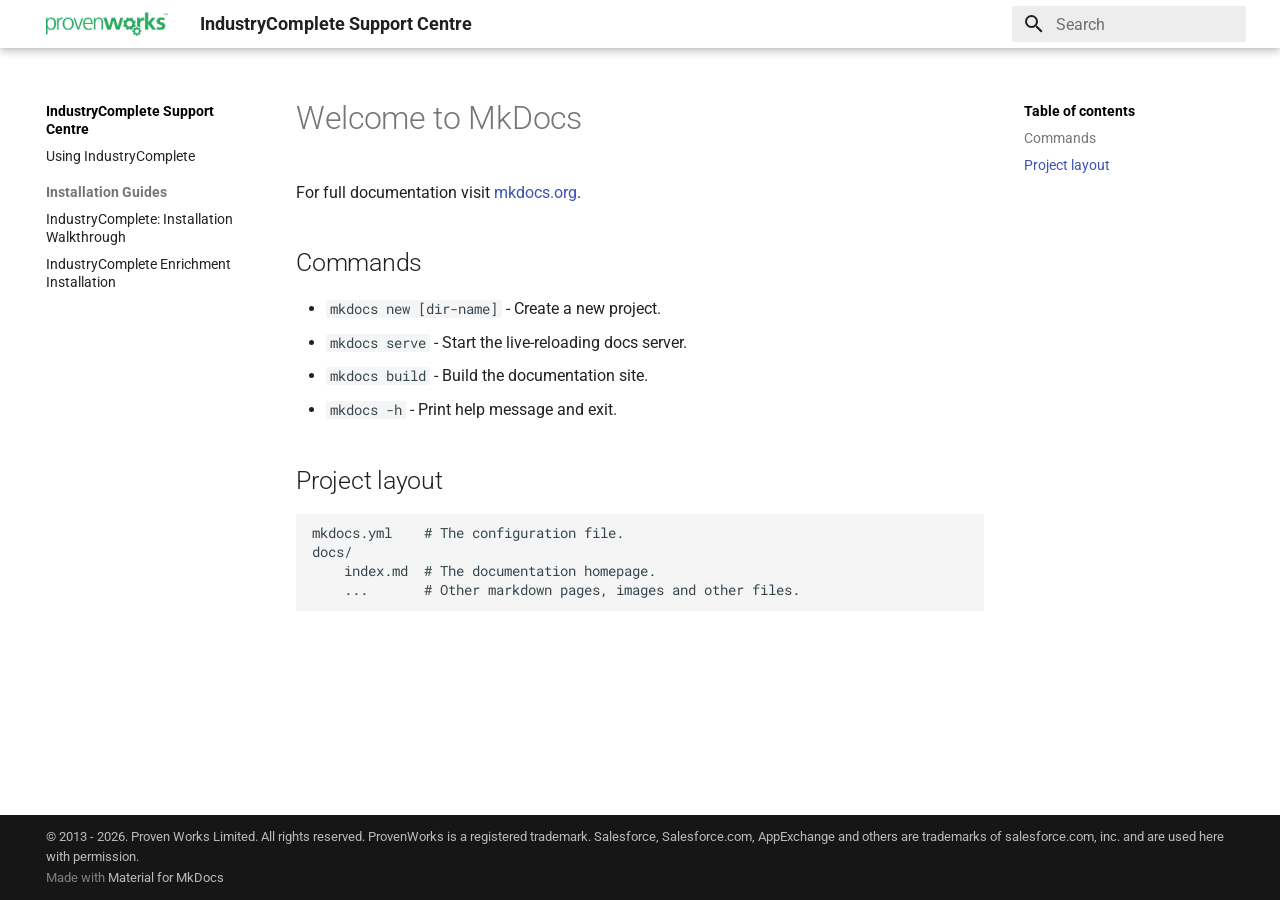
==== index.html @ 1d0c5b09 "Deployed aaedb6f with MkDocs version: 1.6.1" ====
<!doctype html>
<html lang="en" class="no-js">
  <head>
    
      <meta charset="utf-8">
      <meta name="viewport" content="width=device-width,initial-scale=1">
      
      
      
        <link rel="canonical" href="https://provenworks.com/support/industrycomplete/">
      
      
      
      
        
      
      
      <link rel="icon" href="assets/images/favicon.png">
      <meta name="generator" content="mkdocs-1.6.1, mkdocs-material-9.7.6">
    
    
      
        <title>IndustryComplete Support Centre</title>
      
    
    
      <link rel="stylesheet" href="assets/stylesheets/main.484c7ddc.min.css">
      
        
        <link rel="stylesheet" href="assets/stylesheets/palette.ab4e12ef.min.css">
      
      


    
    
      
    
    
      
        
        
        <link rel="preconnect" href="https://fonts.gstatic.com" crossorigin>
        <link rel="stylesheet" href="https://fonts.googleapis.com/css?family=Roboto:300,300i,400,400i,700,700i%7CRoboto+Mono:400,400i,700,700i&display=fallback">
        <style>:root{--md-text-font:"Roboto";--md-code-font:"Roboto Mono"}</style>
      
    
    
      <link rel="stylesheet" href="stylesheets/extra.css">
    
    <script>__md_scope=new URL(".",location),__md_hash=e=>[...e].reduce(((e,_)=>(e<<5)-e+_.charCodeAt(0)),0),__md_get=(e,_=localStorage,t=__md_scope)=>JSON.parse(_.getItem(t.pathname+"."+e)),__md_set=(e,_,t=localStorage,a=__md_scope)=>{try{t.setItem(a.pathname+"."+e,JSON.stringify(_))}catch(e){}}</script>
    
      

    
    
  </head>
  
  
    
    
    
    
    
    <body dir="ltr" data-md-color-scheme="default" data-md-color-primary="white" data-md-color-accent="indigo">
  
    
    <input class="md-toggle" data-md-toggle="drawer" type="checkbox" id="__drawer" autocomplete="off">
    <input class="md-toggle" data-md-toggle="search" type="checkbox" id="__search" autocomplete="off">
    <label class="md-overlay" for="__drawer"></label>
    <div data-md-component="skip">
      
        
        <a href="#welcome-to-mkdocs" class="md-skip">
          Skip to content
        </a>
      
    </div>
    <div data-md-component="announce">
      
    </div>
    
    
      

  

<header class="md-header md-header--shadow" data-md-component="header">
  <nav class="md-header__inner md-grid" aria-label="Header">
    <a href="https://provenworks.com/" title="IndustryComplete Support Centre" class="md-header__button md-logo" aria-label="IndustryComplete Support Centre" data-md-component="logo">
      
  <img src="media/pw-logo-green.png" alt="logo">

    </a>
    <label class="md-header__button md-icon" for="__drawer">
      
      <svg xmlns="http://www.w3.org/2000/svg" viewBox="0 0 24 24"><path d="M3 6h18v2H3zm0 5h18v2H3zm0 5h18v2H3z"/></svg>
    </label>
    <div class="md-header__title" data-md-component="header-title">
      <div class="md-header__ellipsis">
        <div class="md-header__topic">
          <span class="md-ellipsis">
            IndustryComplete Support Centre
          </span>
        </div>
        <div class="md-header__topic" data-md-component="header-topic">
          <span class="md-ellipsis">
            
              Welcome to MkDocs
            
          </span>
        </div>
      </div>
    </div>
    
      
    
    
    
    
      
      
        <label class="md-header__button md-icon" for="__search">
          
          <svg xmlns="http://www.w3.org/2000/svg" viewBox="0 0 24 24"><path d="M9.5 3A6.5 6.5 0 0 1 16 9.5c0 1.61-.59 3.09-1.56 4.23l.27.27h.79l5 5-1.5 1.5-5-5v-.79l-.27-.27A6.52 6.52 0 0 1 9.5 16 6.5 6.5 0 0 1 3 9.5 6.5 6.5 0 0 1 9.5 3m0 2C7 5 5 7 5 9.5S7 14 9.5 14 14 12 14 9.5 12 5 9.5 5"/></svg>
        </label>
        <div class="md-search" data-md-component="search" role="dialog">
  <label class="md-search__overlay" for="__search"></label>
  <div class="md-search__inner" role="search">
    <form class="md-search__form" name="search">
      <input type="text" class="md-search__input" name="query" aria-label="Search" placeholder="Search" autocapitalize="off" autocorrect="off" autocomplete="off" spellcheck="false" data-md-component="search-query" required>
      <label class="md-search__icon md-icon" for="__search">
        
        <svg xmlns="http://www.w3.org/2000/svg" viewBox="0 0 24 24"><path d="M9.5 3A6.5 6.5 0 0 1 16 9.5c0 1.61-.59 3.09-1.56 4.23l.27.27h.79l5 5-1.5 1.5-5-5v-.79l-.27-.27A6.52 6.52 0 0 1 9.5 16 6.5 6.5 0 0 1 3 9.5 6.5 6.5 0 0 1 9.5 3m0 2C7 5 5 7 5 9.5S7 14 9.5 14 14 12 14 9.5 12 5 9.5 5"/></svg>
        
        <svg xmlns="http://www.w3.org/2000/svg" viewBox="0 0 24 24"><path d="M20 11v2H8l5.5 5.5-1.42 1.42L4.16 12l7.92-7.92L13.5 5.5 8 11z"/></svg>
      </label>
      <nav class="md-search__options" aria-label="Search">
        
        <button type="reset" class="md-search__icon md-icon" title="Clear" aria-label="Clear" tabindex="-1">
          
          <svg xmlns="http://www.w3.org/2000/svg" viewBox="0 0 24 24"><path d="M19 6.41 17.59 5 12 10.59 6.41 5 5 6.41 10.59 12 5 17.59 6.41 19 12 13.41 17.59 19 19 17.59 13.41 12z"/></svg>
        </button>
      </nav>
      
        <div class="md-search__suggest" data-md-component="search-suggest"></div>
      
    </form>
    <div class="md-search__output">
      <div class="md-search__scrollwrap" tabindex="0" data-md-scrollfix>
        <div class="md-search-result" data-md-component="search-result">
          <div class="md-search-result__meta">
            Initializing search
          </div>
          <ol class="md-search-result__list" role="presentation"></ol>
        </div>
      </div>
    </div>
  </div>
</div>
      
    
    
  </nav>
  
</header>
    
    <div class="md-container" data-md-component="container">
      
      
        
          
        
      
      <main class="md-main" data-md-component="main">
        <div class="md-main__inner md-grid">
          
            
              
              <div class="md-sidebar md-sidebar--primary" data-md-component="sidebar" data-md-type="navigation" >
                <div class="md-sidebar__scrollwrap">
                  <div class="md-sidebar__inner">
                    



<nav class="md-nav md-nav--primary" aria-label="Navigation" data-md-level="0">
  <label class="md-nav__title" for="__drawer">
    <a href="https://provenworks.com/" title="IndustryComplete Support Centre" class="md-nav__button md-logo" aria-label="IndustryComplete Support Centre" data-md-component="logo">
      
  <img src="media/pw-logo-green.png" alt="logo">

    </a>
    IndustryComplete Support Centre
  </label>
  
  <ul class="md-nav__list" data-md-scrollfix>
    
      
      
  
  
  
  
    <li class="md-nav__item">
      <a href="pages/using-industrycomplete/" class="md-nav__link">
        
  
  
  <span class="md-ellipsis">
    
  
    Using IndustryComplete
  

    
  </span>
  
  

      </a>
    </li>
  

    
      
      
  
  
  
  
    
    
      
        
      
        
      
    
    
    
      
        
        
      
    
    
    <li class="md-nav__item md-nav__item--section md-nav__item--nested">
      
        
        
        <input class="md-nav__toggle md-toggle " type="checkbox" id="__nav_2" >
        
          
          <label class="md-nav__link" for="__nav_2" id="__nav_2_label" tabindex="">
            
  
  
  <span class="md-ellipsis">
    
  
    Installation Guides
  

    
  </span>
  
  

            <span class="md-nav__icon md-icon"></span>
          </label>
        
        <nav class="md-nav" data-md-level="1" aria-labelledby="__nav_2_label" aria-expanded="false">
          <label class="md-nav__title" for="__nav_2">
            <span class="md-nav__icon md-icon"></span>
            
  
    Installation Guides
  

          </label>
          <ul class="md-nav__list" data-md-scrollfix>
            
              
                
  
  
  
  
    <li class="md-nav__item">
      <a href="pages/ic-installation-walkthrough/" class="md-nav__link">
        
  
  
  <span class="md-ellipsis">
    
  
    IndustryComplete: Installation Walkthrough
  

    
  </span>
  
  

      </a>
    </li>
  

              
            
              
                
  
  
  
  
    <li class="md-nav__item">
      <a href="pages/ic-enrichment-installation/" class="md-nav__link">
        
  
  
  <span class="md-ellipsis">
    
  
    IndustryComplete Enrichment Installation
  

    
  </span>
  
  

      </a>
    </li>
  

              
            
          </ul>
        </nav>
      
    </li>
  

    
  </ul>
</nav>
                  </div>
                </div>
              </div>
            
            
              
              <div class="md-sidebar md-sidebar--secondary" data-md-component="sidebar" data-md-type="toc" >
                <div class="md-sidebar__scrollwrap">
                  <div class="md-sidebar__inner">
                    

<nav class="md-nav md-nav--secondary" aria-label="Table of contents">
  
  
  
    
  
  
    <label class="md-nav__title" for="__toc">
      <span class="md-nav__icon md-icon"></span>
      Table of contents
    </label>
    <ul class="md-nav__list" data-md-component="toc" data-md-scrollfix>
      
        <li class="md-nav__item">
  <a href="#commands" class="md-nav__link">
    <span class="md-ellipsis">
      
        Commands
      
    </span>
  </a>
  
</li>
      
        <li class="md-nav__item">
  <a href="#project-layout" class="md-nav__link">
    <span class="md-ellipsis">
      
        Project layout
      
    </span>
  </a>
  
</li>
      
    </ul>
  
</nav>
                  </div>
                </div>
              </div>
            
          
          
            <div class="md-content" data-md-component="content">
              
              <article class="md-content__inner md-typeset">
                
                  



<h1 id="welcome-to-mkdocs">Welcome to MkDocs</h1>
<p>For full documentation visit <a href="https://www.mkdocs.org">mkdocs.org</a>.</p>
<h2 id="commands">Commands</h2>
<ul>
<li><code>mkdocs new [dir-name]</code> - Create a new project.</li>
<li><code>mkdocs serve</code> - Start the live-reloading docs server.</li>
<li><code>mkdocs build</code> - Build the documentation site.</li>
<li><code>mkdocs -h</code> - Print help message and exit.</li>
</ul>
<h2 id="project-layout">Project layout</h2>
<pre><code>mkdocs.yml    # The configuration file.
docs/
    index.md  # The documentation homepage.
    ...       # Other markdown pages, images and other files.
</code></pre>












                
              </article>
            </div>
          
          
<script>var target=document.getElementById(location.hash.slice(1));target&&target.name&&(target.checked=target.name.startsWith("__tabbed_"))</script>
        </div>
        
      </main>
      
        <footer class="md-footer">
  
    
  
  <div class="md-footer-meta md-typeset">
    <div class="md-footer-meta__inner md-grid">
      <div class="md-copyright">
  
    <div class="md-copyright__highlight">
      © 2013 - 2026. Proven Works Limited. All rights reserved. ProvenWorks is a registered trademark. Salesforce, Salesforce.com, AppExchange and others are trademarks of salesforce.com, inc. and are used here with permission.
    </div>
  
  
    Made with
    <a href="https://squidfunk.github.io/mkdocs-material/" target="_blank" rel="noopener">
      Material for MkDocs
    </a>
  
</div>
      
    </div>
  </div>
</footer>
      
    </div>
    <div class="md-dialog" data-md-component="dialog">
      <div class="md-dialog__inner md-typeset"></div>
    </div>
    
    
    
      
      
      <script id="__config" type="application/json">{"annotate": null, "base": ".", "features": ["navigation.instant", "navigation.indexes", "search.suggest", "search.highlight", "navigation.sections", "navigation.footer"], "search": "assets/javascripts/workers/search.2c215733.min.js", "tags": null, "translations": {"clipboard.copied": "Copied to clipboard", "clipboard.copy": "Copy to clipboard", "search.result.more.one": "1 more on this page", "search.result.more.other": "# more on this page", "search.result.none": "No matching documents", "search.result.one": "1 matching document", "search.result.other": "# matching documents", "search.result.placeholder": "Type to start searching", "search.result.term.missing": "Missing", "select.version": "Select version"}, "version": null}</script>
    
    
      <script src="assets/javascripts/bundle.79ae519e.min.js"></script>
      
    
  </body>
</html>
---- assets/stylesheets/main.484c7ddc.min.css ----
@charset "UTF-8";html{-webkit-text-size-adjust:none;-moz-text-size-adjust:none;text-size-adjust:none;box-sizing:border-box}*,:after,:before{box-sizing:inherit}@media (prefers-reduced-motion){*,:after,:before{transition:none!important}}body{margin:0}a,button,input,label{-webkit-tap-highlight-color:transparent}a{color:inherit;text-decoration:none}hr{border:0;box-sizing:initial;display:block;height:.05rem;overflow:visible;padding:0}small{font-size:80%}sub,sup{line-height:1em}img{border-style:none}table{border-collapse:initial;border-spacing:0}td,th{font-weight:400;vertical-align:top}button{background:#0000;border:0;font-family:inherit;font-size:inherit;margin:0;padding:0}input{border:0;outline:none}:root{--md-primary-fg-color:#4051b5;--md-primary-fg-color--light:#5d6cc0;--md-primary-fg-color--dark:#303fa1;--md-primary-bg-color:#fff;--md-primary-bg-color--light:#ffffffb3;--md-accent-fg-color:#526cfe;--md-accent-fg-color--transparent:#526cfe1a;--md-accent-bg-color:#fff;--md-accent-bg-color--light:#ffffffb3}[data-md-color-scheme=default]{color-scheme:light}[data-md-color-scheme=default] img[src$="#gh-dark-mode-only"],[data-md-color-scheme=default] img[src$="#only-dark"]{display:none}:root,[data-md-color-scheme=default]{--md-hue:225deg;--md-default-fg-color:#000000de;--md-default-fg-color--light:#0000008a;--md-default-fg-color--lighter:#00000052;--md-default-fg-color--lightest:#00000012;--md-default-bg-color:#fff;--md-default-bg-color--light:#ffffffb3;--md-default-bg-color--lighter:#ffffff4d;--md-default-bg-color--lightest:#ffffff1f;--md-code-fg-color:#36464e;--md-code-bg-color:#f5f5f5;--md-code-bg-color--light:#f5f5f5b3;--md-code-bg-color--lighter:#f5f5f54d;--md-code-hl-color:#4287ff;--md-code-hl-color--light:#4287ff1a;--md-code-hl-number-color:#d52a2a;--md-code-hl-special-color:#db1457;--md-code-hl-function-color:#a846b9;--md-code-hl-constant-color:#6e59d9;--md-code-hl-keyword-color:#3f6ec6;--md-code-hl-string-color:#1c7d4d;--md-code-hl-name-color:var(--md-code-fg-color);--md-code-hl-operator-color:var(--md-default-fg-color--light);--md-code-hl-punctuation-color:var(--md-default-fg-color--light);--md-code-hl-comment-color:var(--md-default-fg-color--light);--md-code-hl-generic-color:var(--md-default-fg-color--light);--md-code-hl-variable-color:var(--md-default-fg-color--light);--md-typeset-color:var(--md-default-fg-color);--md-typeset-a-color:var(--md-primary-fg-color);--md-typeset-del-color:#f5503d26;--md-typeset-ins-color:#0bd57026;--md-typeset-kbd-color:#fafafa;--md-typeset-kbd-accent-color:#fff;--md-typeset-kbd-border-color:#b8b8b8;--md-typeset-mark-color:#ffff0080;--md-typeset-table-color:#0000001f;--md-typeset-table-color--light:rgba(0,0,0,.035);--md-admonition-fg-color:var(--md-default-fg-color);--md-admonition-bg-color:var(--md-default-bg-color);--md-warning-fg-color:#000000de;--md-warning-bg-color:#ff9;--md-footer-fg-color:#fff;--md-footer-fg-color--light:#ffffffb3;--md-footer-fg-color--lighter:#ffffff73;--md-footer-bg-color:#000000de;--md-footer-bg-color--dark:#00000052;--md-shadow-z1:0 0.2rem 0.5rem #0000000d,0 0 0.05rem #0000001a;--md-shadow-z2:0 0.2rem 0.5rem #0000001a,0 0 0.05rem #00000040;--md-shadow-z3:0 0.2rem 0.5rem #0003,0 0 0.05rem #00000059}.md-icon svg{fill:currentcolor;display:block;height:1.2rem;width:1.2rem}body{-webkit-font-smoothing:antialiased;-moz-osx-font-smoothing:grayscale;--md-text-font-family:var(--md-text-font,_),-apple-system,BlinkMacSystemFont,Helvetica,Arial,sans-serif;--md-code-font-family:var(--md-code-font,_),SFMono-Regular,Consolas,Menlo,monospace}aside,body,input{font-feature-settings:"kern","liga";color:var(--md-typeset-color);font-family:var(--md-text-font-family)}code,kbd,pre{font-feature-settings:"kern";font-family:var(--md-code-font-family)}:root{--md-typeset-table-sort-icon:url('data:image/svg+xml;charset=utf-8,<svg xmlns="http://www.w3.org/2000/svg" viewBox="0 0 24 24"><path d="m18 21-4-4h3V7h-3l4-4 4 4h-3v10h3M2 19v-2h10v2M2 13v-2h7v2M2 7V5h4v2z"/></svg>');--md-typeset-table-sort-icon--asc:url('data:image/svg+xml;charset=utf-8,<svg xmlns="http://www.w3.org/2000/svg" viewBox="0 0 24 24"><path d="M19 17h3l-4 4-4-4h3V3h2M2 17h10v2H2M6 5v2H2V5m0 6h7v2H2z"/></svg>');--md-typeset-table-sort-icon--desc:url('data:image/svg+xml;charset=utf-8,<svg xmlns="http://www.w3.org/2000/svg" viewBox="0 0 24 24"><path d="M19 7h3l-4-4-4 4h3v14h2M2 17h10v2H2M6 5v2H2V5m0 6h7v2H2z"/></svg>')}.md-typeset{-webkit-print-color-adjust:exact;color-adjust:exact;font-size:.8rem;line-height:1.6;overflow-wrap:break-word}@media print{.md-typeset{font-size:.68rem}}.md-typeset blockquote,.md-typeset dl,.md-typeset figure,.md-typeset ol,.md-typeset pre,.md-typeset ul{margin-bottom:1em;margin-top:1em}.md-typeset h1{color:var(--md-default-fg-color--light);font-size:2em;line-height:1.3;margin:0 0 1.25em}.md-typeset h1,.md-typeset h2{font-weight:300;letter-spacing:-.01em}.md-typeset h2{font-size:1.5625em;line-height:1.4;margin:1.6em 0 .64em}.md-typeset h3{font-size:1.25em;font-weight:400;letter-spacing:-.01em;line-height:1.5;margin:1.6em 0 .8em}.md-typeset h2+h3{margin-top:.8em}.md-typeset h4{font-weight:700;letter-spacing:-.01em;margin:1em 0}.md-typeset h5,.md-typeset h6{color:var(--md-default-fg-color--light);font-size:.8em;font-weight:700;letter-spacing:-.01em;margin:1.25em 0}.md-typeset h5{text-transform:uppercase}.md-typeset h5 code{text-transform:none}.md-typeset hr{border-bottom:.05rem solid var(--md-default-fg-color--lightest);display:flow-root;margin:1.5em 0}.md-typeset a{color:var(--md-typeset-a-color);word-break:break-word}.md-typeset a,.md-typeset a:before{transition:color 125ms}.md-typeset a:focus,.md-typeset a:hover{color:var(--md-accent-fg-color)}.md-typeset a:focus code,.md-typeset a:hover code{background-color:var(--md-accent-fg-color--transparent);color:var(--md-accent-fg-color)}.md-typeset a code{color:var(--md-typeset-a-color)}.md-typeset a.focus-visible{outline-color:var(--md-accent-fg-color);outline-offset:.2rem}.md-typeset code,.md-typeset kbd,.md-typeset pre{color:var(--md-code-fg-color);direction:ltr;font-variant-ligatures:none;transition:background-color 125ms}@media print{.md-typeset code,.md-typeset kbd,.md-typeset pre{white-space:pre-wrap}}.md-typeset code{background-color:var(--md-code-bg-color);border-radius:.1rem;-webkit-box-decoration-break:clone;box-decoration-break:clone;font-size:.85em;padding:0 .2941176471em;transition:color 125ms,background-color 125ms;word-break:break-word}.md-typeset code:not(.focus-visible){-webkit-tap-highlight-color:transparent;outline:none}.md-typeset pre{display:flow-root;line-height:1.4;position:relative}.md-typeset pre>code{-webkit-box-decoration-break:slice;box-decoration-break:slice;box-shadow:none;display:block;margin:0;outline-color:var(--md-accent-fg-color);overflow:auto;padding:.7720588235em 1.1764705882em;scrollbar-color:var(--md-default-fg-color--lighter) #0000;scrollbar-width:thin;touch-action:auto;word-break:normal}.md-typeset pre>code:hover{scrollbar-color:var(--md-accent-fg-color) #0000}.md-typeset pre>code::-webkit-scrollbar{height:.2rem;width:.2rem}.md-typeset pre>code::-webkit-scrollbar-thumb{background-color:var(--md-default-fg-color--lighter)}.md-typeset pre>code::-webkit-scrollbar-thumb:hover{background-color:var(--md-accent-fg-color)}.md-typeset kbd{background-color:var(--md-typeset-kbd-color);border-radius:.1rem;box-shadow:0 .1rem 0 .05rem var(--md-typeset-kbd-border-color),0 .1rem 0 var(--md-typeset-kbd-border-color),0 -.1rem .2rem var(--md-typeset-kbd-accent-color) inset;color:var(--md-default-fg-color);display:inline-block;font-size:.75em;padding:0 .6666666667em;vertical-align:text-top;word-break:break-word}.md-typeset mark{background-color:var(--md-typeset-mark-color);-webkit-box-decoration-break:clone;box-decoration-break:clone;color:inherit;word-break:break-word}.md-typeset abbr{cursor:help;text-decoration:none}.md-typeset [data-preview],.md-typeset abbr{border-bottom:.05rem dotted var(--md-default-fg-color--light)}.md-typeset small{opacity:.75}[dir=ltr] .md-typeset sub,[dir=ltr] .md-typeset sup{margin-left:.078125em}[dir=rtl] .md-typeset sub,[dir=rtl] .md-typeset sup{margin-right:.078125em}[dir=ltr] .md-typeset blockquote{padding-left:.6rem}[dir=rtl] .md-typeset blockquote{padding-right:.6rem}[dir=ltr] .md-typeset blockquote{border-left:.2rem solid var(--md-default-fg-color--lighter)}[dir=rtl] .md-typeset blockquote{border-right:.2rem solid var(--md-default-fg-color--lighter)}.md-typeset blockquote{color:var(--md-default-fg-color--light);margin-left:0;margin-right:0}.md-typeset ul{list-style-type:disc}.md-typeset ul[type]{list-style-type:revert-layer}[dir=ltr] .md-typeset ol,[dir=ltr] .md-typeset ul{margin-left:.625em}[dir=rtl] .md-typeset ol,[dir=rtl] .md-typeset ul{margin-right:.625em}.md-typeset ol,.md-typeset ul{padding:0}.md-typeset ol:not([hidden]),.md-typeset ul:not([hidden]){display:flow-root}.md-typeset ol ol,.md-typeset ul ol{list-style-type:lower-alpha}.md-typeset ol ol ol,.md-typeset ul ol ol{list-style-type:lower-roman}.md-typeset ol ol ol ol,.md-typeset ul ol ol ol{list-style-type:upper-alpha}.md-typeset ol ol ol ol ol,.md-typeset ul ol ol ol ol{list-style-type:upper-roman}.md-typeset ol[type],.md-typeset ul[type]{list-style-type:revert-layer}[dir=ltr] .md-typeset ol li,[dir=ltr] .md-typeset ul li{margin-left:1.25em}[dir=rtl] .md-typeset ol li,[dir=rtl] .md-typeset ul li{margin-right:1.25em}.md-typeset ol li,.md-typeset ul li{margin-bottom:.5em}.md-typeset ol li blockquote,.md-typeset ol li p,.md-typeset ul li blockquote,.md-typeset ul li p{margin:.5em 0}.md-typeset ol li:last-child,.md-typeset ul li:last-child{margin-bottom:0}[dir=ltr] .md-typeset ol li ol,[dir=ltr] .md-typeset ol li ul,[dir=ltr] .md-typeset ul li ol,[dir=ltr] .md-typeset ul li ul{margin-left:.625em}[dir=rtl] .md-typeset ol li ol,[dir=rtl] .md-typeset ol li ul,[dir=rtl] .md-typeset ul li ol,[dir=rtl] .md-typeset ul li ul{margin-right:.625em}.md-typeset ol li ol,.md-typeset ol li ul,.md-typeset ul li ol,.md-typeset ul li ul{margin-bottom:.5em;margin-top:.5em}[dir=ltr] .md-typeset dd{margin-left:1.875em}[dir=rtl] .md-typeset dd{margin-right:1.875em}.md-typeset dd{margin-bottom:1.5em;margin-top:1em}.md-typeset img,.md-typeset svg,.md-typeset video{height:auto;max-width:100%}.md-typeset img[align=left]{margin:1em 1em 1em 0}.md-typeset img[align=right]{margin:1em 0 1em 1em}.md-typeset img[align]:only-child{margin-top:0}.md-typeset figure{display:flow-root;margin:1em auto;max-width:100%;text-align:center;width:fit-content}.md-typeset figure img{display:block;margin:0 auto}.md-typeset figcaption{font-style:italic;margin:1em auto;max-width:24rem}.md-typeset iframe{max-width:100%}.md-typeset table:not([class]){background-color:var(--md-default-bg-color);border:.05rem solid var(--md-typeset-table-color);border-radius:.1rem;display:inline-block;font-size:.64rem;max-width:100%;overflow:auto;touch-action:auto}@media print{.md-typeset table:not([class]){display:table}}.md-typeset table:not([class])+*{margin-top:1.5em}.md-typeset table:not([class]) td>:first-child,.md-typeset table:not([class]) th>:first-child{margin-top:0}.md-typeset table:not([class]) td>:last-child,.md-typeset table:not([class]) th>:last-child{margin-bottom:0}.md-typeset table:not([class]) td:not([align]),.md-typeset table:not([class]) th:not([align]){text-align:left}[dir=rtl] .md-typeset table:not([class]) td:not([align]),[dir=rtl] .md-typeset table:not([class]) th:not([align]){text-align:right}.md-typeset table:not([class]) th{font-weight:700;min-width:5rem;padding:.9375em 1.25em;vertical-align:top}.md-typeset table:not([class]) td{border-top:.05rem solid var(--md-typeset-table-color);padding:.9375em 1.25em;vertical-align:top}.md-typeset table:not([class]) tbody tr{transition:background-color 125ms}.md-typeset table:not([class]) tbody tr:hover{background-color:var(--md-typeset-table-color--light);box-shadow:0 .05rem 0 var(--md-default-bg-color) inset}.md-typeset table:not([class]) a{word-break:normal}.md-typeset table th[role=columnheader]{cursor:pointer}[dir=ltr] .md-typeset table th[role=columnheader]:after{margin-left:.5em}[dir=rtl] .md-typeset table th[role=columnheader]:after{margin-right:.5em}.md-typeset table th[role=columnheader]:after{content:"";display:inline-block;height:1.2em;-webkit-mask-image:var(--md-typeset-table-sort-icon);mask-image:var(--md-typeset-table-sort-icon);-webkit-mask-repeat:no-repeat;mask-repeat:no-repeat;-webkit-mask-size:contain;mask-size:contain;transition:background-color 125ms;vertical-align:text-bottom;width:1.2em}.md-typeset table th[role=columnheader]:hover:after{background-color:var(--md-default-fg-color--lighter)}.md-typeset table th[role=columnheader][aria-sort=ascending]:after{background-color:var(--md-default-fg-color--light);-webkit-mask-image:var(--md-typeset-table-sort-icon--asc);mask-image:var(--md-typeset-table-sort-icon--asc)}.md-typeset table th[role=columnheader][aria-sort=descending]:after{background-color:var(--md-default-fg-color--light);-webkit-mask-image:var(--md-typeset-table-sort-icon--desc);mask-image:var(--md-typeset-table-sort-icon--desc)}.md-typeset__scrollwrap{margin:1em -.8rem;overflow-x:auto;touch-action:auto}.md-typeset__table{display:inline-block;margin-bottom:.5em;padding:0 .8rem}@media print{.md-typeset__table{display:block}}html .md-typeset__table table{display:table;margin:0;overflow:hidden;width:100%}@media screen and (max-width:44.984375em){.md-content__inner>pre{margin:1em -.8rem}.md-content__inner>pre code{border-radius:0}}.md-typeset .md-author{border-radius:100%;display:block;flex-shrink:0;height:1.6rem;overflow:hidden;position:relative;transition:color 125ms,transform 125ms;width:1.6rem}.md-typeset .md-author img{display:block}.md-typeset .md-author--more{background:var(--md-default-fg-color--lightest);color:var(--md-default-fg-color--lighter);font-size:.6rem;font-weight:700;line-height:1.6rem;text-align:center}.md-typeset .md-author--long{height:2.4rem;width:2.4rem}.md-typeset a.md-author{transform:scale(1)}.md-typeset a.md-author img{border-radius:100%;filter:grayscale(100%) opacity(75%);transition:filter 125ms}.md-typeset a.md-author:focus,.md-typeset a.md-author:hover{transform:scale(1.1);z-index:1}.md-typeset a.md-author:focus img,.md-typeset a.md-author:hover img{filter:grayscale(0)}.md-banner{background-color:var(--md-footer-bg-color);color:var(--md-footer-fg-color);overflow:auto}@media print{.md-banner{display:none}}.md-banner--warning{background-color:var(--md-warning-bg-color);color:var(--md-warning-fg-color)}.md-banner__inner{font-size:.7rem;margin:.6rem auto;padding:0 .8rem}[dir=ltr] .md-banner__button{float:right}[dir=rtl] .md-banner__button{float:left}.md-banner__button{color:inherit;cursor:pointer;transition:opacity .25s}.no-js .md-banner__button{display:none}.md-banner__button:hover{opacity:.7}html{font-size:125%;height:100%;overflow-x:hidden}@media screen and (min-width:100em){html{font-size:137.5%}}@media screen and (min-width:125em){html{font-size:150%}}body{background-color:var(--md-default-bg-color);display:flex;flex-direction:column;font-size:.5rem;min-height:100%;position:relative;width:100%}@media print{body{display:block}}@media screen and (max-width:59.984375em){body[data-md-scrolllock]{position:fixed}}.md-grid{margin-left:auto;margin-right:auto;max-width:61rem}.md-container{display:flex;flex-direction:column;flex-grow:1}@media print{.md-container{display:block}}.md-main{flex-grow:1}.md-main__inner{display:flex;height:100%;margin-top:1.5rem}.md-ellipsis{overflow:hidden;text-overflow:ellipsis}.md-toggle{display:none}.md-option{height:0;opacity:0;position:absolute;width:0}.md-option:checked+label:not([hidden]){display:block}.md-option.focus-visible+label{outline-color:var(--md-accent-fg-color);outline-style:auto}.md-skip{background-color:var(--md-default-fg-color);border-radius:.1rem;color:var(--md-default-bg-color);font-size:.64rem;margin:.5rem;opacity:0;outline-color:var(--md-accent-fg-color);padding:.3rem .5rem;position:fixed;transform:translateY(.4rem);z-index:-1}.md-skip:focus{opacity:1;transform:translateY(0);transition:transform .25s cubic-bezier(.4,0,.2,1),opacity 175ms 75ms;z-index:10}@page{margin:25mm}:root{--md-clipboard-icon:url('data:image/svg+xml;charset=utf-8,<svg xmlns="http://www.w3.org/2000/svg" viewBox="0 0 24 24"><path d="M19 21H8V7h11m0-2H8a2 2 0 0 0-2 2v14a2 2 0 0 0 2 2h11a2 2 0 0 0 2-2V7a2 2 0 0 0-2-2m-3-4H4a2 2 0 0 0-2 2v14h2V3h12z"/></svg>')}.md-clipboard{border-radius:.1rem;color:var(--md-default-fg-color--lightest);cursor:pointer;height:1.5em;outline-color:var(--md-accent-fg-color);outline-offset:.1rem;transition:color .25s;width:1.5em;z-index:1}@media print{.md-clipboard{display:none}}.md-clipboard:not(.focus-visible){-webkit-tap-highlight-color:transparent;outline:none}:hover>.md-clipboard{color:var(--md-default-fg-color--light)}.md-clipboard:focus,.md-clipboard:hover{color:var(--md-accent-fg-color)}.md-clipboard:after{background-color:currentcolor;content:"";display:block;height:1.125em;margin:0 auto;-webkit-mask-image:var(--md-clipboard-icon);mask-image:var(--md-clipboard-icon);-webkit-mask-position:center;mask-position:center;-webkit-mask-repeat:no-repeat;mask-repeat:no-repeat;-webkit-mask-size:contain;mask-size:contain;width:1.125em}.md-clipboard--inline{cursor:pointer}.md-clipboard--inline code{transition:color .25s,background-color .25s}.md-clipboard--inline:focus code,.md-clipboard--inline:hover code{background-color:var(--md-accent-fg-color--transparent);color:var(--md-accent-fg-color)}:root{--md-code-select-icon:url('data:image/svg+xml;charset=utf-8,<svg xmlns="http://www.w3.org/2000/svg" viewBox="0 0 24 24"><path d="M19 19h-4v2h4c1.1 0 2-.9 2-2v-4h-2m0-12h-4v2h4v4h2V5c0-1.1-.9-2-2-2M5 5h4V3H5c-1.1 0-2 .9-2 2v4h2m0 6H3v4c0 1.1.9 2 2 2h4v-2H5zm2-4h2v2H7zm4 0h2v2h-2zm4 0h2v2h-2zM7 7h2v2H7zm4 0h2v2h-2zm4 0h2v2h-2zm-8 8h2v2H7zm4 0h2v2h-2zm4 0h2v2h-2z"/></svg>');--md-code-copy-icon:url('data:image/svg+xml;charset=utf-8,<svg xmlns="http://www.w3.org/2000/svg" viewBox="0 0 24 24"><path d="M19 21H8V7h11m0-2H8a2 2 0 0 0-2 2v14a2 2 0 0 0 2 2h11a2 2 0 0 0 2-2V7a2 2 0 0 0-2-2m-3-4H4a2 2 0 0 0-2 2v14h2V3h12z"/></svg>')}.md-typeset .md-code__content{display:grid}.md-code__nav{background-color:var(--md-code-bg-color--lighter);border-radius:.1rem;display:flex;gap:.2rem;padding:.2rem;position:absolute;right:.25em;top:.25em;transition:background-color .25s;z-index:1}:hover>.md-code__nav{background-color:var(--md-code-bg-color--light)}.md-code__button{color:var(--md-default-fg-color--lightest);cursor:pointer;display:block;height:1.5em;outline-color:var(--md-accent-fg-color);outline-offset:.1rem;transition:color .25s;width:1.5em}:hover>*>.md-code__button{color:var(--md-default-fg-color--light)}.md-code__button.focus-visible,.md-code__button:hover{color:var(--md-accent-fg-color)}.md-code__button--active{color:var(--md-default-fg-color)!important}.md-code__button:after{background-color:currentcolor;content:"";display:block;height:1.125em;margin:0 auto;-webkit-mask-position:center;mask-position:center;-webkit-mask-repeat:no-repeat;mask-repeat:no-repeat;-webkit-mask-size:contain;mask-size:contain;width:1.125em}.md-code__button[data-md-type=select]:after{-webkit-mask-image:var(--md-code-select-icon);mask-image:var(--md-code-select-icon)}.md-code__button[data-md-type=copy]:after{-webkit-mask-image:var(--md-code-copy-icon);mask-image:var(--md-code-copy-icon)}@keyframes consent{0%{opacity:0;transform:translateY(100%)}to{opacity:1;transform:translateY(0)}}@keyframes overlay{0%{opacity:0}to{opacity:1}}.md-consent__overlay{animation:overlay .25s both;-webkit-backdrop-filter:blur(.1rem);backdrop-filter:blur(.1rem);background-color:#0000008a;height:100%;opacity:1;position:fixed;top:0;width:100%;z-index:5}.md-consent__inner{animation:consent .5s cubic-bezier(.1,.7,.1,1) both;background-color:var(--md-default-bg-color);border:0;border-radius:.1rem;bottom:0;box-shadow:0 0 .2rem #0000001a,0 .2rem .4rem #0003;max-height:100%;overflow:auto;padding:0;position:fixed;width:100%;z-index:5}.md-consent__form{padding:.8rem}.md-consent__settings{display:none;margin:1em 0}input:checked+.md-consent__settings{display:block}.md-consent__controls{margin-bottom:.8rem}.md-typeset .md-consent__controls .md-button{display:inline}@media screen and (max-width:44.984375em){.md-typeset .md-consent__controls .md-button{display:block;margin-top:.4rem;text-align:center;width:100%}}.md-consent label{cursor:pointer}.md-content{flex-grow:1;min-width:0}.md-content__inner{margin:0 .8rem 1.2rem;padding-top:.6rem}@media screen and (min-width:76.25em){[dir=ltr] .md-sidebar--primary:not([hidden])~.md-content>.md-content__inner{margin-left:1.2rem}[dir=ltr] .md-sidebar--secondary:not([hidden])~.md-content>.md-content__inner,[dir=rtl] .md-sidebar--primary:not([hidden])~.md-content>.md-content__inner{margin-right:1.2rem}[dir=rtl] .md-sidebar--secondary:not([hidden])~.md-content>.md-content__inner{margin-left:1.2rem}}.md-content__inner:before{content:"";display:block;height:.4rem}.md-content__inner>:last-child{margin-bottom:0}[dir=ltr] .md-content__button{float:right}[dir=rtl] .md-content__button{float:left}[dir=ltr] .md-content__button{margin-left:.4rem}[dir=rtl] .md-content__button{margin-right:.4rem}.md-content__button{margin:.4rem 0;padding:0}@media print{.md-content__button{display:none}}.md-typeset .md-content__button{color:var(--md-default-fg-color--lighter)}.md-content__button svg{display:inline;vertical-align:top}[dir=rtl] .md-content__button svg{transform:scaleX(-1)}[dir=ltr] .md-dialog{right:.8rem}[dir=rtl] .md-dialog{left:.8rem}.md-dialog{background-color:var(--md-default-fg-color);border-radius:.1rem;bottom:.8rem;box-shadow:var(--md-shadow-z3);min-width:11.1rem;opacity:0;padding:.4rem .6rem;pointer-events:none;position:fixed;transform:translateY(100%);transition:transform 0ms .4s,opacity .4s;z-index:4}@media print{.md-dialog{display:none}}.md-dialog--active{opacity:1;pointer-events:auto;transform:translateY(0);transition:transform .4s cubic-bezier(.075,.85,.175,1),opacity .4s}.md-dialog__inner{color:var(--md-default-bg-color);font-size:.7rem}.md-feedback{margin:2em 0 1em;text-align:center}.md-feedback fieldset{border:none;margin:0;padding:0}.md-feedback__title{font-weight:700;margin:1em auto}.md-feedback__inner{position:relative}.md-feedback__list{display:flex;flex-wrap:wrap;place-content:baseline center;position:relative}.md-feedback__list:hover .md-icon:not(:disabled){color:var(--md-default-fg-color--lighter)}:disabled .md-feedback__list{min-height:1.8rem}.md-feedback__icon{color:var(--md-default-fg-color--light);cursor:pointer;flex-shrink:0;margin:0 .1rem;transition:color 125ms}.md-feedback__icon:not(:disabled).md-icon:hover{color:var(--md-accent-fg-color)}.md-feedback__icon:disabled{color:var(--md-default-fg-color--lightest);pointer-events:none}.md-feedback__note{opacity:0;position:relative;transform:translateY(.4rem);transition:transform .4s cubic-bezier(.1,.7,.1,1),opacity .15s}.md-feedback__note>*{margin:0 auto;max-width:16rem}:disabled .md-feedback__note{opacity:1;transform:translateY(0)}@media print{.md-feedback{display:none}}.md-footer{background-color:var(--md-footer-bg-color);color:var(--md-footer-fg-color)}@media print{.md-footer{display:none}}.md-footer__inner{justify-content:space-between;overflow:auto;padding:.2rem}.md-footer__inner:not([hidden]){display:flex}.md-footer__link{align-items:end;display:flex;flex-grow:0.01;margin-bottom:.4rem;margin-top:1rem;max-width:100%;outline-color:var(--md-accent-fg-color);overflow:hidden;transition:opacity .25s}.md-footer__link:focus,.md-footer__link:hover{opacity:.7}[dir=rtl] .md-footer__link svg{transform:scaleX(-1)}@media screen and (max-width:44.984375em){.md-footer__link--prev{flex-shrink:0}.md-footer__link--prev .md-footer__title{display:none}}[dir=ltr] .md-footer__link--next{margin-left:auto}[dir=rtl] .md-footer__link--next{margin-right:auto}.md-footer__link--next{text-align:right}[dir=rtl] .md-footer__link--next{text-align:left}.md-footer__title{flex-grow:1;font-size:.9rem;margin-bottom:.7rem;max-width:calc(100% - 2.4rem);padding:0 1rem;white-space:nowrap}.md-footer__button{margin:.2rem;padding:.4rem}.md-footer__direction{font-size:.64rem;opacity:.7}.md-footer-meta{background-color:var(--md-footer-bg-color--dark)}.md-footer-meta__inner{display:flex;flex-wrap:wrap;justify-content:space-between;padding:.2rem}html .md-footer-meta.md-typeset a{color:var(--md-footer-fg-color--light)}html .md-footer-meta.md-typeset a:focus,html .md-footer-meta.md-typeset a:hover{color:var(--md-footer-fg-color)}.md-copyright{color:var(--md-footer-fg-color--lighter);font-size:.64rem;margin:auto .6rem;padding:.4rem 0;width:100%}@media screen and (min-width:45em){.md-copyright{width:auto}}.md-copyright__highlight{color:var(--md-footer-fg-color--light)}.md-social{display:inline-flex;gap:.2rem;margin:0 .4rem;padding:.2rem 0 .6rem}@media screen and (min-width:45em){.md-social{padding:.6rem 0}}.md-social__link{display:inline-block;height:1.6rem;text-align:center;width:1.6rem}.md-social__link:before{line-height:1.9}.md-social__link svg{fill:currentcolor;max-height:.8rem;vertical-align:-25%}.md-typeset .md-button{border:.1rem solid;border-radius:.1rem;color:var(--md-primary-fg-color);cursor:pointer;display:inline-block;font-weight:700;padding:.625em 2em;transition:color 125ms,background-color 125ms,border-color 125ms}.md-typeset .md-button--primary{background-color:var(--md-primary-fg-color);border-color:var(--md-primary-fg-color);color:var(--md-primary-bg-color)}.md-typeset .md-button:focus,.md-typeset .md-button:hover{background-color:var(--md-accent-fg-color);border-color:var(--md-accent-fg-color);color:var(--md-accent-bg-color)}[dir=ltr] .md-typeset .md-input{border-top-left-radius:.1rem}[dir=ltr] .md-typeset .md-input,[dir=rtl] .md-typeset .md-input{border-top-right-radius:.1rem}[dir=rtl] .md-typeset .md-input{border-top-left-radius:.1rem}.md-typeset .md-input{border-bottom:.1rem solid var(--md-default-fg-color--lighter);box-shadow:var(--md-shadow-z1);font-size:.8rem;height:1.8rem;padding:0 .6rem;transition:border .25s,box-shadow .25s}.md-typeset .md-input:focus,.md-typeset .md-input:hover{border-bottom-color:var(--md-accent-fg-color);box-shadow:var(--md-shadow-z2)}.md-typeset .md-input--stretch{width:100%}.md-header{background-color:var(--md-primary-fg-color);box-shadow:0 0 .2rem #0000,0 .2rem .4rem #0000;color:var(--md-primary-bg-color);display:block;left:0;position:sticky;right:0;top:0;z-index:4}@media print{.md-header{display:none}}.md-header[hidden]{transform:translateY(-100%);transition:transform .25s cubic-bezier(.8,0,.6,1),box-shadow .25s}.md-header--shadow{box-shadow:0 0 .2rem #0000001a,0 .2rem .4rem #0003;transition:transform .25s cubic-bezier(.1,.7,.1,1),box-shadow .25s}.md-header__inner{align-items:center;display:flex;padding:0 .2rem}.md-header__button{color:currentcolor;cursor:pointer;margin:.2rem;outline-color:var(--md-accent-fg-color);padding:.4rem;position:relative;transition:opacity .25s;vertical-align:middle;z-index:1}.md-header__button:hover{opacity:.7}.md-header__button:not([hidden]){display:inline-block}.md-header__button:not(.focus-visible){-webkit-tap-highlight-color:transparent;outline:none}.md-header__button.md-logo{margin:.2rem;padding:.4rem}@media screen and (max-width:76.234375em){.md-header__button.md-logo{display:none}}.md-header__button.md-logo img,.md-header__button.md-logo svg{fill:currentcolor;display:block;height:1.2rem;width:auto}@media screen and (min-width:60em){.md-header__button[for=__search]{display:none}}.no-js .md-header__button[for=__search]{display:none}[dir=rtl] .md-header__button[for=__search] svg{transform:scaleX(-1)}@media screen and (min-width:76.25em){.md-header__button[for=__drawer]{display:none}}.md-header__topic{display:flex;max-width:100%;position:absolute;transition:transform .4s cubic-bezier(.1,.7,.1,1),opacity .15s;white-space:nowrap}.md-header__topic+.md-header__topic{opacity:0;pointer-events:none;transform:translateX(1.25rem);transition:transform .4s cubic-bezier(1,.7,.1,.1),opacity .15s;z-index:-1}[dir=rtl] .md-header__topic+.md-header__topic{transform:translateX(-1.25rem)}.md-header__topic:first-child{font-weight:700}[dir=ltr] .md-header__title{margin-left:1rem;margin-right:.4rem}[dir=rtl] .md-header__title{margin-left:.4rem;margin-right:1rem}.md-header__title{flex-grow:1;font-size:.9rem;height:2.4rem;line-height:2.4rem}.md-header__title--active .md-header__topic{opacity:0;pointer-events:none;transform:translateX(-1.25rem);transition:transform .4s cubic-bezier(1,.7,.1,.1),opacity .15s;z-index:-1}[dir=rtl] .md-header__title--active .md-header__topic{transform:translateX(1.25rem)}.md-header__title--active .md-header__topic+.md-header__topic{opacity:1;pointer-events:auto;transform:translateX(0);transition:transform .4s cubic-bezier(.1,.7,.1,1),opacity .15s;z-index:0}.md-header__title>.md-header__ellipsis{height:100%;position:relative;width:100%}.md-header__option{display:flex;flex-shrink:0;max-width:100%;transition:max-width 0ms .25s,opacity .25s .25s;white-space:nowrap}[data-md-toggle=search]:checked~.md-header .md-header__option{max-width:0;opacity:0;transition:max-width 0ms,opacity 0ms}.md-header__option>input{bottom:0}.md-header__source{display:none}@media screen and (min-width:60em){[dir=ltr] .md-header__source{margin-left:1rem}[dir=rtl] .md-header__source{margin-right:1rem}.md-header__source{display:block;max-width:11.7rem;width:11.7rem}}@media screen and (min-width:76.25em){[dir=ltr] .md-header__source{margin-left:1.4rem}[dir=rtl] .md-header__source{margin-right:1.4rem}}.md-meta{color:var(--md-default-fg-color--light);font-size:.7rem;line-height:1.3}.md-meta__list{display:inline-flex;flex-wrap:wrap;list-style:none;margin:0;padding:0}.md-meta__item:not(:last-child):after{content:"·";margin-left:.2rem;margin-right:.2rem}.md-meta__link{color:var(--md-typeset-a-color)}.md-meta__link:focus,.md-meta__link:hover{color:var(--md-accent-fg-color)}.md-draft{background-color:#ff1744;border-radius:.125em;color:#fff;display:inline-block;font-weight:700;padding-left:.5714285714em;padding-right:.5714285714em}:root{--md-nav-icon--prev:url('data:image/svg+xml;charset=utf-8,<svg xmlns="http://www.w3.org/2000/svg" viewBox="0 0 24 24"><path d="M20 11v2H8l5.5 5.5-1.42 1.42L4.16 12l7.92-7.92L13.5 5.5 8 11z"/></svg>');--md-nav-icon--next:url('data:image/svg+xml;charset=utf-8,<svg xmlns="http://www.w3.org/2000/svg" viewBox="0 0 24 24"><path d="M8.59 16.58 13.17 12 8.59 7.41 10 6l6 6-6 6z"/></svg>');--md-toc-icon:url('data:image/svg+xml;charset=utf-8,<svg xmlns="http://www.w3.org/2000/svg" viewBox="0 0 24 24"><path d="M3 9h14V7H3zm0 4h14v-2H3zm0 4h14v-2H3zm16 0h2v-2h-2zm0-10v2h2V7zm0 6h2v-2h-2z"/></svg>')}.md-nav{font-size:.7rem;line-height:1.3}.md-nav__title{color:var(--md-default-fg-color--light);display:block;font-weight:700;overflow:hidden;padding:0 .6rem;text-overflow:ellipsis}.md-nav__title .md-nav__button{display:none}.md-nav__title .md-nav__button img{height:100%;width:auto}.md-nav__title .md-nav__button.md-logo img,.md-nav__title .md-nav__button.md-logo svg{fill:currentcolor;display:block;height:2.4rem;max-width:100%;object-fit:contain;width:auto}.md-nav__list{list-style:none;margin:0;padding:0}.md-nav__link{align-items:flex-start;display:flex;gap:.4rem;margin-top:.625em;scroll-snap-align:start;transition:color 125ms}.md-nav__link--passed,.md-nav__link--passed code{color:var(--md-default-fg-color--light)}.md-nav__item .md-nav__link--active,.md-nav__item .md-nav__link--active code{color:var(--md-typeset-a-color)}.md-nav__link .md-ellipsis{position:relative}.md-nav__link .md-ellipsis code{word-break:normal}[dir=ltr] .md-nav__link .md-icon:last-child{margin-left:auto}[dir=rtl] .md-nav__link .md-icon:last-child{margin-right:auto}.md-nav__link .md-typeset{font-size:.7rem;line-height:1.3}.md-nav__link svg{fill:currentcolor;flex-shrink:0;height:1.3em;position:relative}.md-nav__link[for]:focus,.md-nav__link[for]:hover,.md-nav__link[href]:focus,.md-nav__link[href]:hover{color:var(--md-accent-fg-color);cursor:pointer}.md-nav__link[for]:focus code,.md-nav__link[for]:hover code,.md-nav__link[href]:focus code,.md-nav__link[href]:hover code{background-color:var(--md-accent-fg-color--transparent);color:var(--md-accent-fg-color)}.md-nav__link.focus-visible{outline-color:var(--md-accent-fg-color);outline-offset:.2rem}.md-nav--primary .md-nav__link[for=__toc]{display:none}.md-nav--primary .md-nav__link[for=__toc] .md-icon:after{background-color:currentcolor;display:block;height:100%;-webkit-mask-image:var(--md-toc-icon);mask-image:var(--md-toc-icon);width:100%}.md-nav--primary .md-nav__link[for=__toc]~.md-nav{display:none}.md-nav__container>.md-nav__link{margin-top:0}.md-nav__container>.md-nav__link:first-child{flex-grow:1;min-width:0}.md-nav__icon{flex-shrink:0}.md-nav__source{display:none}@media screen and (max-width:76.234375em){.md-nav--primary,.md-nav--primary .md-nav{background-color:var(--md-default-bg-color);display:flex;flex-direction:column;height:100%;left:0;position:absolute;right:0;top:0;z-index:1}.md-nav--primary .md-nav__item,.md-nav--primary .md-nav__title{font-size:.8rem;line-height:1.5}.md-nav--primary .md-nav__title{background-color:var(--md-default-fg-color--lightest);color:var(--md-default-fg-color--light);cursor:pointer;height:5.6rem;line-height:2.4rem;padding:3rem .8rem .2rem;position:relative;white-space:nowrap}[dir=ltr] .md-nav--primary .md-nav__title .md-nav__icon{left:.4rem}[dir=rtl] .md-nav--primary .md-nav__title .md-nav__icon{right:.4rem}.md-nav--primary .md-nav__title .md-nav__icon{display:block;height:1.2rem;margin:.2rem;position:absolute;top:.4rem;width:1.2rem}.md-nav--primary .md-nav__title .md-nav__icon:after{background-color:currentcolor;content:"";display:block;height:100%;-webkit-mask-image:var(--md-nav-icon--prev);mask-image:var(--md-nav-icon--prev);-webkit-mask-position:center;mask-position:center;-webkit-mask-repeat:no-repeat;mask-repeat:no-repeat;-webkit-mask-size:contain;mask-size:contain;width:100%}.md-nav--primary .md-nav__title~.md-nav__list{background-color:var(--md-default-bg-color);box-shadow:0 .05rem 0 var(--md-default-fg-color--lightest) inset;overflow-y:auto;scroll-snap-type:y mandatory;touch-action:pan-y}.md-nav--primary .md-nav__title~.md-nav__list>:first-child{border-top:0}.md-nav--primary .md-nav__title[for=__drawer]{background-color:var(--md-primary-fg-color);color:var(--md-primary-bg-color);font-weight:700}.md-nav--primary .md-nav__title .md-logo{display:block;left:.2rem;margin:.2rem;padding:.4rem;position:absolute;right:.2rem;top:.2rem}.md-nav--primary .md-nav__list{flex:1}.md-nav--primary .md-nav__item{border-top:.05rem solid var(--md-default-fg-color--lightest)}.md-nav--primary .md-nav__item--active>.md-nav__link{color:var(--md-typeset-a-color)}.md-nav--primary .md-nav__item--active>.md-nav__link:focus,.md-nav--primary .md-nav__item--active>.md-nav__link:hover{color:var(--md-accent-fg-color)}.md-nav--primary .md-nav__link{margin-top:0;padding:.6rem .8rem}.md-nav--primary .md-nav__link svg{margin-top:.1em}.md-nav--primary .md-nav__link>.md-nav__link{padding:0}[dir=ltr] .md-nav--primary .md-nav__link .md-nav__icon{margin-right:-.2rem}[dir=rtl] .md-nav--primary .md-nav__link .md-nav__icon{margin-left:-.2rem}.md-nav--primary .md-nav__link .md-nav__icon{font-size:1.2rem;height:1.2rem;width:1.2rem}.md-nav--primary .md-nav__link .md-nav__icon:after{background-color:currentcolor;content:"";display:block;height:100%;-webkit-mask-image:var(--md-nav-icon--next);mask-image:var(--md-nav-icon--next);-webkit-mask-position:center;mask-position:center;-webkit-mask-repeat:no-repeat;mask-repeat:no-repeat;-webkit-mask-size:contain;mask-size:contain;width:100%}[dir=rtl] .md-nav--primary .md-nav__icon:after{transform:scale(-1)}.md-nav--primary .md-nav--secondary .md-nav{background-color:initial;position:static}[dir=ltr] .md-nav--primary .md-nav--secondary .md-nav .md-nav__link{padding-left:1.4rem}[dir=rtl] .md-nav--primary .md-nav--secondary .md-nav .md-nav__link{padding-right:1.4rem}[dir=ltr] .md-nav--primary .md-nav--secondary .md-nav .md-nav .md-nav__link{padding-left:2rem}[dir=rtl] .md-nav--primary .md-nav--secondary .md-nav .md-nav .md-nav__link{padding-right:2rem}[dir=ltr] .md-nav--primary .md-nav--secondary .md-nav .md-nav .md-nav .md-nav__link{padding-left:2.6rem}[dir=rtl] .md-nav--primary .md-nav--secondary .md-nav .md-nav .md-nav .md-nav__link{padding-right:2.6rem}[dir=ltr] .md-nav--primary .md-nav--secondary .md-nav .md-nav .md-nav .md-nav .md-nav__link{padding-left:3.2rem}[dir=rtl] .md-nav--primary .md-nav--secondary .md-nav .md-nav .md-nav .md-nav .md-nav__link{padding-right:3.2rem}.md-nav--secondary{background-color:initial}.md-nav__toggle~.md-nav{display:flex;opacity:0;transform:translateX(100%);transition:transform .25s cubic-bezier(.8,0,.6,1),opacity 125ms 50ms}[dir=rtl] .md-nav__toggle~.md-nav{transform:translateX(-100%)}.md-nav__toggle:checked~.md-nav{opacity:1;transform:translateX(0);transition:transform .25s cubic-bezier(.4,0,.2,1),opacity 125ms 125ms}.md-nav__toggle:checked~.md-nav>.md-nav__list{backface-visibility:hidden}}@media screen and (max-width:59.984375em){.md-nav--primary .md-nav__link[for=__toc]{display:flex}.md-nav--primary .md-nav__link[for=__toc] .md-icon:after{content:""}.md-nav--primary .md-nav__link[for=__toc]+.md-nav__link{display:none}.md-nav--primary .md-nav__link[for=__toc]~.md-nav{display:flex}.md-nav__source{background-color:var(--md-primary-fg-color--dark);color:var(--md-primary-bg-color);display:block;padding:0 .2rem}}@media screen and (min-width:60em) and (max-width:76.234375em){.md-nav--integrated .md-nav__link[for=__toc]{display:flex}.md-nav--integrated .md-nav__link[for=__toc] .md-icon:after{content:""}.md-nav--integrated .md-nav__link[for=__toc]+.md-nav__link{display:none}.md-nav--integrated .md-nav__link[for=__toc]~.md-nav{display:flex}}@media screen and (min-width:60em){.md-nav{margin-bottom:-.4rem}.md-nav--secondary .md-nav__title{background:var(--md-default-bg-color);box-shadow:0 0 .4rem .4rem var(--md-default-bg-color);position:sticky;top:0;z-index:1}.md-nav--secondary .md-nav__title[for=__toc]{scroll-snap-align:start}.md-nav--secondary .md-nav__title .md-nav__icon{display:none}[dir=ltr] .md-nav--secondary .md-nav__list{padding-left:.6rem}[dir=rtl] .md-nav--secondary .md-nav__list{padding-right:.6rem}.md-nav--secondary .md-nav__list{padding-bottom:.4rem}[dir=ltr] .md-nav--secondary .md-nav__item>.md-nav__link{margin-right:.4rem}[dir=rtl] .md-nav--secondary .md-nav__item>.md-nav__link{margin-left:.4rem}}@media screen and (min-width:76.25em){.md-nav{margin-bottom:-.4rem;transition:max-height .25s cubic-bezier(.86,0,.07,1)}.md-nav--primary .md-nav__title{background:var(--md-default-bg-color);box-shadow:0 0 .4rem .4rem var(--md-default-bg-color);position:sticky;top:0;z-index:1}.md-nav--primary .md-nav__title[for=__drawer]{scroll-snap-align:start}.md-nav--primary .md-nav__title .md-nav__icon{display:none}[dir=ltr] .md-nav--primary .md-nav__list{padding-left:.6rem}[dir=rtl] .md-nav--primary .md-nav__list{padding-right:.6rem}.md-nav--primary .md-nav__list{padding-bottom:.4rem}[dir=ltr] .md-nav--primary .md-nav__item>.md-nav__link{margin-right:.4rem}[dir=rtl] .md-nav--primary .md-nav__item>.md-nav__link{margin-left:.4rem}.md-nav__toggle~.md-nav{display:grid;grid-template-rows:minmax(.4rem,0fr);opacity:0;transition:grid-template-rows .25s cubic-bezier(.86,0,.07,1),opacity .25s,visibility 0ms .25s;visibility:collapse}.md-nav__toggle~.md-nav>.md-nav__list{overflow:hidden}.md-nav__toggle.md-toggle--indeterminate~.md-nav,.md-nav__toggle:checked~.md-nav{grid-template-rows:minmax(.4rem,1fr);opacity:1;transition:grid-template-rows .25s cubic-bezier(.86,0,.07,1),opacity .15s .1s,visibility 0ms;visibility:visible}.md-nav__toggle.md-toggle--indeterminate~.md-nav{transition:none}.md-nav__item--nested>.md-nav>.md-nav__title{display:none}.md-nav__item--section{display:block;margin:1.25em 0}.md-nav__item--section:last-child{margin-bottom:0}.md-nav__item--section>.md-nav__link{font-weight:700}.md-nav__item--section>.md-nav__link[for]{color:var(--md-default-fg-color--light)}.md-nav__item--section>.md-nav__link:not(.md-nav__container){pointer-events:none}.md-nav__item--section>.md-nav__link .md-icon,.md-nav__item--section>.md-nav__link>[for]{display:none}[dir=ltr] .md-nav__item--section>.md-nav{margin-left:-.6rem}[dir=rtl] .md-nav__item--section>.md-nav{margin-right:-.6rem}.md-nav__item--section>.md-nav{display:block;opacity:1;visibility:visible}.md-nav__item--section>.md-nav>.md-nav__list>.md-nav__item{padding:0}.md-nav__icon{border-radius:100%;height:.9rem;transition:background-color .25s;width:.9rem}.md-nav__icon:hover{background-color:var(--md-accent-fg-color--transparent)}.md-nav__icon:after{background-color:currentcolor;border-radius:100%;content:"";display:inline-block;height:100%;-webkit-mask-image:var(--md-nav-icon--next);mask-image:var(--md-nav-icon--next);-webkit-mask-position:center;mask-position:center;-webkit-mask-repeat:no-repeat;mask-repeat:no-repeat;-webkit-mask-size:contain;mask-size:contain;transition:transform .25s;vertical-align:-.1rem;width:100%}[dir=rtl] .md-nav__icon:after{transform:rotate(180deg)}.md-nav__item--nested .md-nav__toggle:checked~.md-nav__link .md-nav__icon:after,.md-nav__item--nested .md-toggle--indeterminate~.md-nav__link .md-nav__icon:after{transform:rotate(90deg)}.md-nav--lifted>.md-nav__list>.md-nav__item,.md-nav--lifted>.md-nav__title{display:none}.md-nav--lifted>.md-nav__list>.md-nav__item--active{display:block}.md-nav--lifted>.md-nav__list>.md-nav__item--active>.md-nav__link{background:var(--md-default-bg-color);box-shadow:0 0 .4rem .4rem var(--md-default-bg-color);margin-top:0;position:sticky;top:0;z-index:1}.md-nav--lifted>.md-nav__list>.md-nav__item--active>.md-nav__link:not(.md-nav__container){pointer-events:none}.md-nav--lifted>.md-nav__list>.md-nav__item--active.md-nav__item--section{margin:0}[dir=ltr] .md-nav--lifted>.md-nav__list>.md-nav__item>.md-nav:not(.md-nav--secondary){margin-left:-.6rem}[dir=rtl] .md-nav--lifted>.md-nav__list>.md-nav__item>.md-nav:not(.md-nav--secondary){margin-right:-.6rem}.md-nav--lifted>.md-nav__list>.md-nav__item>[for]{color:var(--md-default-fg-color--light)}.md-nav--lifted .md-nav[data-md-level="1"]{grid-template-rows:minmax(.4rem,1fr);opacity:1;visibility:visible}[dir=ltr] .md-nav--integrated>.md-nav__list>.md-nav__item--active .md-nav--secondary{border-left:.05rem solid var(--md-primary-fg-color)}[dir=rtl] .md-nav--integrated>.md-nav__list>.md-nav__item--active .md-nav--secondary{border-right:.05rem solid var(--md-primary-fg-color)}.md-nav--integrated>.md-nav__list>.md-nav__item--active .md-nav--secondary{display:block;margin-bottom:1.25em;opacity:1;visibility:visible}.md-nav--integrated>.md-nav__list>.md-nav__item--active .md-nav--secondary>.md-nav__list{overflow:visible;padding-bottom:0}.md-nav--integrated>.md-nav__list>.md-nav__item--active .md-nav--secondary>.md-nav__title{display:none}}.md-pagination{font-size:.8rem;font-weight:700;gap:.4rem}.md-pagination,.md-pagination>*{align-items:center;display:flex;justify-content:center}.md-pagination>*{border-radius:.2rem;height:1.8rem;min-width:1.8rem;text-align:center}.md-pagination__current{background-color:var(--md-default-fg-color--lightest);color:var(--md-default-fg-color--light)}.md-pagination__link{transition:color 125ms,background-color 125ms}.md-pagination__link:focus,.md-pagination__link:hover{background-color:var(--md-accent-fg-color--transparent);color:var(--md-accent-fg-color)}.md-pagination__link:focus svg,.md-pagination__link:hover svg{color:var(--md-accent-fg-color)}.md-pagination__link.focus-visible{outline-color:var(--md-accent-fg-color);outline-offset:.2rem}.md-pagination__link svg{fill:currentcolor;color:var(--md-default-fg-color--lighter);display:block;max-height:100%;width:1.2rem}:root{--md-path-icon:url('data:image/svg+xml;charset=utf-8,<svg xmlns="http://www.w3.org/2000/svg" viewBox="0 0 24 24"><path d="M8.59 16.58 13.17 12 8.59 7.41 10 6l6 6-6 6z"/></svg>')}.md-path{font-size:.7rem;margin:0 .8rem;overflow:auto;padding-top:1.2rem}.md-path:not([hidden]){display:block}@media screen and (min-width:76.25em){.md-path{margin:0 1.2rem}}.md-path__list{align-items:center;display:flex;gap:.2rem;list-style:none;margin:0;padding:0}.md-path__item:not(:first-child){display:inline-flex;gap:.2rem;white-space:nowrap}.md-path__item:not(:first-child):before{background-color:var(--md-default-fg-color--lighter);content:"";display:inline;height:.8rem;-webkit-mask-image:var(--md-path-icon);mask-image:var(--md-path-icon);width:.8rem}.md-path__link{align-items:center;color:var(--md-default-fg-color--light);display:flex}.md-path__link:focus,.md-path__link:hover{color:var(--md-accent-fg-color)}:root{--md-post-pin-icon:url('data:image/svg+xml;charset=utf-8,<svg xmlns="http://www.w3.org/2000/svg" viewBox="0 0 24 24"><path d="M16 12V4h1V2H7v2h1v8l-2 2v2h5.2v6h1.6v-6H18v-2z"/></svg>')}.md-post__back{border-bottom:.05rem solid var(--md-default-fg-color--lightest);margin-bottom:1.2rem;padding-bottom:1.2rem}@media screen and (max-width:76.234375em){.md-post__back{display:none}}[dir=rtl] .md-post__back svg{transform:scaleX(-1)}.md-post__authors{display:flex;flex-direction:column;gap:.6rem;margin:0 .6rem 1.2rem}.md-post .md-post__meta a{transition:color 125ms}.md-post .md-post__meta a:focus,.md-post .md-post__meta a:hover{color:var(--md-accent-fg-color)}.md-post__title{color:var(--md-default-fg-color--light);font-weight:700}.md-post--excerpt{margin-bottom:3.2rem}.md-post--excerpt .md-post__header{align-items:center;display:flex;gap:.6rem;min-height:1.6rem}.md-post--excerpt .md-post__authors{align-items:center;display:inline-flex;flex-direction:row;gap:.2rem;margin:0;min-height:2.4rem}[dir=ltr] .md-post--excerpt .md-post__meta .md-meta__list{margin-right:.4rem}[dir=rtl] .md-post--excerpt .md-post__meta .md-meta__list{margin-left:.4rem}.md-post--excerpt .md-post__content>:first-child{--md-scroll-margin:6rem;margin-top:0}.md-post>.md-nav--secondary{margin:1em 0}.md-pin{background:var(--md-default-fg-color--lightest);border-radius:1rem;margin-top:-.05rem;padding:.2rem}.md-pin:after{background-color:currentcolor;content:"";display:block;height:.6rem;margin:0 auto;-webkit-mask-image:var(--md-post-pin-icon);mask-image:var(--md-post-pin-icon);-webkit-mask-position:center;mask-position:center;-webkit-mask-repeat:no-repeat;mask-repeat:no-repeat;-webkit-mask-size:contain;mask-size:contain;width:.6rem}.md-profile{align-items:center;display:flex;font-size:.7rem;gap:.6rem;line-height:1.4;width:100%}.md-profile__description{flex-grow:1}.md-content--post{display:flex}@media screen and (max-width:76.234375em){.md-content--post{flex-flow:column-reverse}}.md-content--post>.md-content__inner{flex-grow:1;min-width:0}@media screen and (min-width:76.25em){[dir=ltr] .md-content--post>.md-content__inner{margin-left:1.2rem}[dir=rtl] .md-content--post>.md-content__inner{margin-right:1.2rem}}@media screen and (max-width:76.234375em){.md-sidebar.md-sidebar--post{padding:0;position:static;width:100%}.md-sidebar.md-sidebar--post .md-sidebar__scrollwrap{overflow:visible}.md-sidebar.md-sidebar--post .md-sidebar__inner{padding:0}.md-sidebar.md-sidebar--post .md-post__meta{margin-left:.6rem;margin-right:.6rem}.md-sidebar.md-sidebar--post .md-nav__item{border:none;display:inline}.md-sidebar.md-sidebar--post .md-nav__list{display:inline-flex;flex-wrap:wrap;gap:.6rem;padding-bottom:.6rem;padding-top:.6rem}.md-sidebar.md-sidebar--post .md-nav__link{padding:0}.md-sidebar.md-sidebar--post .md-nav{height:auto;margin-bottom:0;position:static}}:root{--md-progress-value:0;--md-progress-delay:400ms}.md-progress{background:var(--md-primary-bg-color);height:.075rem;opacity:min(clamp(0,var(--md-progress-value),1),clamp(0,100 - var(--md-progress-value),1));position:fixed;top:0;transform:scaleX(calc(var(--md-progress-value)*1%));transform-origin:left;transition:transform .5s cubic-bezier(.19,1,.22,1),opacity .25s var(--md-progress-delay);width:100%;z-index:4}:root{--md-search-result-icon:url('data:image/svg+xml;charset=utf-8,<svg xmlns="http://www.w3.org/2000/svg" viewBox="0 0 24 24"><path d="M14 2H6a2 2 0 0 0-2 2v16a2 2 0 0 0 2 2h7c-.41-.25-.8-.56-1.14-.9-.33-.33-.61-.7-.86-1.1H6V4h7v5h5v1.18c.71.16 1.39.43 2 .82V8zm6.31 16.9c1.33-2.11.69-4.9-1.4-6.22-2.11-1.33-4.91-.68-6.22 1.4-1.34 2.11-.69 4.89 1.4 6.22 1.46.93 3.32.93 4.79.02L22 23.39 23.39 22zm-3.81.1a2.5 2.5 0 0 1-2.5-2.5 2.5 2.5 0 0 1 2.5-2.5 2.5 2.5 0 0 1 2.5 2.5 2.5 2.5 0 0 1-2.5 2.5"/></svg>')}.md-search{position:relative}@media screen and (min-width:60em){.md-search{padding:.2rem 0}}.no-js .md-search{display:none}.md-search__overlay{opacity:0;z-index:1}@media screen and (max-width:59.984375em){[dir=ltr] .md-search__overlay{left:-2.2rem}[dir=rtl] .md-search__overlay{right:-2.2rem}.md-search__overlay{background-color:var(--md-default-bg-color);border-radius:1rem;height:2rem;overflow:hidden;pointer-events:none;position:absolute;top:-1rem;transform-origin:center;transition:transform .3s .1s,opacity .2s .2s;width:2rem}[data-md-toggle=search]:checked~.md-header .md-search__overlay{opacity:1;transition:transform .4s,opacity .1s}}@media screen and (min-width:60em){[dir=ltr] .md-search__overlay{left:0}[dir=rtl] .md-search__overlay{right:0}.md-search__overlay{background-color:#0000008a;cursor:pointer;height:0;position:fixed;top:0;transition:width 0ms .25s,height 0ms .25s,opacity .25s;width:0}[data-md-toggle=search]:checked~.md-header .md-search__overlay{height:200vh;opacity:1;transition:width 0ms,height 0ms,opacity .25s;width:100%}}@media screen and (max-width:29.984375em){[data-md-toggle=search]:checked~.md-header .md-search__overlay{transform:scale(45)}}@media screen and (min-width:30em) and (max-width:44.984375em){[data-md-toggle=search]:checked~.md-header .md-search__overlay{transform:scale(60)}}@media screen and (min-width:45em) and (max-width:59.984375em){[data-md-toggle=search]:checked~.md-header .md-search__overlay{transform:scale(75)}}.md-search__inner{backface-visibility:hidden}@media screen and (max-width:59.984375em){[dir=ltr] .md-search__inner{left:0}[dir=rtl] .md-search__inner{right:0}.md-search__inner{height:0;opacity:0;overflow:hidden;position:fixed;top:0;transform:translateX(5%);transition:width 0ms .3s,height 0ms .3s,transform .15s cubic-bezier(.4,0,.2,1) .15s,opacity .15s .15s;width:0;z-index:2}[dir=rtl] .md-search__inner{transform:translateX(-5%)}[data-md-toggle=search]:checked~.md-header .md-search__inner{height:100%;opacity:1;transform:translateX(0);transition:width 0ms 0ms,height 0ms 0ms,transform .15s cubic-bezier(.1,.7,.1,1) .15s,opacity .15s .15s;width:100%}}@media screen and (min-width:60em){[dir=ltr] .md-search__inner{float:right}[dir=rtl] .md-search__inner{float:left}.md-search__inner{padding:.1rem 0;position:relative;transition:width .25s cubic-bezier(.1,.7,.1,1);width:11.7rem}}@media screen and (min-width:60em) and (max-width:76.234375em){[data-md-toggle=search]:checked~.md-header .md-search__inner{width:23.4rem}}@media screen and (min-width:76.25em){[data-md-toggle=search]:checked~.md-header .md-search__inner{width:34.4rem}}.md-search__form{background-color:var(--md-default-bg-color);box-shadow:0 0 .6rem #0000;height:2.4rem;position:relative;transition:color .25s,background-color .25s;z-index:2}@media screen and (min-width:60em){.md-search__form{background-color:#00000042;border-radius:.1rem;height:1.8rem}.md-search__form:hover{background-color:#ffffff1f}}[data-md-toggle=search]:checked~.md-header .md-search__form{background-color:var(--md-default-bg-color);border-radius:.1rem .1rem 0 0;box-shadow:0 0 .6rem #00000012;color:var(--md-default-fg-color)}[dir=ltr] .md-search__input{padding-left:3.6rem;padding-right:2.2rem}[dir=rtl] .md-search__input{padding-left:2.2rem;padding-right:3.6rem}.md-search__input{background:#0000;font-size:.9rem;height:100%;position:relative;text-overflow:ellipsis;width:100%;z-index:2}.md-search__input::placeholder{transition:color .25s}.md-search__input::placeholder,.md-search__input~.md-search__icon{color:var(--md-default-fg-color--light)}.md-search__input::-ms-clear{display:none}@media screen and (max-width:59.984375em){.md-search__input{font-size:.9rem;height:2.4rem;width:100%}}@media screen and (min-width:60em){[dir=ltr] .md-search__input{padding-left:2.2rem}[dir=rtl] .md-search__input{padding-right:2.2rem}.md-search__input{color:inherit;font-size:.8rem}.md-search__input::placeholder{color:var(--md-primary-bg-color--light)}.md-search__input+.md-search__icon{color:var(--md-primary-bg-color)}[data-md-toggle=search]:checked~.md-header .md-search__input{text-overflow:clip}[data-md-toggle=search]:checked~.md-header .md-search__input+.md-search__icon{color:var(--md-default-fg-color--light)}[data-md-toggle=search]:checked~.md-header .md-search__input::placeholder{color:#0000}}.md-search__icon{cursor:pointer;display:inline-block;height:1.2rem;transition:color .25s,opacity .25s;width:1.2rem}.md-search__icon:hover{opacity:.7}[dir=ltr] .md-search__icon[for=__search]{left:.5rem}[dir=rtl] .md-search__icon[for=__search]{right:.5rem}.md-search__icon[for=__search]{position:absolute;top:.3rem;z-index:2}[dir=rtl] .md-search__icon[for=__search] svg{transform:scaleX(-1)}@media screen and (max-width:59.984375em){[dir=ltr] .md-search__icon[for=__search]{left:.8rem}[dir=rtl] .md-search__icon[for=__search]{right:.8rem}.md-search__icon[for=__search]{top:.6rem}.md-search__icon[for=__search] svg:first-child{display:none}}@media screen and (min-width:60em){.md-search__icon[for=__search]{pointer-events:none}.md-search__icon[for=__search] svg:last-child{display:none}}[dir=ltr] .md-search__options{right:.5rem}[dir=rtl] .md-search__options{left:.5rem}.md-search__options{pointer-events:none;position:absolute;top:.3rem;z-index:2}@media screen and (max-width:59.984375em){[dir=ltr] .md-search__options{right:.8rem}[dir=rtl] .md-search__options{left:.8rem}.md-search__options{top:.6rem}}[dir=ltr] .md-search__options>.md-icon{margin-left:.2rem}[dir=rtl] .md-search__options>.md-icon{margin-right:.2rem}.md-search__options>.md-icon{color:var(--md-default-fg-color--light);opacity:0;transform:scale(.75);transition:transform .15s cubic-bezier(.1,.7,.1,1),opacity .15s}.md-search__options>.md-icon:not(.focus-visible){-webkit-tap-highlight-color:transparent;outline:none}[data-md-toggle=search]:checked~.md-header .md-search__input:valid~.md-search__options>.md-icon{opacity:1;pointer-events:auto;transform:scale(1)}[data-md-toggle=search]:checked~.md-header .md-search__input:valid~.md-search__options>.md-icon:hover{opacity:.7}[dir=ltr] .md-search__suggest{padding-left:3.6rem;padding-right:2.2rem}[dir=rtl] .md-search__suggest{padding-left:2.2rem;padding-right:3.6rem}.md-search__suggest{align-items:center;color:var(--md-default-fg-color--lighter);display:flex;font-size:.9rem;height:100%;opacity:0;position:absolute;top:0;transition:opacity 50ms;white-space:nowrap;width:100%}@media screen and (min-width:60em){[dir=ltr] .md-search__suggest{padding-left:2.2rem}[dir=rtl] .md-search__suggest{padding-right:2.2rem}.md-search__suggest{font-size:.8rem}}[data-md-toggle=search]:checked~.md-header .md-search__suggest{opacity:1;transition:opacity .3s .1s}[dir=ltr] .md-search__output{border-bottom-left-radius:.1rem}[dir=ltr] .md-search__output,[dir=rtl] .md-search__output{border-bottom-right-radius:.1rem}[dir=rtl] .md-search__output{border-bottom-left-radius:.1rem}.md-search__output{overflow:hidden;position:absolute;width:100%;z-index:1}@media screen and (max-width:59.984375em){.md-search__output{bottom:0;top:2.4rem}}@media screen and (min-width:60em){.md-search__output{opacity:0;top:1.9rem;transition:opacity .4s}[data-md-toggle=search]:checked~.md-header .md-search__output{box-shadow:var(--md-shadow-z3);opacity:1}}.md-search__scrollwrap{backface-visibility:hidden;background-color:var(--md-default-bg-color);height:100%;overflow-y:auto;touch-action:pan-y}@media (-webkit-max-device-pixel-ratio:1),(max-resolution:1dppx){.md-search__scrollwrap{transform:translateZ(0)}}@media screen and (min-width:60em) and (max-width:76.234375em){.md-search__scrollwrap{width:23.4rem}}@media screen and (min-width:76.25em){.md-search__scrollwrap{width:34.4rem}}@media screen and (min-width:60em){.md-search__scrollwrap{max-height:0;scrollbar-color:var(--md-default-fg-color--lighter) #0000;scrollbar-width:thin}[data-md-toggle=search]:checked~.md-header .md-search__scrollwrap{max-height:75vh}.md-search__scrollwrap:hover{scrollbar-color:var(--md-accent-fg-color) #0000}.md-search__scrollwrap::-webkit-scrollbar{height:.2rem;width:.2rem}.md-search__scrollwrap::-webkit-scrollbar-thumb{background-color:var(--md-default-fg-color--lighter)}.md-search__scrollwrap::-webkit-scrollbar-thumb:hover{background-color:var(--md-accent-fg-color)}}.md-search-result{color:var(--md-default-fg-color);word-break:break-word}.md-search-result__meta{background-color:var(--md-default-fg-color--lightest);color:var(--md-default-fg-color--light);font-size:.64rem;line-height:1.8rem;padding:0 .8rem;scroll-snap-align:start}@media screen and (min-width:60em){[dir=ltr] .md-search-result__meta{padding-left:2.2rem}[dir=rtl] .md-search-result__meta{padding-right:2.2rem}}.md-search-result__list{list-style:none;margin:0;padding:0;-webkit-user-select:none;user-select:none}.md-search-result__item{box-shadow:0 -.05rem var(--md-default-fg-color--lightest)}.md-search-result__item:first-child{box-shadow:none}.md-search-result__link{display:block;outline:none;scroll-snap-align:start;transition:background-color .25s}.md-search-result__link:focus,.md-search-result__link:hover{background-color:var(--md-accent-fg-color--transparent)}.md-search-result__link:last-child p:last-child{margin-bottom:.6rem}.md-search-result__more>summary{cursor:pointer;display:block;outline:none;position:sticky;scroll-snap-align:start;top:0;z-index:1}.md-search-result__more>summary::marker{display:none}.md-search-result__more>summary::-webkit-details-marker{display:none}.md-search-result__more>summary>div{color:var(--md-typeset-a-color);font-size:.64rem;padding:.75em .8rem;transition:color .25s,background-color .25s}@media screen and (min-width:60em){[dir=ltr] .md-search-result__more>summary>div{padding-left:2.2rem}[dir=rtl] .md-search-result__more>summary>div{padding-right:2.2rem}}.md-search-result__more>summary:focus>div,.md-search-result__more>summary:hover>div{background-color:var(--md-accent-fg-color--transparent);color:var(--md-accent-fg-color)}.md-search-result__more[open]>summary{background-color:var(--md-default-bg-color)}.md-search-result__article{overflow:hidden;padding:0 .8rem;position:relative}@media screen and (min-width:60em){[dir=ltr] .md-search-result__article{padding-left:2.2rem}[dir=rtl] .md-search-result__article{padding-right:2.2rem}}[dir=ltr] .md-search-result__icon{left:0}[dir=rtl] .md-search-result__icon{right:0}.md-search-result__icon{color:var(--md-default-fg-color--light);height:1.2rem;margin:.5rem;position:absolute;width:1.2rem}@media screen and (max-width:59.984375em){.md-search-result__icon{display:none}}.md-search-result__icon:after{background-color:currentcolor;content:"";display:inline-block;height:100%;-webkit-mask-image:var(--md-search-result-icon);mask-image:var(--md-search-result-icon);-webkit-mask-position:center;mask-position:center;-webkit-mask-repeat:no-repeat;mask-repeat:no-repeat;-webkit-mask-size:contain;mask-size:contain;width:100%}[dir=rtl] .md-search-result__icon:after{transform:scaleX(-1)}.md-search-result .md-typeset{color:var(--md-default-fg-color--light);font-size:.64rem;line-height:1.6}.md-search-result .md-typeset h1{color:var(--md-default-fg-color);font-size:.8rem;font-weight:400;line-height:1.4;margin:.55rem 0}.md-search-result .md-typeset h1 mark{text-decoration:none}.md-search-result .md-typeset h2{color:var(--md-default-fg-color);font-size:.64rem;font-weight:700;line-height:1.6;margin:.5em 0}.md-search-result .md-typeset h2 mark{text-decoration:none}.md-search-result__terms{color:var(--md-default-fg-color);display:block;font-size:.64rem;font-style:italic;margin:.5em 0}.md-search-result mark{background-color:initial;color:var(--md-accent-fg-color);text-decoration:underline}.md-select{position:relative;z-index:1}.md-select__inner{background-color:var(--md-default-bg-color);border-radius:.1rem;box-shadow:var(--md-shadow-z2);color:var(--md-default-fg-color);left:50%;margin-top:.2rem;max-height:0;opacity:0;position:absolute;top:calc(100% - .2rem);transform:translate3d(-50%,.3rem,0);transition:transform .25s 375ms,opacity .25s .25s,max-height 0ms .5s}.md-select:focus-within .md-select__inner,.md-select:hover .md-select__inner{max-height:10rem;opacity:1;transform:translate3d(-50%,0,0);transition:transform .25s cubic-bezier(.1,.7,.1,1),opacity .25s,max-height 0ms}.md-select__inner:after{border-bottom:.2rem solid #0000;border-bottom-color:var(--md-default-bg-color);border-left:.2rem solid #0000;border-right:.2rem solid #0000;border-top:0;content:"";height:0;left:50%;margin-left:-.2rem;margin-top:-.2rem;position:absolute;top:0;width:0}.md-select__list{border-radius:.1rem;font-size:.8rem;list-style-type:none;margin:0;max-height:inherit;overflow:auto;padding:0}.md-select__item{line-height:1.8rem}[dir=ltr] .md-select__link{padding-left:.6rem;padding-right:1.2rem}[dir=rtl] .md-select__link{padding-left:1.2rem;padding-right:.6rem}.md-select__link{cursor:pointer;display:block;outline:none;scroll-snap-align:start;transition:background-color .25s,color .25s;width:100%}.md-select__link:focus,.md-select__link:hover{color:var(--md-accent-fg-color)}.md-select__link:focus{background-color:var(--md-default-fg-color--lightest)}.md-sidebar{align-self:flex-start;flex-shrink:0;padding:1.2rem 0;position:sticky;top:2.4rem;width:12.1rem}@media print{.md-sidebar{display:none}}@media screen and (max-width:76.234375em){[dir=ltr] .md-sidebar--primary{left:-12.1rem}[dir=rtl] .md-sidebar--primary{right:-12.1rem}.md-sidebar--primary{background-color:var(--md-default-bg-color);display:block;height:100%;position:fixed;top:0;transform:translateX(0);transition:transform .25s cubic-bezier(.4,0,.2,1),box-shadow .25s;width:12.1rem;z-index:5}[data-md-toggle=drawer]:checked~.md-container .md-sidebar--primary{box-shadow:var(--md-shadow-z3);transform:translateX(12.1rem)}[dir=rtl] [data-md-toggle=drawer]:checked~.md-container .md-sidebar--primary{transform:translateX(-12.1rem)}.md-sidebar--primary .md-sidebar__scrollwrap{bottom:0;left:0;margin:0;overflow:hidden;position:absolute;right:0;scroll-snap-type:none;top:0}}@media screen and (min-width:76.25em){.md-sidebar{height:0}.no-js .md-sidebar{height:auto}.md-header--lifted~.md-container .md-sidebar{top:4.8rem}}.md-sidebar--secondary{display:none;order:2}@media screen and (min-width:60em){.md-sidebar--secondary{height:0}.no-js .md-sidebar--secondary{height:auto}.md-sidebar--secondary:not([hidden]){display:block}.md-sidebar--secondary .md-sidebar__scrollwrap{touch-action:pan-y}}.md-sidebar__scrollwrap{backface-visibility:hidden;margin:0 .2rem;overflow-y:auto;scrollbar-color:var(--md-default-fg-color--lighter) #0000}@media screen and (min-width:60em){.md-sidebar__scrollwrap{scrollbar-gutter:stable;scrollbar-width:thin}}.md-sidebar__scrollwrap::-webkit-scrollbar{height:.2rem;width:.2rem}.md-sidebar__scrollwrap:focus-within,.md-sidebar__scrollwrap:hover{scrollbar-color:var(--md-accent-fg-color) #0000}.md-sidebar__scrollwrap:focus-within::-webkit-scrollbar-thumb,.md-sidebar__scrollwrap:hover::-webkit-scrollbar-thumb{background-color:var(--md-default-fg-color--lighter)}.md-sidebar__scrollwrap:focus-within::-webkit-scrollbar-thumb:hover,.md-sidebar__scrollwrap:hover::-webkit-scrollbar-thumb:hover{background-color:var(--md-accent-fg-color)}@supports selector(::-webkit-scrollbar){.md-sidebar__scrollwrap{scrollbar-gutter:auto}[dir=ltr] .md-sidebar__inner{padding-right:calc(100% - 11.5rem)}[dir=rtl] .md-sidebar__inner{padding-left:calc(100% - 11.5rem)}}@media screen and (max-width:76.234375em){.md-overlay{background-color:#0000008a;height:0;opacity:0;position:fixed;top:0;transition:width 0ms .25s,height 0ms .25s,opacity .25s;width:0;z-index:5}[data-md-toggle=drawer]:checked~.md-overlay{height:100%;opacity:1;transition:width 0ms,height 0ms,opacity .25s;width:100%}}@keyframes facts{0%{height:0}to{height:.65rem}}@keyframes fact{0%{opacity:0;transform:translateY(100%)}50%{opacity:0}to{opacity:1;transform:translateY(0)}}:root{--md-source-forks-icon:url('data:image/svg+xml;charset=utf-8,<svg xmlns="http://www.w3.org/2000/svg" viewBox="0 0 16 16"><path d="M5 5.372v.878c0 .414.336.75.75.75h4.5a.75.75 0 0 0 .75-.75v-.878a2.25 2.25 0 1 1 1.5 0v.878a2.25 2.25 0 0 1-2.25 2.25h-1.5v2.128a2.251 2.251 0 1 1-1.5 0V8.5h-1.5A2.25 2.25 0 0 1 3.5 6.25v-.878a2.25 2.25 0 1 1 1.5 0M5 3.25a.75.75 0 1 0-1.5 0 .75.75 0 0 0 1.5 0m6.75.75a.75.75 0 1 0 0-1.5.75.75 0 0 0 0 1.5m-3 8.75a.75.75 0 1 0-1.5 0 .75.75 0 0 0 1.5 0"/></svg>');--md-source-repositories-icon:url('data:image/svg+xml;charset=utf-8,<svg xmlns="http://www.w3.org/2000/svg" viewBox="0 0 16 16"><path d="M2 2.5A2.5 2.5 0 0 1 4.5 0h8.75a.75.75 0 0 1 .75.75v12.5a.75.75 0 0 1-.75.75h-2.5a.75.75 0 0 1 0-1.5h1.75v-2h-8a1 1 0 0 0-.714 1.7.75.75 0 1 1-1.072 1.05A2.5 2.5 0 0 1 2 11.5Zm10.5-1h-8a1 1 0 0 0-1 1v6.708A2.5 2.5 0 0 1 4.5 9h8ZM5 12.25a.25.25 0 0 1 .25-.25h3.5a.25.25 0 0 1 .25.25v3.25a.25.25 0 0 1-.4.2l-1.45-1.087a.25.25 0 0 0-.3 0L5.4 15.7a.25.25 0 0 1-.4-.2Z"/></svg>');--md-source-stars-icon:url('data:image/svg+xml;charset=utf-8,<svg xmlns="http://www.w3.org/2000/svg" viewBox="0 0 16 16"><path d="M8 .25a.75.75 0 0 1 .673.418l1.882 3.815 4.21.612a.75.75 0 0 1 .416 1.279l-3.046 2.97.719 4.192a.751.751 0 0 1-1.088.791L8 12.347l-3.766 1.98a.75.75 0 0 1-1.088-.79l.72-4.194L.818 6.374a.75.75 0 0 1 .416-1.28l4.21-.611L7.327.668A.75.75 0 0 1 8 .25m0 2.445L6.615 5.5a.75.75 0 0 1-.564.41l-3.097.45 2.24 2.184a.75.75 0 0 1 .216.664l-.528 3.084 2.769-1.456a.75.75 0 0 1 .698 0l2.77 1.456-.53-3.084a.75.75 0 0 1 .216-.664l2.24-2.183-3.096-.45a.75.75 0 0 1-.564-.41z"/></svg>');--md-source-version-icon:url('data:image/svg+xml;charset=utf-8,<svg xmlns="http://www.w3.org/2000/svg" viewBox="0 0 16 16"><path d="M1 7.775V2.75C1 1.784 1.784 1 2.75 1h5.025c.464 0 .91.184 1.238.513l6.25 6.25a1.75 1.75 0 0 1 0 2.474l-5.026 5.026a1.75 1.75 0 0 1-2.474 0l-6.25-6.25A1.75 1.75 0 0 1 1 7.775m1.5 0c0 .066.026.13.073.177l6.25 6.25a.25.25 0 0 0 .354 0l5.025-5.025a.25.25 0 0 0 0-.354l-6.25-6.25a.25.25 0 0 0-.177-.073H2.75a.25.25 0 0 0-.25.25ZM6 5a1 1 0 1 1 0 2 1 1 0 0 1 0-2"/></svg>')}.md-source{backface-visibility:hidden;display:block;font-size:.65rem;line-height:1.2;outline-color:var(--md-accent-fg-color);transition:opacity .25s;white-space:nowrap}.md-source:hover{opacity:.7}.md-source__icon{display:inline-block;height:2.4rem;vertical-align:middle;width:2rem}[dir=ltr] .md-source__icon svg{margin-left:.6rem}[dir=rtl] .md-source__icon svg{margin-right:.6rem}.md-source__icon svg{margin-top:.6rem}[dir=ltr] .md-source__icon+.md-source__repository{padding-left:2rem}[dir=rtl] .md-source__icon+.md-source__repository{padding-right:2rem}[dir=ltr] .md-source__icon+.md-source__repository{margin-left:-2rem}[dir=rtl] .md-source__icon+.md-source__repository{margin-right:-2rem}[dir=ltr] .md-source__repository{margin-left:.6rem}[dir=rtl] .md-source__repository{margin-right:.6rem}.md-source__repository{display:inline-block;max-width:calc(100% - 1.2rem);overflow:hidden;text-overflow:ellipsis;vertical-align:middle}.md-source__facts{display:flex;font-size:.55rem;gap:.4rem;list-style-type:none;margin:.1rem 0 0;opacity:.75;overflow:hidden;padding:0;width:100%}.md-source__repository--active .md-source__facts{animation:facts .25s ease-in}.md-source__fact{overflow:hidden;text-overflow:ellipsis}.md-source__repository--active .md-source__fact{animation:fact .4s ease-out}[dir=ltr] .md-source__fact:before{margin-right:.1rem}[dir=rtl] .md-source__fact:before{margin-left:.1rem}.md-source__fact:before{background-color:currentcolor;content:"";display:inline-block;height:.6rem;-webkit-mask-position:center;mask-position:center;-webkit-mask-repeat:no-repeat;mask-repeat:no-repeat;-webkit-mask-size:contain;mask-size:contain;vertical-align:text-top;width:.6rem}.md-source__fact:nth-child(1n+2){flex-shrink:0}.md-source__fact--version:before{-webkit-mask-image:var(--md-source-version-icon);mask-image:var(--md-source-version-icon)}.md-source__fact--stars:before{-webkit-mask-image:var(--md-source-stars-icon);mask-image:var(--md-source-stars-icon)}.md-source__fact--forks:before{-webkit-mask-image:var(--md-source-forks-icon);mask-image:var(--md-source-forks-icon)}.md-source__fact--repositories:before{-webkit-mask-image:var(--md-source-repositories-icon);mask-image:var(--md-source-repositories-icon)}.md-source-file{margin:1em 0}[dir=ltr] .md-source-file__fact{margin-right:.6rem}[dir=rtl] .md-source-file__fact{margin-left:.6rem}.md-source-file__fact{align-items:center;color:var(--md-default-fg-color--light);display:inline-flex;font-size:.68rem;gap:.3rem}.md-source-file__fact .md-icon{flex-shrink:0;margin-bottom:.05rem}[dir=ltr] .md-source-file__fact .md-author{float:left}[dir=rtl] .md-source-file__fact .md-author{float:right}.md-source-file__fact .md-author{margin-right:.2rem}.md-source-file__fact svg{width:.9rem}:root{--md-status:url('data:image/svg+xml;charset=utf-8,<svg xmlns="http://www.w3.org/2000/svg" viewBox="0 0 24 24"><path d="M11 9h2V7h-2m1 13c-4.41 0-8-3.59-8-8s3.59-8 8-8 8 3.59 8 8-3.59 8-8 8m0-18A10 10 0 0 0 2 12a10 10 0 0 0 10 10 10 10 0 0 0 10-10A10 10 0 0 0 12 2m-1 15h2v-6h-2z"/></svg>');--md-status--new:url('data:image/svg+xml;charset=utf-8,<svg xmlns="http://www.w3.org/2000/svg" viewBox="0 0 24 24"><path d="m23 12-2.44-2.78.34-3.68-3.61-.82-1.89-3.18L12 3 8.6 1.54 6.71 4.72l-3.61.81.34 3.68L1 12l2.44 2.78-.34 3.69 3.61.82 1.89 3.18L12 21l3.4 1.46 1.89-3.18 3.61-.82-.34-3.68zm-10 5h-2v-2h2zm0-4h-2V7h2z"/></svg>');--md-status--deprecated:url('data:image/svg+xml;charset=utf-8,<svg xmlns="http://www.w3.org/2000/svg" viewBox="0 0 24 24"><path d="M9 3v1H4v2h1v13a2 2 0 0 0 2 2h10a2 2 0 0 0 2-2V6h1V4h-5V3zm0 5h2v9H9zm4 0h2v9h-2z"/></svg>');--md-status--encrypted:url('data:image/svg+xml;charset=utf-8,<svg xmlns="http://www.w3.org/2000/svg" viewBox="0 0 24 24"><path d="M12 1 3 5v6c0 5.55 3.84 10.74 9 12 5.16-1.26 9-6.45 9-12V5zm0 6c1.4 0 2.8 1.1 2.8 2.5V11c.6 0 1.2.6 1.2 1.3v3.5c0 .6-.6 1.2-1.3 1.2H9.2c-.6 0-1.2-.6-1.2-1.3v-3.5c0-.6.6-1.2 1.2-1.2V9.5C9.2 8.1 10.6 7 12 7m0 1.2c-.8 0-1.5.5-1.5 1.3V11h3V9.5c0-.8-.7-1.3-1.5-1.3"/></svg>')}.md-status:after{background-color:var(--md-default-fg-color--light);content:"";display:inline-block;height:1.125em;-webkit-mask-image:var(--md-status);mask-image:var(--md-status);-webkit-mask-position:center;mask-position:center;-webkit-mask-repeat:no-repeat;mask-repeat:no-repeat;-webkit-mask-size:contain;mask-size:contain;vertical-align:text-bottom;width:1.125em}.md-status:hover:after{background-color:currentcolor}.md-status--new:after{-webkit-mask-image:var(--md-status--new);mask-image:var(--md-status--new)}.md-status--deprecated:after{-webkit-mask-image:var(--md-status--deprecated);mask-image:var(--md-status--deprecated)}.md-status--encrypted:after{-webkit-mask-image:var(--md-status--encrypted);mask-image:var(--md-status--encrypted)}.md-tabs{background-color:var(--md-primary-fg-color);color:var(--md-primary-bg-color);display:block;line-height:1.3;overflow:auto;width:100%;z-index:3}@media print{.md-tabs{display:none}}@media screen and (max-width:76.234375em){.md-tabs{display:none}}.md-tabs[hidden]{pointer-events:none}[dir=ltr] .md-tabs__list{margin-left:.2rem}[dir=rtl] .md-tabs__list{margin-right:.2rem}.md-tabs__list{contain:content;display:flex;list-style:none;margin:0;overflow:auto;padding:0;scrollbar-width:none;white-space:nowrap}.md-tabs__list::-webkit-scrollbar{display:none}.md-tabs__item{height:2.4rem;padding-left:.6rem;padding-right:.6rem}.md-tabs__item--active .md-tabs__link{color:inherit;opacity:1}.md-tabs__link{backface-visibility:hidden;display:flex;font-size:.7rem;margin-top:.8rem;opacity:.7;outline-color:var(--md-accent-fg-color);outline-offset:.2rem;transition:transform .4s cubic-bezier(.1,.7,.1,1),opacity .25s}.md-tabs__link:focus,.md-tabs__link:hover{color:inherit;opacity:1}[dir=ltr] .md-tabs__link svg{margin-right:.4rem}[dir=rtl] .md-tabs__link svg{margin-left:.4rem}.md-tabs__link svg{fill:currentcolor;height:1.3em}.md-tabs__item:nth-child(2) .md-tabs__link{transition-delay:20ms}.md-tabs__item:nth-child(3) .md-tabs__link{transition-delay:40ms}.md-tabs__item:nth-child(4) .md-tabs__link{transition-delay:60ms}.md-tabs__item:nth-child(5) .md-tabs__link{transition-delay:80ms}.md-tabs__item:nth-child(6) .md-tabs__link{transition-delay:.1s}.md-tabs__item:nth-child(7) .md-tabs__link{transition-delay:.12s}.md-tabs__item:nth-child(8) .md-tabs__link{transition-delay:.14s}.md-tabs__item:nth-child(9) .md-tabs__link{transition-delay:.16s}.md-tabs__item:nth-child(10) .md-tabs__link{transition-delay:.18s}.md-tabs__item:nth-child(11) .md-tabs__link{transition-delay:.2s}.md-tabs__item:nth-child(12) .md-tabs__link{transition-delay:.22s}.md-tabs__item:nth-child(13) .md-tabs__link{transition-delay:.24s}.md-tabs__item:nth-child(14) .md-tabs__link{transition-delay:.26s}.md-tabs__item:nth-child(15) .md-tabs__link{transition-delay:.28s}.md-tabs__item:nth-child(16) .md-tabs__link{transition-delay:.3s}.md-tabs[hidden] .md-tabs__link{opacity:0;transform:translateY(50%);transition:transform 0ms .1s,opacity .1s}:root{--md-tag-icon:url('data:image/svg+xml;charset=utf-8,<svg xmlns="http://www.w3.org/2000/svg" viewBox="0 0 24 24"><path d="m5.41 21 .71-4h-4l.35-2h4l1.06-6h-4l.35-2h4l.71-4h2l-.71 4h6l.71-4h2l-.71 4h4l-.35 2h-4l-1.06 6h4l-.35 2h-4l-.71 4h-2l.71-4h-6l-.71 4zM9.53 9l-1.06 6h6l1.06-6z"/></svg>')}.md-typeset .md-tags:not([hidden]){display:inline-flex;flex-wrap:wrap;gap:.5em;margin-bottom:.75em;margin-top:-.125em}.md-typeset .md-tag{align-items:center;background:var(--md-default-fg-color--lightest);border-radius:2.4rem;display:inline-flex;font-size:.64rem;font-size:min(.8em,.64rem);font-weight:700;gap:.5em;letter-spacing:normal;line-height:1.6;padding:.3125em .78125em}.md-typeset .md-tag[href]{-webkit-tap-highlight-color:transparent;color:inherit;outline:none;transition:color 125ms,background-color 125ms}.md-typeset .md-tag[href]:focus,.md-typeset .md-tag[href]:hover{background-color:var(--md-accent-fg-color);color:var(--md-accent-bg-color)}[id]>.md-typeset .md-tag{vertical-align:text-top}.md-typeset .md-tag-shadow{opacity:.5}.md-typeset .md-tag-icon:before{background-color:var(--md-default-fg-color--lighter);content:"";display:inline-block;height:1.2em;-webkit-mask-image:var(--md-tag-icon);mask-image:var(--md-tag-icon);-webkit-mask-position:center;mask-position:center;-webkit-mask-repeat:no-repeat;mask-repeat:no-repeat;-webkit-mask-size:contain;mask-size:contain;transition:background-color 125ms;vertical-align:text-bottom;width:1.2em}.md-typeset .md-tag-icon[href]:focus:before,.md-typeset .md-tag-icon[href]:hover:before{background-color:var(--md-accent-bg-color)}@keyframes pulse{0%{transform:scale(.95)}75%{transform:scale(1)}to{transform:scale(.95)}}:root{--md-annotation-bg-icon:url('data:image/svg+xml;charset=utf-8,<svg xmlns="http://www.w3.org/2000/svg" viewBox="0 0 24 24"><path d="M12 2A10 10 0 0 0 2 12a10 10 0 0 0 10 10 10 10 0 0 0 10-10A10 10 0 0 0 12 2"/></svg>');--md-annotation-icon:url('data:image/svg+xml;charset=utf-8,<svg xmlns="http://www.w3.org/2000/svg" viewBox="0 0 24 24"><path d="M17 13h-4v4h-2v-4H7v-2h4V7h2v4h4m-5-9A10 10 0 0 0 2 12a10 10 0 0 0 10 10 10 10 0 0 0 10-10A10 10 0 0 0 12 2"/></svg>')}.md-tooltip{backface-visibility:hidden;background-color:var(--md-default-bg-color);border-radius:.1rem;box-shadow:var(--md-shadow-z2);color:var(--md-default-fg-color);font-family:var(--md-text-font-family);left:clamp(var(--md-tooltip-0,0rem) + .8rem,var(--md-tooltip-x),100vw + var(--md-tooltip-0,0rem) + .8rem - var(--md-tooltip-width) - 2 * .8rem);max-width:calc(100vw - 1.6rem);opacity:0;position:absolute;top:var(--md-tooltip-y);transform:translateY(-.4rem);transition:transform 0ms .25s,opacity .25s,z-index .25s;width:var(--md-tooltip-width);z-index:0}.md-tooltip--active{opacity:1;transform:translateY(0);transition:transform .25s cubic-bezier(.1,.7,.1,1),opacity .25s,z-index 0ms;z-index:2}.md-tooltip--inline{font-weight:700;-webkit-user-select:none;user-select:none;width:auto}.md-tooltip--inline:not(.md-tooltip--active){transform:translateY(.2rem) scale(.9)}.md-tooltip--inline .md-tooltip__inner{font-size:.5rem;padding:.2rem .4rem}[hidden]+.md-tooltip--inline{display:none}.focus-visible>.md-tooltip,.md-tooltip:target{outline:var(--md-accent-fg-color) auto}.md-tooltip__inner{font-size:.64rem;padding:.8rem}.md-tooltip__inner.md-typeset>:first-child{margin-top:0}.md-tooltip__inner.md-typeset>:last-child{margin-bottom:0}.md-annotation{font-style:normal;font-weight:400;outline:none;text-align:initial;vertical-align:text-bottom;white-space:normal}[dir=rtl] .md-annotation{direction:rtl}code .md-annotation{font-family:var(--md-code-font-family);font-size:inherit}.md-annotation:not([hidden]){display:inline-block;line-height:1.25}.md-annotation__index{border-radius:.01px;cursor:pointer;display:inline-block;margin-left:.4ch;margin-right:.4ch;outline:none;overflow:hidden;position:relative;-webkit-user-select:none;user-select:none;vertical-align:text-top;z-index:0}.md-annotation .md-annotation__index{transition:z-index .25s}@media screen{.md-annotation__index{width:2.2ch}[data-md-visible]>.md-annotation__index{animation:pulse 2s infinite}.md-annotation__index:before{background:var(--md-default-bg-color);-webkit-mask-image:var(--md-annotation-bg-icon);mask-image:var(--md-annotation-bg-icon)}.md-annotation__index:after,.md-annotation__index:before{content:"";height:2.2ch;-webkit-mask-position:center;mask-position:center;-webkit-mask-repeat:no-repeat;mask-repeat:no-repeat;-webkit-mask-size:contain;mask-size:contain;position:absolute;top:-.1ch;width:2.2ch;z-index:-1}.md-annotation__index:after{background-color:var(--md-default-fg-color--lighter);-webkit-mask-image:var(--md-annotation-icon);mask-image:var(--md-annotation-icon);transform:scale(1.0001);transition:background-color .25s,transform .25s}.md-tooltip--active+.md-annotation__index:after{transform:rotate(45deg)}.md-tooltip--active+.md-annotation__index:after,:hover>.md-annotation__index:after{background-color:var(--md-accent-fg-color)}}.md-tooltip--active+.md-annotation__index{animation-play-state:paused;transition-duration:0ms;z-index:2}.md-annotation__index [data-md-annotation-id]{display:inline-block}@media print{.md-annotation__index [data-md-annotation-id]{background:var(--md-default-fg-color--lighter);border-radius:2ch;color:var(--md-default-bg-color);font-weight:700;padding:0 .6ch;white-space:nowrap}.md-annotation__index [data-md-annotation-id]:after{content:attr(data-md-annotation-id)}}.md-typeset .md-annotation-list{counter-reset:annotation;list-style:none!important}.md-typeset .md-annotation-list li{position:relative}[dir=ltr] .md-typeset .md-annotation-list li:before{left:-2.125em}[dir=rtl] .md-typeset .md-annotation-list li:before{right:-2.125em}.md-typeset .md-annotation-list li:before{background:var(--md-default-fg-color--lighter);border-radius:2ch;color:var(--md-default-bg-color);content:counter(annotation);counter-increment:annotation;font-size:.8875em;font-weight:700;height:2ch;line-height:1.25;min-width:2ch;padding:0 .6ch;position:absolute;text-align:center;top:.25em}:root{--md-tooltip-width:20rem;--md-tooltip-tail:0.3rem}.md-tooltip2{backface-visibility:hidden;color:var(--md-default-fg-color);font-family:var(--md-text-font-family);opacity:0;pointer-events:none;position:absolute;top:calc(var(--md-tooltip-host-y) + var(--md-tooltip-y));transform:translateY(-.4rem);transform-origin:calc(var(--md-tooltip-host-x) + var(--md-tooltip-x)) 0;transition:transform 0ms .25s,opacity .25s,z-index .25s;width:100%;z-index:0}.md-tooltip2:before{border-left:var(--md-tooltip-tail) solid #0000;border-right:var(--md-tooltip-tail) solid #0000;content:"";display:block;left:clamp(1.5 * .8rem,var(--md-tooltip-host-x) + var(--md-tooltip-x) - var(--md-tooltip-tail),100vw - 2 * var(--md-tooltip-tail) - 1.5 * .8rem);position:absolute;z-index:1}.md-tooltip2--top:before{border-top:var(--md-tooltip-tail) solid var(--md-default-bg-color);bottom:calc(var(--md-tooltip-tail)*-1 + .025rem);filter:drop-shadow(0 1px 0 hsla(0,0%,0%,.05))}.md-tooltip2--bottom:before{border-bottom:var(--md-tooltip-tail) solid var(--md-default-bg-color);filter:drop-shadow(0 -1px 0 hsla(0,0%,0%,.05));top:calc(var(--md-tooltip-tail)*-1 + .025rem)}.md-tooltip2--active{opacity:1;transform:translateY(0);transition:transform .4s cubic-bezier(0,1,.5,1),opacity .25s,z-index 0ms;z-index:2}.md-tooltip2__inner{scrollbar-gutter:stable;background-color:var(--md-default-bg-color);border-radius:.1rem;box-shadow:var(--md-shadow-z2);left:clamp(.8rem,var(--md-tooltip-host-x) - .8rem,100vw - var(--md-tooltip-width) - .8rem);max-height:40vh;max-width:calc(100vw - 1.6rem);position:relative;scrollbar-width:thin}.md-tooltip2__inner::-webkit-scrollbar{height:.2rem;width:.2rem}.md-tooltip2__inner::-webkit-scrollbar-thumb{background-color:var(--md-default-fg-color--lighter)}.md-tooltip2__inner::-webkit-scrollbar-thumb:hover{background-color:var(--md-accent-fg-color)}[role=dialog]>.md-tooltip2__inner{font-size:.64rem;overflow:auto;padding:0 .8rem;pointer-events:auto;width:var(--md-tooltip-width)}[role=dialog]>.md-tooltip2__inner:after,[role=dialog]>.md-tooltip2__inner:before{content:"";display:block;height:.8rem;position:sticky;width:100%;z-index:10}[role=dialog]>.md-tooltip2__inner:before{background:linear-gradient(var(--md-default-bg-color),#0000 75%);top:0}[role=dialog]>.md-tooltip2__inner:after{background:linear-gradient(#0000,var(--md-default-bg-color) 75%);bottom:0}[role=tooltip]>.md-tooltip2__inner{font-size:.5rem;font-weight:700;left:clamp(.8rem,var(--md-tooltip-host-x) + var(--md-tooltip-x) - var(--md-tooltip-width)/2,100vw - var(--md-tooltip-width) - .8rem);max-width:min(100vw - 2 * .8rem,400px);padding:.2rem .4rem;-webkit-user-select:none;user-select:none;width:fit-content}.md-tooltip2__inner.md-typeset>:first-child{margin-top:0}.md-tooltip2__inner.md-typeset>:last-child{margin-bottom:0}[dir=ltr] .md-top{margin-left:50%}[dir=rtl] .md-top{margin-right:50%}.md-top{background-color:var(--md-default-bg-color);border-radius:1.6rem;box-shadow:var(--md-shadow-z2);color:var(--md-default-fg-color--light);cursor:pointer;display:block;font-size:.7rem;outline:none;padding:.4rem .8rem;position:fixed;top:3.2rem;transform:translate(-50%);transition:color 125ms,background-color 125ms,transform 125ms cubic-bezier(.4,0,.2,1),opacity 125ms;z-index:2}@media print{.md-top{display:none}}[dir=rtl] .md-top{transform:translate(50%)}.md-top[hidden]{opacity:0;pointer-events:none;transform:translate(-50%,.2rem);transition-duration:0ms}[dir=rtl] .md-top[hidden]{transform:translate(50%,.2rem)}.md-top:focus,.md-top:hover{background-color:var(--md-accent-fg-color);color:var(--md-accent-bg-color)}.md-top svg{display:inline-block;vertical-align:-.5em}@keyframes hoverfix{0%{pointer-events:none}}:root{--md-version-icon:url('data:image/svg+xml;charset=utf-8,<svg xmlns="http://www.w3.org/2000/svg" viewBox="0 0 320 512"><!--! Font Awesome Free 7.1.0 by @fontawesome - https://fontawesome.com License - https://fontawesome.com/license/free (Icons: CC BY 4.0, Fonts: SIL OFL 1.1, Code: MIT License) Copyright 2025 Fonticons, Inc.--><path d="M140.3 376.8c12.6 10.2 31.1 9.5 42.8-2.2l128-128c9.2-9.2 11.9-22.9 6.9-34.9S301.4 192 288.5 192h-256c-12.9 0-24.6 7.8-29.6 19.8s-2.2 25.7 7 34.8l128 128z"/></svg>')}.md-version{flex-shrink:0;font-size:.8rem;height:2.4rem}[dir=ltr] .md-version__current{margin-left:1.4rem;margin-right:.4rem}[dir=rtl] .md-version__current{margin-left:.4rem;margin-right:1.4rem}.md-version__current{color:inherit;cursor:pointer;outline:none;position:relative;top:.05rem}[dir=ltr] .md-version__current:after{margin-left:.4rem}[dir=rtl] .md-version__current:after{margin-right:.4rem}.md-version__current:after{background-color:currentcolor;content:"";display:inline-block;height:.6rem;-webkit-mask-image:var(--md-version-icon);mask-image:var(--md-version-icon);-webkit-mask-position:center;mask-position:center;-webkit-mask-repeat:no-repeat;mask-repeat:no-repeat;-webkit-mask-size:contain;mask-size:contain;width:.4rem}.md-version__alias{margin-left:.3rem;opacity:.7}.md-version__list{background-color:var(--md-default-bg-color);border-radius:.1rem;box-shadow:var(--md-shadow-z2);color:var(--md-default-fg-color);list-style-type:none;margin:.2rem .8rem;max-height:0;opacity:0;overflow:auto;padding:0;position:absolute;scroll-snap-type:y mandatory;top:.15rem;transition:max-height 0ms .5s,opacity .25s .25s;z-index:3}.md-version:focus-within .md-version__list,.md-version:hover .md-version__list{max-height:10rem;opacity:1;transition:max-height 0ms,opacity .25s}@media (hover:none),(pointer:coarse){.md-version:hover .md-version__list{animation:hoverfix .25s forwards}.md-version:focus-within .md-version__list{animation:none}}.md-version__item{line-height:1.8rem}[dir=ltr] .md-version__link{padding-left:.6rem;padding-right:1.2rem}[dir=rtl] .md-version__link{padding-left:1.2rem;padding-right:.6rem}.md-version__link{cursor:pointer;display:block;outline:none;scroll-snap-align:start;transition:color .25s,background-color .25s;white-space:nowrap;width:100%}.md-version__link:focus,.md-version__link:hover{color:var(--md-accent-fg-color)}.md-version__link:focus{background-color:var(--md-default-fg-color--lightest)}:root{--md-admonition-icon--note:url('data:image/svg+xml;charset=utf-8,<svg xmlns="http://www.w3.org/2000/svg" viewBox="0 0 24 24"><path d="M12 2C6.47 2 2 6.47 2 12s4.47 10 10 10 10-4.47 10-10S17.53 2 12 2m3.1 5.07c.14 0 .28.05.4.16l1.27 1.27c.23.22.23.57 0 .78l-1 1-2.05-2.05 1-1c.1-.11.24-.16.38-.16m-1.97 1.74 2.06 2.06-6.06 6.06H7.07v-2.06z"/></svg>');--md-admonition-icon--abstract:url('data:image/svg+xml;charset=utf-8,<svg xmlns="http://www.w3.org/2000/svg" viewBox="0 0 24 24"><path d="M17 9H7V7h10m0 6H7v-2h10m-3 6H7v-2h7M12 3a1 1 0 0 1 1 1 1 1 0 0 1-1 1 1 1 0 0 1-1-1 1 1 0 0 1 1-1m7 0h-4.18C14.4 1.84 13.3 1 12 1s-2.4.84-2.82 2H5a2 2 0 0 0-2 2v14a2 2 0 0 0 2 2h14a2 2 0 0 0 2-2V5a2 2 0 0 0-2-2"/></svg>');--md-admonition-icon--info:url('data:image/svg+xml;charset=utf-8,<svg xmlns="http://www.w3.org/2000/svg" viewBox="0 0 24 24"><path d="M13 9h-2V7h2m0 10h-2v-6h2m-1-9A10 10 0 0 0 2 12a10 10 0 0 0 10 10 10 10 0 0 0 10-10A10 10 0 0 0 12 2"/></svg>');--md-admonition-icon--tip:url('data:image/svg+xml;charset=utf-8,<svg xmlns="http://www.w3.org/2000/svg" viewBox="0 0 24 24"><path d="M17.66 11.2c-.23-.3-.51-.56-.77-.82-.67-.6-1.43-1.03-2.07-1.66C13.33 7.26 13 4.85 13.95 3c-.95.23-1.78.75-2.49 1.32-2.59 2.08-3.61 5.75-2.39 8.9.04.1.08.2.08.33 0 .22-.15.42-.35.5-.23.1-.47.04-.66-.12a.6.6 0 0 1-.14-.17c-1.13-1.43-1.31-3.48-.55-5.12C5.78 10 4.87 12.3 5 14.47c.06.5.12 1 .29 1.5.14.6.41 1.2.71 1.73 1.08 1.73 2.95 2.97 4.96 3.22 2.14.27 4.43-.12 6.07-1.6 1.83-1.66 2.47-4.32 1.53-6.6l-.13-.26c-.21-.46-.77-1.26-.77-1.26m-3.16 6.3c-.28.24-.74.5-1.1.6-1.12.4-2.24-.16-2.9-.82 1.19-.28 1.9-1.16 2.11-2.05.17-.8-.15-1.46-.28-2.23-.12-.74-.1-1.37.17-2.06.19.38.39.76.63 1.06.77 1 1.98 1.44 2.24 2.8.04.14.06.28.06.43.03.82-.33 1.72-.93 2.27"/></svg>');--md-admonition-icon--success:url('data:image/svg+xml;charset=utf-8,<svg xmlns="http://www.w3.org/2000/svg" viewBox="0 0 24 24"><path d="M21 7 9 19l-5.5-5.5 1.41-1.41L9 16.17 19.59 5.59z"/></svg>');--md-admonition-icon--question:url('data:image/svg+xml;charset=utf-8,<svg xmlns="http://www.w3.org/2000/svg" viewBox="0 0 24 24"><path d="m15.07 11.25-.9.92C13.45 12.89 13 13.5 13 15h-2v-.5c0-1.11.45-2.11 1.17-2.83l1.24-1.26c.37-.36.59-.86.59-1.41a2 2 0 0 0-2-2 2 2 0 0 0-2 2H8a4 4 0 0 1 4-4 4 4 0 0 1 4 4 3.2 3.2 0 0 1-.93 2.25M13 19h-2v-2h2M12 2A10 10 0 0 0 2 12a10 10 0 0 0 10 10 10 10 0 0 0 10-10c0-5.53-4.5-10-10-10"/></svg>');--md-admonition-icon--warning:url('data:image/svg+xml;charset=utf-8,<svg xmlns="http://www.w3.org/2000/svg" viewBox="0 0 24 24"><path d="M13 14h-2V9h2m0 9h-2v-2h2M1 21h22L12 2z"/></svg>');--md-admonition-icon--failure:url('data:image/svg+xml;charset=utf-8,<svg xmlns="http://www.w3.org/2000/svg" viewBox="0 0 24 24"><path d="M19 6.41 17.59 5 12 10.59 6.41 5 5 6.41 10.59 12 5 17.59 6.41 19 12 13.41 17.59 19 19 17.59 13.41 12z"/></svg>');--md-admonition-icon--danger:url('data:image/svg+xml;charset=utf-8,<svg xmlns="http://www.w3.org/2000/svg" viewBox="0 0 24 24"><path d="m11.5 20 4.86-9.73H13V4l-5 9.73h3.5zM12 2c2.75 0 5.1 1 7.05 2.95S22 9.25 22 12s-1 5.1-2.95 7.05S14.75 22 12 22s-5.1-1-7.05-2.95S2 14.75 2 12s1-5.1 2.95-7.05S9.25 2 12 2"/></svg>');--md-admonition-icon--bug:url('data:image/svg+xml;charset=utf-8,<svg xmlns="http://www.w3.org/2000/svg" viewBox="0 0 24 24"><path d="M11 13h2v1h-2zm10-8v6c0 5.5-3.8 10.7-9 12-5.2-1.3-9-6.5-9-12V5l9-4zm-4 5h-2.2c-.2-.6-.6-1.1-1.1-1.5l1.2-1.2-.7-.7L12.8 8H12c-.2 0-.5 0-.7.1L9.9 6.6l-.8.8 1.2 1.2c-.5.3-.9.8-1.1 1.4H7v1h2v1H7v1h2v1H7v1h2.2c.4 1.2 1.5 2 2.8 2s2.4-.8 2.8-2H17v-1h-2v-1h2v-1h-2v-1h2zm-6 2h2v-1h-2z"/></svg>');--md-admonition-icon--example:url('data:image/svg+xml;charset=utf-8,<svg xmlns="http://www.w3.org/2000/svg" viewBox="0 0 24 24"><path d="M7 2v2h1v14a4 4 0 0 0 4 4 4 4 0 0 0 4-4V4h1V2zm4 14c-.6 0-1-.4-1-1s.4-1 1-1 1 .4 1 1-.4 1-1 1m2-4c-.6 0-1-.4-1-1s.4-1 1-1 1 .4 1 1-.4 1-1 1m1-5h-4V4h4z"/></svg>');--md-admonition-icon--quote:url('data:image/svg+xml;charset=utf-8,<svg xmlns="http://www.w3.org/2000/svg" viewBox="0 0 24 24"><path d="M14 17h3l2-4V7h-6v6h3M6 17h3l2-4V7H5v6h3z"/></svg>')}.md-typeset .admonition,.md-typeset details{background-color:var(--md-admonition-bg-color);border:.075rem solid #448aff;border-radius:.2rem;box-shadow:var(--md-shadow-z1);color:var(--md-admonition-fg-color);display:flow-root;font-size:.64rem;margin:1.5625em 0;padding:0 .6rem;page-break-inside:avoid;transition:box-shadow 125ms}@media print{.md-typeset .admonition,.md-typeset details{box-shadow:none}}.md-typeset .admonition:focus-within,.md-typeset details:focus-within{box-shadow:0 0 0 .2rem #448aff1a}.md-typeset .admonition>*,.md-typeset details>*{box-sizing:border-box}.md-typeset .admonition .admonition,.md-typeset .admonition details,.md-typeset details .admonition,.md-typeset details details{margin-bottom:1em;margin-top:1em}.md-typeset .admonition .md-typeset__scrollwrap,.md-typeset details .md-typeset__scrollwrap{margin:1em -.6rem}.md-typeset .admonition .md-typeset__table,.md-typeset details .md-typeset__table{padding:0 .6rem}.md-typeset .admonition>.tabbed-set:only-child,.md-typeset details>.tabbed-set:only-child{margin-top:0}html .md-typeset .admonition>:last-child,html .md-typeset details>:last-child{margin-bottom:.6rem}[dir=ltr] .md-typeset .admonition-title,[dir=ltr] .md-typeset summary{padding-left:2rem;padding-right:.6rem}[dir=rtl] .md-typeset .admonition-title,[dir=rtl] .md-typeset summary{padding-left:.6rem;padding-right:2rem}[dir=ltr] .md-typeset .admonition-title,[dir=ltr] .md-typeset summary{border-left-width:.2rem}[dir=rtl] .md-typeset .admonition-title,[dir=rtl] .md-typeset summary{border-right-width:.2rem}[dir=ltr] .md-typeset .admonition-title,[dir=ltr] .md-typeset summary{border-top-left-radius:.1rem}[dir=ltr] .md-typeset .admonition-title,[dir=ltr] .md-typeset summary,[dir=rtl] .md-typeset .admonition-title,[dir=rtl] .md-typeset summary{border-top-right-radius:.1rem}[dir=rtl] .md-typeset .admonition-title,[dir=rtl] .md-typeset summary{border-top-left-radius:.1rem}.md-typeset .admonition-title,.md-typeset summary{background-color:#448aff1a;border:none;font-weight:700;margin:0 -.6rem;padding-bottom:.4rem;padding-top:.4rem;position:relative}html .md-typeset .admonition-title:last-child,html .md-typeset summary:last-child{margin-bottom:0}[dir=ltr] .md-typeset .admonition-title:before,[dir=ltr] .md-typeset summary:before{left:.6rem}[dir=rtl] .md-typeset .admonition-title:before,[dir=rtl] .md-typeset summary:before{right:.6rem}.md-typeset .admonition-title:before,.md-typeset summary:before{background-color:#448aff;content:"";height:1rem;-webkit-mask-image:var(--md-admonition-icon--note);mask-image:var(--md-admonition-icon--note);-webkit-mask-position:center;mask-position:center;-webkit-mask-repeat:no-repeat;mask-repeat:no-repeat;-webkit-mask-size:contain;mask-size:contain;position:absolute;top:.625em;width:1rem}.md-typeset .admonition-title code,.md-typeset summary code{box-shadow:0 0 0 .05rem var(--md-default-fg-color--lightest)}.md-typeset .admonition.note,.md-typeset details.note{border-color:#448aff}.md-typeset .admonition.note:focus-within,.md-typeset details.note:focus-within{box-shadow:0 0 0 .2rem #448aff1a}.md-typeset .note>.admonition-title,.md-typeset .note>summary{background-color:#448aff1a}.md-typeset .note>.admonition-title:before,.md-typeset .note>summary:before{background-color:#448aff;-webkit-mask-image:var(--md-admonition-icon--note);mask-image:var(--md-admonition-icon--note)}.md-typeset .note>.admonition-title:after,.md-typeset .note>summary:after{color:#448aff}.md-typeset .admonition.abstract,.md-typeset details.abstract{border-color:#00b0ff}.md-typeset .admonition.abstract:focus-within,.md-typeset details.abstract:focus-within{box-shadow:0 0 0 .2rem #00b0ff1a}.md-typeset .abstract>.admonition-title,.md-typeset .abstract>summary{background-color:#00b0ff1a}.md-typeset .abstract>.admonition-title:before,.md-typeset .abstract>summary:before{background-color:#00b0ff;-webkit-mask-image:var(--md-admonition-icon--abstract);mask-image:var(--md-admonition-icon--abstract)}.md-typeset .abstract>.admonition-title:after,.md-typeset .abstract>summary:after{color:#00b0ff}.md-typeset .admonition.info,.md-typeset details.info{border-color:#00b8d4}.md-typeset .admonition.info:focus-within,.md-typeset details.info:focus-within{box-shadow:0 0 0 .2rem #00b8d41a}.md-typeset .info>.admonition-title,.md-typeset .info>summary{background-color:#00b8d41a}.md-typeset .info>.admonition-title:before,.md-typeset .info>summary:before{background-color:#00b8d4;-webkit-mask-image:var(--md-admonition-icon--info);mask-image:var(--md-admonition-icon--info)}.md-typeset .info>.admonition-title:after,.md-typeset .info>summary:after{color:#00b8d4}.md-typeset .admonition.tip,.md-typeset details.tip{border-color:#00bfa5}.md-typeset .admonition.tip:focus-within,.md-typeset details.tip:focus-within{box-shadow:0 0 0 .2rem #00bfa51a}.md-typeset .tip>.admonition-title,.md-typeset .tip>summary{background-color:#00bfa51a}.md-typeset .tip>.admonition-title:before,.md-typeset .tip>summary:before{background-color:#00bfa5;-webkit-mask-image:var(--md-admonition-icon--tip);mask-image:var(--md-admonition-icon--tip)}.md-typeset .tip>.admonition-title:after,.md-typeset .tip>summary:after{color:#00bfa5}.md-typeset .admonition.success,.md-typeset details.success{border-color:#00c853}.md-typeset .admonition.success:focus-within,.md-typeset details.success:focus-within{box-shadow:0 0 0 .2rem #00c8531a}.md-typeset .success>.admonition-title,.md-typeset .success>summary{background-color:#00c8531a}.md-typeset .success>.admonition-title:before,.md-typeset .success>summary:before{background-color:#00c853;-webkit-mask-image:var(--md-admonition-icon--success);mask-image:var(--md-admonition-icon--success)}.md-typeset .success>.admonition-title:after,.md-typeset .success>summary:after{color:#00c853}.md-typeset .admonition.question,.md-typeset details.question{border-color:#64dd17}.md-typeset .admonition.question:focus-within,.md-typeset details.question:focus-within{box-shadow:0 0 0 .2rem #64dd171a}.md-typeset .question>.admonition-title,.md-typeset .question>summary{background-color:#64dd171a}.md-typeset .question>.admonition-title:before,.md-typeset .question>summary:before{background-color:#64dd17;-webkit-mask-image:var(--md-admonition-icon--question);mask-image:var(--md-admonition-icon--question)}.md-typeset .question>.admonition-title:after,.md-typeset .question>summary:after{color:#64dd17}.md-typeset .admonition.warning,.md-typeset details.warning{border-color:#ff9100}.md-typeset .admonition.warning:focus-within,.md-typeset details.warning:focus-within{box-shadow:0 0 0 .2rem #ff91001a}.md-typeset .warning>.admonition-title,.md-typeset .warning>summary{background-color:#ff91001a}.md-typeset .warning>.admonition-title:before,.md-typeset .warning>summary:before{background-color:#ff9100;-webkit-mask-image:var(--md-admonition-icon--warning);mask-image:var(--md-admonition-icon--warning)}.md-typeset .warning>.admonition-title:after,.md-typeset .warning>summary:after{color:#ff9100}.md-typeset .admonition.failure,.md-typeset details.failure{border-color:#ff5252}.md-typeset .admonition.failure:focus-within,.md-typeset details.failure:focus-within{box-shadow:0 0 0 .2rem #ff52521a}.md-typeset .failure>.admonition-title,.md-typeset .failure>summary{background-color:#ff52521a}.md-typeset .failure>.admonition-title:before,.md-typeset .failure>summary:before{background-color:#ff5252;-webkit-mask-image:var(--md-admonition-icon--failure);mask-image:var(--md-admonition-icon--failure)}.md-typeset .failure>.admonition-title:after,.md-typeset .failure>summary:after{color:#ff5252}.md-typeset .admonition.danger,.md-typeset details.danger{border-color:#ff1744}.md-typeset .admonition.danger:focus-within,.md-typeset details.danger:focus-within{box-shadow:0 0 0 .2rem #ff17441a}.md-typeset .danger>.admonition-title,.md-typeset .danger>summary{background-color:#ff17441a}.md-typeset .danger>.admonition-title:before,.md-typeset .danger>summary:before{background-color:#ff1744;-webkit-mask-image:var(--md-admonition-icon--danger);mask-image:var(--md-admonition-icon--danger)}.md-typeset .danger>.admonition-title:after,.md-typeset .danger>summary:after{color:#ff1744}.md-typeset .admonition.bug,.md-typeset details.bug{border-color:#f50057}.md-typeset .admonition.bug:focus-within,.md-typeset details.bug:focus-within{box-shadow:0 0 0 .2rem #f500571a}.md-typeset .bug>.admonition-title,.md-typeset .bug>summary{background-color:#f500571a}.md-typeset .bug>.admonition-title:before,.md-typeset .bug>summary:before{background-color:#f50057;-webkit-mask-image:var(--md-admonition-icon--bug);mask-image:var(--md-admonition-icon--bug)}.md-typeset .bug>.admonition-title:after,.md-typeset .bug>summary:after{color:#f50057}.md-typeset .admonition.example,.md-typeset details.example{border-color:#7c4dff}.md-typeset .admonition.example:focus-within,.md-typeset details.example:focus-within{box-shadow:0 0 0 .2rem #7c4dff1a}.md-typeset .example>.admonition-title,.md-typeset .example>summary{background-color:#7c4dff1a}.md-typeset .example>.admonition-title:before,.md-typeset .example>summary:before{background-color:#7c4dff;-webkit-mask-image:var(--md-admonition-icon--example);mask-image:var(--md-admonition-icon--example)}.md-typeset .example>.admonition-title:after,.md-typeset .example>summary:after{color:#7c4dff}.md-typeset .admonition.quote,.md-typeset details.quote{border-color:#9e9e9e}.md-typeset .admonition.quote:focus-within,.md-typeset details.quote:focus-within{box-shadow:0 0 0 .2rem #9e9e9e1a}.md-typeset .quote>.admonition-title,.md-typeset .quote>summary{background-color:#9e9e9e1a}.md-typeset .quote>.admonition-title:before,.md-typeset .quote>summary:before{background-color:#9e9e9e;-webkit-mask-image:var(--md-admonition-icon--quote);mask-image:var(--md-admonition-icon--quote)}.md-typeset .quote>.admonition-title:after,.md-typeset .quote>summary:after{color:#9e9e9e}:root{--md-footnotes-icon:url('data:image/svg+xml;charset=utf-8,<svg xmlns="http://www.w3.org/2000/svg" viewBox="0 0 24 24"><path d="M19 7v4H5.83l3.58-3.59L8 6l-6 6 6 6 1.41-1.42L5.83 13H21V7z"/></svg>')}.md-typeset .footnote{color:var(--md-default-fg-color--light);font-size:.64rem}[dir=ltr] .md-typeset .footnote>ol{margin-left:0}[dir=rtl] .md-typeset .footnote>ol{margin-right:0}.md-typeset .footnote>ol>li{transition:color 125ms}.md-typeset .footnote>ol>li:target{color:var(--md-default-fg-color)}.md-typeset .footnote>ol>li:focus-within .footnote-backref{opacity:1;transform:translateX(0);transition:none}.md-typeset .footnote>ol>li:hover .footnote-backref,.md-typeset .footnote>ol>li:target .footnote-backref{opacity:1;transform:translateX(0)}.md-typeset .footnote>ol>li>:first-child{margin-top:0}.md-typeset .footnote-ref{font-size:.75em;font-weight:700}html .md-typeset .footnote-ref{outline-offset:.1rem}.md-typeset [id^="fnref:"]:target>.footnote-ref{outline:auto}.md-typeset .footnote-backref{color:var(--md-typeset-a-color);display:inline-block;font-size:0;opacity:0;transform:translateX(.25rem);transition:color .25s,transform .25s .25s,opacity 125ms .25s;vertical-align:text-bottom}@media print{.md-typeset .footnote-backref{color:var(--md-typeset-a-color);opacity:1;transform:translateX(0)}}[dir=rtl] .md-typeset .footnote-backref{transform:translateX(-.25rem)}.md-typeset .footnote-backref:hover{color:var(--md-accent-fg-color)}.md-typeset .footnote-backref:before{background-color:currentcolor;content:"";display:inline-block;height:.8rem;-webkit-mask-image:var(--md-footnotes-icon);mask-image:var(--md-footnotes-icon);-webkit-mask-position:center;mask-position:center;-webkit-mask-repeat:no-repeat;mask-repeat:no-repeat;-webkit-mask-size:contain;mask-size:contain;width:.8rem}[dir=rtl] .md-typeset .footnote-backref:before{transform:scaleX(-1)}[dir=ltr] .md-typeset .headerlink{margin-left:.5rem}[dir=rtl] .md-typeset .headerlink{margin-right:.5rem}.md-typeset .headerlink{color:var(--md-default-fg-color--lighter);display:inline-block;opacity:0;transition:color .25s,opacity 125ms}@media print{.md-typeset .headerlink{display:none}}.md-typeset .headerlink:focus,.md-typeset :hover>.headerlink,.md-typeset :target>.headerlink{opacity:1;transition:color .25s,opacity 125ms}.md-typeset .headerlink:focus,.md-typeset .headerlink:hover,.md-typeset :target>.headerlink{color:var(--md-accent-fg-color)}.md-typeset :target{--md-scroll-margin:3.6rem;--md-scroll-offset:0rem;scroll-margin-top:calc(var(--md-scroll-margin) - var(--md-scroll-offset))}@media screen and (min-width:76.25em){.md-header--lifted~.md-container .md-typeset :target{--md-scroll-margin:6rem}}.md-typeset h1:target,.md-typeset h2:target,.md-typeset h3:target{--md-scroll-offset:0.2rem}.md-typeset h4:target{--md-scroll-offset:0.15rem}.md-typeset div.arithmatex{overflow:auto}@media screen and (max-width:44.984375em){.md-typeset div.arithmatex{margin:0 -.8rem}.md-typeset div.arithmatex>*{width:min-content}}.md-typeset div.arithmatex>*{margin-left:auto!important;margin-right:auto!important;padding:0 .8rem;touch-action:auto}.md-typeset div.arithmatex>* mjx-container{margin:0!important}.md-typeset div.arithmatex mjx-assistive-mml{height:0}.md-typeset .katex-html svg{max-width:revert}.md-typeset del.critic{background-color:var(--md-typeset-del-color)}.md-typeset del.critic,.md-typeset ins.critic{-webkit-box-decoration-break:clone;box-decoration-break:clone}.md-typeset ins.critic{background-color:var(--md-typeset-ins-color)}.md-typeset .critic.comment{-webkit-box-decoration-break:clone;box-decoration-break:clone;color:var(--md-code-hl-comment-color)}.md-typeset .critic.comment:before{content:"/* "}.md-typeset .critic.comment:after{content:" */"}.md-typeset .critic.block{box-shadow:none;display:block;margin:1em 0;overflow:auto;padding-left:.8rem;padding-right:.8rem}.md-typeset .critic.block>:first-child{margin-top:.5em}.md-typeset .critic.block>:last-child{margin-bottom:.5em}:root{--md-details-icon:url('data:image/svg+xml;charset=utf-8,<svg xmlns="http://www.w3.org/2000/svg" viewBox="0 0 24 24"><path d="M8.59 16.58 13.17 12 8.59 7.41 10 6l6 6-6 6z"/></svg>')}.md-typeset details{display:flow-root;overflow:visible;padding-top:0}.md-typeset details[open]>summary:after{transform:rotate(90deg)}.md-typeset details:not([open]){box-shadow:none;padding-bottom:0}.md-typeset details:not([open])>summary{border-radius:.1rem}[dir=ltr] .md-typeset summary{padding-right:1.8rem}[dir=rtl] .md-typeset summary{padding-left:1.8rem}[dir=ltr] .md-typeset summary{border-top-left-radius:.1rem}[dir=ltr] .md-typeset summary,[dir=rtl] .md-typeset summary{border-top-right-radius:.1rem}[dir=rtl] .md-typeset summary{border-top-left-radius:.1rem}.md-typeset summary{cursor:pointer;display:block;min-height:1rem;overflow:hidden}.md-typeset summary.focus-visible{outline-color:var(--md-accent-fg-color);outline-offset:.2rem}.md-typeset summary:not(.focus-visible){-webkit-tap-highlight-color:transparent;outline:none}[dir=ltr] .md-typeset summary:after{right:.4rem}[dir=rtl] .md-typeset summary:after{left:.4rem}.md-typeset summary:after{background-color:currentcolor;content:"";height:1rem;-webkit-mask-image:var(--md-details-icon);mask-image:var(--md-details-icon);-webkit-mask-position:center;mask-position:center;-webkit-mask-repeat:no-repeat;mask-repeat:no-repeat;-webkit-mask-size:contain;mask-size:contain;position:absolute;top:.625em;transform:rotate(0deg);transition:transform .25s;width:1rem}[dir=rtl] .md-typeset summary:after{transform:rotate(180deg)}.md-typeset summary::marker{display:none}.md-typeset summary::-webkit-details-marker{display:none}.md-typeset .emojione,.md-typeset .gemoji,.md-typeset .twemoji{--md-icon-size:1.125em;display:inline-flex;height:var(--md-icon-size);vertical-align:text-top}.md-typeset .emojione svg,.md-typeset .gemoji svg,.md-typeset .twemoji svg{fill:currentcolor;max-height:100%;width:var(--md-icon-size)}.md-typeset .lg,.md-typeset .xl,.md-typeset .xxl,.md-typeset .xxxl{vertical-align:text-bottom}.md-typeset .middle{vertical-align:middle}.md-typeset .lg{--md-icon-size:1.5em}.md-typeset .xl{--md-icon-size:2.25em}.md-typeset .xxl{--md-icon-size:3em}.md-typeset .xxxl{--md-icon-size:4em}.highlight .o,.highlight .ow{color:var(--md-code-hl-operator-color)}.highlight .p{color:var(--md-code-hl-punctuation-color)}.highlight .cpf,.highlight .l,.highlight .s,.highlight .s1,.highlight .s2,.highlight .sb,.highlight .sc,.highlight .si,.highlight .ss{color:var(--md-code-hl-string-color)}.highlight .cp,.highlight .se,.highlight .sh,.highlight .sr,.highlight .sx{color:var(--md-code-hl-special-color)}.highlight .il,.highlight .m,.highlight .mb,.highlight .mf,.highlight .mh,.highlight .mi,.highlight .mo{color:var(--md-code-hl-number-color)}.highlight .k,.highlight .kd,.highlight .kn,.highlight .kp,.highlight .kr,.highlight .kt{color:var(--md-code-hl-keyword-color)}.highlight .kc,.highlight .n{color:var(--md-code-hl-name-color)}.highlight .bp,.highlight .nb,.highlight .no{color:var(--md-code-hl-constant-color)}.highlight .nc,.highlight .ne,.highlight .nf,.highlight .nn{color:var(--md-code-hl-function-color)}.highlight .nd,.highlight .ni,.highlight .nl,.highlight .nt{color:var(--md-code-hl-keyword-color)}.highlight .c,.highlight .c1,.highlight .ch,.highlight .cm,.highlight .cs,.highlight .sd{color:var(--md-code-hl-comment-color)}.highlight .na,.highlight .nv,.highlight .vc,.highlight .vg,.highlight .vi{color:var(--md-code-hl-variable-color)}.highlight .ge,.highlight .gh,.highlight .go,.highlight .gp,.highlight .gr,.highlight .gs,.highlight .gt,.highlight .gu{color:var(--md-code-hl-generic-color)}.highlight .gd,.highlight .gi{border-radius:.1rem;margin:0 -.125em;padding:0 .125em}.highlight .gd{background-color:var(--md-typeset-del-color)}.highlight .gi{background-color:var(--md-typeset-ins-color)}.highlight .hll{background-color:var(--md-code-hl-color--light);box-shadow:2px 0 0 0 var(--md-code-hl-color) inset;display:block;margin:0 -1.1764705882em;padding:0 1.1764705882em}.highlight span.filename{background-color:var(--md-code-bg-color);border-bottom:.05rem solid var(--md-default-fg-color--lightest);border-top-left-radius:.1rem;border-top-right-radius:.1rem;display:flow-root;font-size:.85em;font-weight:700;margin-top:1em;padding:.6617647059em 1.1764705882em;position:relative}.highlight span.filename+pre{margin-top:0}.highlight span.filename+pre>code{border-top-left-radius:0;border-top-right-radius:0}.highlight [data-linenos]:before{background-color:var(--md-code-bg-color);box-shadow:-.05rem 0 var(--md-default-fg-color--lightest) inset;color:var(--md-default-fg-color--light);content:attr(data-linenos);float:left;left:-1.1764705882em;margin-left:-1.1764705882em;margin-right:1.1764705882em;padding-left:1.1764705882em;position:sticky;-webkit-user-select:none;user-select:none;z-index:3}.highlight code a[id]{position:absolute;visibility:hidden}.highlight code[data-md-copying]{display:initial}.highlight code[data-md-copying] .hll{display:contents}.highlight code[data-md-copying] .md-annotation{display:none}.highlighttable{display:flow-root}.highlighttable tbody,.highlighttable td{display:block;padding:0}.highlighttable tr{display:flex}.highlighttable pre{margin:0}.highlighttable th.filename{flex-grow:1;padding:0;text-align:left}.highlighttable th.filename span.filename{margin-top:0}.highlighttable .linenos{background-color:var(--md-code-bg-color);border-bottom-left-radius:.1rem;border-top-left-radius:.1rem;font-size:.85em;padding:.7720588235em 0 .7720588235em 1.1764705882em;-webkit-user-select:none;user-select:none}.highlighttable .linenodiv{box-shadow:-.05rem 0 var(--md-default-fg-color--lightest) inset}.highlighttable .linenodiv pre{color:var(--md-default-fg-color--light);text-align:right}.highlighttable .linenodiv span[class]{padding-right:.5882352941em}.highlighttable .code{flex:1;min-width:0}.linenodiv a{color:inherit}.md-typeset .highlighttable{direction:ltr;margin:1em 0}.md-typeset .highlighttable>tbody>tr>.code>div>pre>code{border-bottom-left-radius:0;border-top-left-radius:0}.md-typeset .highlight+.result{border:.05rem solid var(--md-code-bg-color);border-bottom-left-radius:.1rem;border-bottom-right-radius:.1rem;border-top-width:.1rem;margin-top:-1.125em;overflow:visible;padding:0 1em}.md-typeset .highlight+.result:after{clear:both;content:"";display:block}@media screen and (max-width:44.984375em){.md-content__inner>.highlight{margin:1em -.8rem}.md-content__inner>.highlight>.filename,.md-content__inner>.highlight>.highlighttable>tbody>tr>.code>div>pre>code,.md-content__inner>.highlight>.highlighttable>tbody>tr>.filename span.filename,.md-content__inner>.highlight>.highlighttable>tbody>tr>.linenos,.md-content__inner>.highlight>pre>code{border-radius:0}.md-content__inner>.highlight+.result{border-left-width:0;border-radius:0;border-right-width:0;margin-left:-.8rem;margin-right:-.8rem}}.md-typeset .keys kbd:after,.md-typeset .keys kbd:before{-moz-osx-font-smoothing:initial;-webkit-font-smoothing:initial;color:inherit;margin:0;position:relative}.md-typeset .keys span{color:var(--md-default-fg-color--light);padding:0 .2em}.md-typeset .keys .key-alt:before,.md-typeset .keys .key-left-alt:before,.md-typeset .keys .key-right-alt:before{content:"⎇";padding-right:.4em}.md-typeset .keys .key-command:before,.md-typeset .keys .key-left-command:before,.md-typeset .keys .key-right-command:before{content:"⌘";padding-right:.4em}.md-typeset .keys .key-control:before,.md-typeset .keys .key-left-control:before,.md-typeset .keys .key-right-control:before{content:"⌃";padding-right:.4em}.md-typeset .keys .key-left-meta:before,.md-typeset .keys .key-meta:before,.md-typeset .keys .key-right-meta:before{content:"◆";padding-right:.4em}.md-typeset .keys .key-left-option:before,.md-typeset .keys .key-option:before,.md-typeset .keys .key-right-option:before{content:"⌥";padding-right:.4em}.md-typeset .keys .key-left-shift:before,.md-typeset .keys .key-right-shift:before,.md-typeset .keys .key-shift:before{content:"⇧";padding-right:.4em}.md-typeset .keys .key-left-super:before,.md-typeset .keys .key-right-super:before,.md-typeset .keys .key-super:before{content:"❖";padding-right:.4em}.md-typeset .keys .key-left-windows:before,.md-typeset .keys .key-right-windows:before,.md-typeset .keys .key-windows:before{content:"⊞";padding-right:.4em}.md-typeset .keys .key-arrow-down:before{content:"↓";padding-right:.4em}.md-typeset .keys .key-arrow-left:before{content:"←";padding-right:.4em}.md-typeset .keys .key-arrow-right:before{content:"→";padding-right:.4em}.md-typeset .keys .key-arrow-up:before{content:"↑";padding-right:.4em}.md-typeset .keys .key-backspace:before{content:"⌫";padding-right:.4em}.md-typeset .keys .key-backtab:before{content:"⇤";padding-right:.4em}.md-typeset .keys .key-caps-lock:before{content:"⇪";padding-right:.4em}.md-typeset .keys .key-clear:before{content:"⌧";padding-right:.4em}.md-typeset .keys .key-context-menu:before{content:"☰";padding-right:.4em}.md-typeset .keys .key-delete:before{content:"⌦";padding-right:.4em}.md-typeset .keys .key-eject:before{content:"⏏";padding-right:.4em}.md-typeset .keys .key-end:before{content:"⤓";padding-right:.4em}.md-typeset .keys .key-escape:before{content:"⎋";padding-right:.4em}.md-typeset .keys .key-home:before{content:"⤒";padding-right:.4em}.md-typeset .keys .key-insert:before{content:"⎀";padding-right:.4em}.md-typeset .keys .key-page-down:before{content:"⇟";padding-right:.4em}.md-typeset .keys .key-page-up:before{content:"⇞";padding-right:.4em}.md-typeset .keys .key-print-screen:before{content:"⎙";padding-right:.4em}.md-typeset .keys .key-tab:after{content:"⇥";padding-left:.4em}.md-typeset .keys .key-num-enter:after{content:"⌤";padding-left:.4em}.md-typeset .keys .key-enter:after{content:"⏎";padding-left:.4em}:root{--md-tabbed-icon--prev:url('data:image/svg+xml;charset=utf-8,<svg xmlns="http://www.w3.org/2000/svg" viewBox="0 0 24 24"><path d="M15.41 16.58 10.83 12l4.58-4.59L14 6l-6 6 6 6z"/></svg>');--md-tabbed-icon--next:url('data:image/svg+xml;charset=utf-8,<svg xmlns="http://www.w3.org/2000/svg" viewBox="0 0 24 24"><path d="M8.59 16.58 13.17 12 8.59 7.41 10 6l6 6-6 6z"/></svg>')}.md-typeset .tabbed-set{border-radius:.1rem;display:flex;flex-flow:column wrap;margin:1em 0;position:relative}.md-typeset .tabbed-set>input{height:0;opacity:0;position:absolute;width:0}.md-typeset .tabbed-set>input:target{--md-scroll-offset:0.625em}.md-typeset .tabbed-set>input.focus-visible~.tabbed-labels:before{background-color:var(--md-accent-fg-color)}.md-typeset .tabbed-labels{-ms-overflow-style:none;box-shadow:0 -.05rem var(--md-default-fg-color--lightest) inset;display:flex;max-width:100%;overflow:auto;scrollbar-width:none}@media print{.md-typeset .tabbed-labels{display:contents}}@media screen{.js .md-typeset .tabbed-labels{position:relative}.js .md-typeset .tabbed-labels:before{background:var(--md-default-fg-color);bottom:0;content:"";display:block;height:2px;left:0;position:absolute;transform:translateX(var(--md-indicator-x));transition:width 225ms,background-color .25s,transform .25s;transition-timing-function:cubic-bezier(.4,0,.2,1);width:var(--md-indicator-width)}}.md-typeset .tabbed-labels::-webkit-scrollbar{display:none}.md-typeset .tabbed-labels>label{border-bottom:.1rem solid #0000;border-radius:.1rem .1rem 0 0;color:var(--md-default-fg-color--light);cursor:pointer;flex-shrink:0;font-size:.64rem;font-weight:700;padding:.78125em 1.25em .625em;scroll-margin-inline-start:1rem;transition:background-color .25s,color .25s;white-space:nowrap;width:auto}@media print{.md-typeset .tabbed-labels>label:first-child{order:1}.md-typeset .tabbed-labels>label:nth-child(2){order:2}.md-typeset .tabbed-labels>label:nth-child(3){order:3}.md-typeset .tabbed-labels>label:nth-child(4){order:4}.md-typeset .tabbed-labels>label:nth-child(5){order:5}.md-typeset .tabbed-labels>label:nth-child(6){order:6}.md-typeset .tabbed-labels>label:nth-child(7){order:7}.md-typeset .tabbed-labels>label:nth-child(8){order:8}.md-typeset .tabbed-labels>label:nth-child(9){order:9}.md-typeset .tabbed-labels>label:nth-child(10){order:10}.md-typeset .tabbed-labels>label:nth-child(11){order:11}.md-typeset .tabbed-labels>label:nth-child(12){order:12}.md-typeset .tabbed-labels>label:nth-child(13){order:13}.md-typeset .tabbed-labels>label:nth-child(14){order:14}.md-typeset .tabbed-labels>label:nth-child(15){order:15}.md-typeset .tabbed-labels>label:nth-child(16){order:16}.md-typeset .tabbed-labels>label:nth-child(17){order:17}.md-typeset .tabbed-labels>label:nth-child(18){order:18}.md-typeset .tabbed-labels>label:nth-child(19){order:19}.md-typeset .tabbed-labels>label:nth-child(20){order:20}}.md-typeset .tabbed-labels>label:hover{color:var(--md-default-fg-color)}.md-typeset .tabbed-labels>label>[href]:first-child{color:inherit}.md-typeset .tabbed-labels--linked>label{padding:0}.md-typeset .tabbed-labels--linked>label>a{display:block;padding:.78125em 1.25em .625em}.md-typeset .tabbed-content{width:100%}@media print{.md-typeset .tabbed-content{display:contents}}.md-typeset .tabbed-block{display:none}@media print{.md-typeset .tabbed-block{display:block}.md-typeset .tabbed-block:first-child{order:1}.md-typeset .tabbed-block:nth-child(2){order:2}.md-typeset .tabbed-block:nth-child(3){order:3}.md-typeset .tabbed-block:nth-child(4){order:4}.md-typeset .tabbed-block:nth-child(5){order:5}.md-typeset .tabbed-block:nth-child(6){order:6}.md-typeset .tabbed-block:nth-child(7){order:7}.md-typeset .tabbed-block:nth-child(8){order:8}.md-typeset .tabbed-block:nth-child(9){order:9}.md-typeset .tabbed-block:nth-child(10){order:10}.md-typeset .tabbed-block:nth-child(11){order:11}.md-typeset .tabbed-block:nth-child(12){order:12}.md-typeset .tabbed-block:nth-child(13){order:13}.md-typeset .tabbed-block:nth-child(14){order:14}.md-typeset .tabbed-block:nth-child(15){order:15}.md-typeset .tabbed-block:nth-child(16){order:16}.md-typeset .tabbed-block:nth-child(17){order:17}.md-typeset .tabbed-block:nth-child(18){order:18}.md-typeset .tabbed-block:nth-child(19){order:19}.md-typeset .tabbed-block:nth-child(20){order:20}}.md-typeset .tabbed-block>.highlight:first-child>pre,.md-typeset .tabbed-block>pre:first-child{margin:0}.md-typeset .tabbed-block>.highlight:first-child>pre>code,.md-typeset .tabbed-block>pre:first-child>code{border-top-left-radius:0;border-top-right-radius:0}.md-typeset .tabbed-block>.highlight:first-child>.filename{border-top-left-radius:0;border-top-right-radius:0;margin:0}.md-typeset .tabbed-block>.highlight:first-child>.highlighttable{margin:0}.md-typeset .tabbed-block>.highlight:first-child>.highlighttable>tbody>tr>.filename span.filename,.md-typeset .tabbed-block>.highlight:first-child>.highlighttable>tbody>tr>.linenos{border-top-left-radius:0;border-top-right-radius:0;margin:0}.md-typeset .tabbed-block>.highlight:first-child>.highlighttable>tbody>tr>.code>div>pre>code{border-top-left-radius:0;border-top-right-radius:0}.md-typeset .tabbed-block>.highlight:first-child+.result{margin-top:-.125em}.md-typeset .tabbed-block>.tabbed-set{margin:0}.md-typeset .tabbed-button{align-self:center;border-radius:100%;color:var(--md-default-fg-color--light);cursor:pointer;display:block;height:.9rem;margin-top:.1rem;pointer-events:auto;transition:background-color .25s;width:.9rem}.md-typeset .tabbed-button:hover{background-color:var(--md-accent-fg-color--transparent);color:var(--md-accent-fg-color)}.md-typeset .tabbed-button:after{background-color:currentcolor;content:"";display:block;height:100%;-webkit-mask-image:var(--md-tabbed-icon--prev);mask-image:var(--md-tabbed-icon--prev);-webkit-mask-position:center;mask-position:center;-webkit-mask-repeat:no-repeat;mask-repeat:no-repeat;-webkit-mask-size:contain;mask-size:contain;transition:background-color .25s,transform .25s;width:100%}.md-typeset .tabbed-control{background:linear-gradient(to right,var(--md-default-bg-color) 60%,#0000);display:flex;height:1.9rem;justify-content:start;pointer-events:none;position:absolute;transition:opacity 125ms;width:1.2rem}[dir=rtl] .md-typeset .tabbed-control{transform:rotate(180deg)}.md-typeset .tabbed-control[hidden]{opacity:0}.md-typeset .tabbed-control--next{background:linear-gradient(to left,var(--md-default-bg-color) 60%,#0000);justify-content:end;right:0}.md-typeset .tabbed-control--next .tabbed-button:after{-webkit-mask-image:var(--md-tabbed-icon--next);mask-image:var(--md-tabbed-icon--next)}@media screen and (max-width:44.984375em){[dir=ltr] .md-content__inner>.tabbed-set .tabbed-labels{padding-left:.8rem}[dir=rtl] .md-content__inner>.tabbed-set .tabbed-labels{padding-right:.8rem}.md-content__inner>.tabbed-set .tabbed-labels{margin:0 -.8rem;max-width:100vw;scroll-padding-inline-start:.8rem}[dir=ltr] .md-content__inner>.tabbed-set .tabbed-labels:after{padding-right:.8rem}[dir=rtl] .md-content__inner>.tabbed-set .tabbed-labels:after{padding-left:.8rem}.md-content__inner>.tabbed-set .tabbed-labels:after{content:""}[dir=ltr] .md-content__inner>.tabbed-set .tabbed-labels~.tabbed-control--prev{padding-left:.8rem}[dir=rtl] .md-content__inner>.tabbed-set .tabbed-labels~.tabbed-control--prev{padding-right:.8rem}[dir=ltr] .md-content__inner>.tabbed-set .tabbed-labels~.tabbed-control--prev{margin-left:-.8rem}[dir=rtl] .md-content__inner>.tabbed-set .tabbed-labels~.tabbed-control--prev{margin-right:-.8rem}.md-content__inner>.tabbed-set .tabbed-labels~.tabbed-control--prev{width:2rem}[dir=ltr] .md-content__inner>.tabbed-set .tabbed-labels~.tabbed-control--next{padding-right:.8rem}[dir=rtl] .md-content__inner>.tabbed-set .tabbed-labels~.tabbed-control--next{padding-left:.8rem}[dir=ltr] .md-content__inner>.tabbed-set .tabbed-labels~.tabbed-control--next{margin-right:-.8rem}[dir=rtl] .md-content__inner>.tabbed-set .tabbed-labels~.tabbed-control--next{margin-left:-.8rem}.md-content__inner>.tabbed-set .tabbed-labels~.tabbed-control--next{width:2rem}}@media screen{.md-typeset .tabbed-set>input:first-child:checked~.tabbed-labels>:first-child,.md-typeset .tabbed-set>input:nth-child(10):checked~.tabbed-labels>:nth-child(10),.md-typeset .tabbed-set>input:nth-child(11):checked~.tabbed-labels>:nth-child(11),.md-typeset .tabbed-set>input:nth-child(12):checked~.tabbed-labels>:nth-child(12),.md-typeset .tabbed-set>input:nth-child(13):checked~.tabbed-labels>:nth-child(13),.md-typeset .tabbed-set>input:nth-child(14):checked~.tabbed-labels>:nth-child(14),.md-typeset .tabbed-set>input:nth-child(15):checked~.tabbed-labels>:nth-child(15),.md-typeset .tabbed-set>input:nth-child(16):checked~.tabbed-labels>:nth-child(16),.md-typeset .tabbed-set>input:nth-child(17):checked~.tabbed-labels>:nth-child(17),.md-typeset .tabbed-set>input:nth-child(18):checked~.tabbed-labels>:nth-child(18),.md-typeset .tabbed-set>input:nth-child(19):checked~.tabbed-labels>:nth-child(19),.md-typeset .tabbed-set>input:nth-child(2):checked~.tabbed-labels>:nth-child(2),.md-typeset .tabbed-set>input:nth-child(20):checked~.tabbed-labels>:nth-child(20),.md-typeset .tabbed-set>input:nth-child(3):checked~.tabbed-labels>:nth-child(3),.md-typeset .tabbed-set>input:nth-child(4):checked~.tabbed-labels>:nth-child(4),.md-typeset .tabbed-set>input:nth-child(5):checked~.tabbed-labels>:nth-child(5),.md-typeset .tabbed-set>input:nth-child(6):checked~.tabbed-labels>:nth-child(6),.md-typeset .tabbed-set>input:nth-child(7):checked~.tabbed-labels>:nth-child(7),.md-typeset .tabbed-set>input:nth-child(8):checked~.tabbed-labels>:nth-child(8),.md-typeset .tabbed-set>input:nth-child(9):checked~.tabbed-labels>:nth-child(9){color:var(--md-default-fg-color)}.md-typeset .no-js .tabbed-set>input:first-child:checked~.tabbed-labels>:first-child,.md-typeset .no-js .tabbed-set>input:nth-child(10):checked~.tabbed-labels>:nth-child(10),.md-typeset .no-js .tabbed-set>input:nth-child(11):checked~.tabbed-labels>:nth-child(11),.md-typeset .no-js .tabbed-set>input:nth-child(12):checked~.tabbed-labels>:nth-child(12),.md-typeset .no-js .tabbed-set>input:nth-child(13):checked~.tabbed-labels>:nth-child(13),.md-typeset .no-js .tabbed-set>input:nth-child(14):checked~.tabbed-labels>:nth-child(14),.md-typeset .no-js .tabbed-set>input:nth-child(15):checked~.tabbed-labels>:nth-child(15),.md-typeset .no-js .tabbed-set>input:nth-child(16):checked~.tabbed-labels>:nth-child(16),.md-typeset .no-js .tabbed-set>input:nth-child(17):checked~.tabbed-labels>:nth-child(17),.md-typeset .no-js .tabbed-set>input:nth-child(18):checked~.tabbed-labels>:nth-child(18),.md-typeset .no-js .tabbed-set>input:nth-child(19):checked~.tabbed-labels>:nth-child(19),.md-typeset .no-js .tabbed-set>input:nth-child(2):checked~.tabbed-labels>:nth-child(2),.md-typeset .no-js .tabbed-set>input:nth-child(20):checked~.tabbed-labels>:nth-child(20),.md-typeset .no-js .tabbed-set>input:nth-child(3):checked~.tabbed-labels>:nth-child(3),.md-typeset .no-js .tabbed-set>input:nth-child(4):checked~.tabbed-labels>:nth-child(4),.md-typeset .no-js .tabbed-set>input:nth-child(5):checked~.tabbed-labels>:nth-child(5),.md-typeset .no-js .tabbed-set>input:nth-child(6):checked~.tabbed-labels>:nth-child(6),.md-typeset .no-js .tabbed-set>input:nth-child(7):checked~.tabbed-labels>:nth-child(7),.md-typeset .no-js .tabbed-set>input:nth-child(8):checked~.tabbed-labels>:nth-child(8),.md-typeset .no-js .tabbed-set>input:nth-child(9):checked~.tabbed-labels>:nth-child(9),.md-typeset [role=dialog] .tabbed-set>input:first-child:checked~.tabbed-labels>:first-child,.md-typeset [role=dialog] .tabbed-set>input:nth-child(10):checked~.tabbed-labels>:nth-child(10),.md-typeset [role=dialog] .tabbed-set>input:nth-child(11):checked~.tabbed-labels>:nth-child(11),.md-typeset [role=dialog] .tabbed-set>input:nth-child(12):checked~.tabbed-labels>:nth-child(12),.md-typeset [role=dialog] .tabbed-set>input:nth-child(13):checked~.tabbed-labels>:nth-child(13),.md-typeset [role=dialog] .tabbed-set>input:nth-child(14):checked~.tabbed-labels>:nth-child(14),.md-typeset [role=dialog] .tabbed-set>input:nth-child(15):checked~.tabbed-labels>:nth-child(15),.md-typeset [role=dialog] .tabbed-set>input:nth-child(16):checked~.tabbed-labels>:nth-child(16),.md-typeset [role=dialog] .tabbed-set>input:nth-child(17):checked~.tabbed-labels>:nth-child(17),.md-typeset [role=dialog] .tabbed-set>input:nth-child(18):checked~.tabbed-labels>:nth-child(18),.md-typeset [role=dialog] .tabbed-set>input:nth-child(19):checked~.tabbed-labels>:nth-child(19),.md-typeset [role=dialog] .tabbed-set>input:nth-child(2):checked~.tabbed-labels>:nth-child(2),.md-typeset [role=dialog] .tabbed-set>input:nth-child(20):checked~.tabbed-labels>:nth-child(20),.md-typeset [role=dialog] .tabbed-set>input:nth-child(3):checked~.tabbed-labels>:nth-child(3),.md-typeset [role=dialog] .tabbed-set>input:nth-child(4):checked~.tabbed-labels>:nth-child(4),.md-typeset [role=dialog] .tabbed-set>input:nth-child(5):checked~.tabbed-labels>:nth-child(5),.md-typeset [role=dialog] .tabbed-set>input:nth-child(6):checked~.tabbed-labels>:nth-child(6),.md-typeset [role=dialog] .tabbed-set>input:nth-child(7):checked~.tabbed-labels>:nth-child(7),.md-typeset [role=dialog] .tabbed-set>input:nth-child(8):checked~.tabbed-labels>:nth-child(8),.md-typeset [role=dialog] .tabbed-set>input:nth-child(9):checked~.tabbed-labels>:nth-child(9),.no-js .md-typeset .tabbed-set>input:first-child:checked~.tabbed-labels>:first-child,.no-js .md-typeset .tabbed-set>input:nth-child(10):checked~.tabbed-labels>:nth-child(10),.no-js .md-typeset .tabbed-set>input:nth-child(11):checked~.tabbed-labels>:nth-child(11),.no-js .md-typeset .tabbed-set>input:nth-child(12):checked~.tabbed-labels>:nth-child(12),.no-js .md-typeset .tabbed-set>input:nth-child(13):checked~.tabbed-labels>:nth-child(13),.no-js .md-typeset .tabbed-set>input:nth-child(14):checked~.tabbed-labels>:nth-child(14),.no-js .md-typeset .tabbed-set>input:nth-child(15):checked~.tabbed-labels>:nth-child(15),.no-js .md-typeset .tabbed-set>input:nth-child(16):checked~.tabbed-labels>:nth-child(16),.no-js .md-typeset .tabbed-set>input:nth-child(17):checked~.tabbed-labels>:nth-child(17),.no-js .md-typeset .tabbed-set>input:nth-child(18):checked~.tabbed-labels>:nth-child(18),.no-js .md-typeset .tabbed-set>input:nth-child(19):checked~.tabbed-labels>:nth-child(19),.no-js .md-typeset .tabbed-set>input:nth-child(2):checked~.tabbed-labels>:nth-child(2),.no-js .md-typeset .tabbed-set>input:nth-child(20):checked~.tabbed-labels>:nth-child(20),.no-js .md-typeset .tabbed-set>input:nth-child(3):checked~.tabbed-labels>:nth-child(3),.no-js .md-typeset .tabbed-set>input:nth-child(4):checked~.tabbed-labels>:nth-child(4),.no-js .md-typeset .tabbed-set>input:nth-child(5):checked~.tabbed-labels>:nth-child(5),.no-js .md-typeset .tabbed-set>input:nth-child(6):checked~.tabbed-labels>:nth-child(6),.no-js .md-typeset .tabbed-set>input:nth-child(7):checked~.tabbed-labels>:nth-child(7),.no-js .md-typeset .tabbed-set>input:nth-child(8):checked~.tabbed-labels>:nth-child(8),.no-js .md-typeset .tabbed-set>input:nth-child(9):checked~.tabbed-labels>:nth-child(9),[role=dialog] .md-typeset .tabbed-set>input:first-child:checked~.tabbed-labels>:first-child,[role=dialog] .md-typeset .tabbed-set>input:nth-child(10):checked~.tabbed-labels>:nth-child(10),[role=dialog] .md-typeset .tabbed-set>input:nth-child(11):checked~.tabbed-labels>:nth-child(11),[role=dialog] .md-typeset .tabbed-set>input:nth-child(12):checked~.tabbed-labels>:nth-child(12),[role=dialog] .md-typeset .tabbed-set>input:nth-child(13):checked~.tabbed-labels>:nth-child(13),[role=dialog] .md-typeset .tabbed-set>input:nth-child(14):checked~.tabbed-labels>:nth-child(14),[role=dialog] .md-typeset .tabbed-set>input:nth-child(15):checked~.tabbed-labels>:nth-child(15),[role=dialog] .md-typeset .tabbed-set>input:nth-child(16):checked~.tabbed-labels>:nth-child(16),[role=dialog] .md-typeset .tabbed-set>input:nth-child(17):checked~.tabbed-labels>:nth-child(17),[role=dialog] .md-typeset .tabbed-set>input:nth-child(18):checked~.tabbed-labels>:nth-child(18),[role=dialog] .md-typeset .tabbed-set>input:nth-child(19):checked~.tabbed-labels>:nth-child(19),[role=dialog] .md-typeset .tabbed-set>input:nth-child(2):checked~.tabbed-labels>:nth-child(2),[role=dialog] .md-typeset .tabbed-set>input:nth-child(20):checked~.tabbed-labels>:nth-child(20),[role=dialog] .md-typeset .tabbed-set>input:nth-child(3):checked~.tabbed-labels>:nth-child(3),[role=dialog] .md-typeset .tabbed-set>input:nth-child(4):checked~.tabbed-labels>:nth-child(4),[role=dialog] .md-typeset .tabbed-set>input:nth-child(5):checked~.tabbed-labels>:nth-child(5),[role=dialog] .md-typeset .tabbed-set>input:nth-child(6):checked~.tabbed-labels>:nth-child(6),[role=dialog] .md-typeset .tabbed-set>input:nth-child(7):checked~.tabbed-labels>:nth-child(7),[role=dialog] .md-typeset .tabbed-set>input:nth-child(8):checked~.tabbed-labels>:nth-child(8),[role=dialog] .md-typeset .tabbed-set>input:nth-child(9):checked~.tabbed-labels>:nth-child(9){border-color:var(--md-default-fg-color)}}.md-typeset .tabbed-set>input:first-child.focus-visible~.tabbed-labels>:first-child,.md-typeset .tabbed-set>input:nth-child(10).focus-visible~.tabbed-labels>:nth-child(10),.md-typeset .tabbed-set>input:nth-child(11).focus-visible~.tabbed-labels>:nth-child(11),.md-typeset .tabbed-set>input:nth-child(12).focus-visible~.tabbed-labels>:nth-child(12),.md-typeset .tabbed-set>input:nth-child(13).focus-visible~.tabbed-labels>:nth-child(13),.md-typeset .tabbed-set>input:nth-child(14).focus-visible~.tabbed-labels>:nth-child(14),.md-typeset .tabbed-set>input:nth-child(15).focus-visible~.tabbed-labels>:nth-child(15),.md-typeset .tabbed-set>input:nth-child(16).focus-visible~.tabbed-labels>:nth-child(16),.md-typeset .tabbed-set>input:nth-child(17).focus-visible~.tabbed-labels>:nth-child(17),.md-typeset .tabbed-set>input:nth-child(18).focus-visible~.tabbed-labels>:nth-child(18),.md-typeset .tabbed-set>input:nth-child(19).focus-visible~.tabbed-labels>:nth-child(19),.md-typeset .tabbed-set>input:nth-child(2).focus-visible~.tabbed-labels>:nth-child(2),.md-typeset .tabbed-set>input:nth-child(20).focus-visible~.tabbed-labels>:nth-child(20),.md-typeset .tabbed-set>input:nth-child(3).focus-visible~.tabbed-labels>:nth-child(3),.md-typeset .tabbed-set>input:nth-child(4).focus-visible~.tabbed-labels>:nth-child(4),.md-typeset .tabbed-set>input:nth-child(5).focus-visible~.tabbed-labels>:nth-child(5),.md-typeset .tabbed-set>input:nth-child(6).focus-visible~.tabbed-labels>:nth-child(6),.md-typeset .tabbed-set>input:nth-child(7).focus-visible~.tabbed-labels>:nth-child(7),.md-typeset .tabbed-set>input:nth-child(8).focus-visible~.tabbed-labels>:nth-child(8),.md-typeset .tabbed-set>input:nth-child(9).focus-visible~.tabbed-labels>:nth-child(9){color:var(--md-accent-fg-color)}.md-typeset .tabbed-set>input:first-child:checked~.tabbed-content>:first-child,.md-typeset .tabbed-set>input:nth-child(10):checked~.tabbed-content>:nth-child(10),.md-typeset .tabbed-set>input:nth-child(11):checked~.tabbed-content>:nth-child(11),.md-typeset .tabbed-set>input:nth-child(12):checked~.tabbed-content>:nth-child(12),.md-typeset .tabbed-set>input:nth-child(13):checked~.tabbed-content>:nth-child(13),.md-typeset .tabbed-set>input:nth-child(14):checked~.tabbed-content>:nth-child(14),.md-typeset .tabbed-set>input:nth-child(15):checked~.tabbed-content>:nth-child(15),.md-typeset .tabbed-set>input:nth-child(16):checked~.tabbed-content>:nth-child(16),.md-typeset .tabbed-set>input:nth-child(17):checked~.tabbed-content>:nth-child(17),.md-typeset .tabbed-set>input:nth-child(18):checked~.tabbed-content>:nth-child(18),.md-typeset .tabbed-set>input:nth-child(19):checked~.tabbed-content>:nth-child(19),.md-typeset .tabbed-set>input:nth-child(2):checked~.tabbed-content>:nth-child(2),.md-typeset .tabbed-set>input:nth-child(20):checked~.tabbed-content>:nth-child(20),.md-typeset .tabbed-set>input:nth-child(3):checked~.tabbed-content>:nth-child(3),.md-typeset .tabbed-set>input:nth-child(4):checked~.tabbed-content>:nth-child(4),.md-typeset .tabbed-set>input:nth-child(5):checked~.tabbed-content>:nth-child(5),.md-typeset .tabbed-set>input:nth-child(6):checked~.tabbed-content>:nth-child(6),.md-typeset .tabbed-set>input:nth-child(7):checked~.tabbed-content>:nth-child(7),.md-typeset .tabbed-set>input:nth-child(8):checked~.tabbed-content>:nth-child(8),.md-typeset .tabbed-set>input:nth-child(9):checked~.tabbed-content>:nth-child(9){display:block}:root{--md-tasklist-icon:url('data:image/svg+xml;charset=utf-8,<svg xmlns="http://www.w3.org/2000/svg" viewBox="0 0 24 24"><path d="M1 12C1 5.925 5.925 1 12 1s11 4.925 11 11-4.925 11-11 11S1 18.075 1 12m16.28-2.72a.75.75 0 0 0-.018-1.042.75.75 0 0 0-1.042-.018l-5.97 5.97-2.47-2.47a.75.75 0 0 0-1.042.018.75.75 0 0 0-.018 1.042l3 3a.75.75 0 0 0 1.06 0Z"/></svg>');--md-tasklist-icon--checked:url('data:image/svg+xml;charset=utf-8,<svg xmlns="http://www.w3.org/2000/svg" viewBox="0 0 24 24"><path d="M1 12C1 5.925 5.925 1 12 1s11 4.925 11 11-4.925 11-11 11S1 18.075 1 12m16.28-2.72a.75.75 0 0 0-.018-1.042.75.75 0 0 0-1.042-.018l-5.97 5.97-2.47-2.47a.75.75 0 0 0-1.042.018.75.75 0 0 0-.018 1.042l3 3a.75.75 0 0 0 1.06 0Z"/></svg>')}.md-typeset .task-list-item{list-style-type:none;position:relative}[dir=ltr] .md-typeset .task-list-item [type=checkbox]{left:-2em}[dir=rtl] .md-typeset .task-list-item [type=checkbox]{right:-2em}.md-typeset .task-list-item [type=checkbox]{position:absolute;top:.45em}.md-typeset .task-list-control [type=checkbox]{opacity:0;z-index:-1}[dir=ltr] .md-typeset .task-list-indicator:before{left:-1.5em}[dir=rtl] .md-typeset .task-list-indicator:before{right:-1.5em}.md-typeset .task-list-indicator:before{background-color:var(--md-default-fg-color--lightest);content:"";height:1.25em;-webkit-mask-image:var(--md-tasklist-icon);mask-image:var(--md-tasklist-icon);-webkit-mask-position:center;mask-position:center;-webkit-mask-repeat:no-repeat;mask-repeat:no-repeat;-webkit-mask-size:contain;mask-size:contain;position:absolute;top:.15em;width:1.25em}.md-typeset [type=checkbox]:checked+.task-list-indicator:before{background-color:#00e676;-webkit-mask-image:var(--md-tasklist-icon--checked);mask-image:var(--md-tasklist-icon--checked)}@media print{.giscus,[id=__comments]{display:none}}:root>*{--md-mermaid-font-family:var(--md-text-font-family),sans-serif;--md-mermaid-edge-color:var(--md-code-fg-color);--md-mermaid-node-bg-color:var(--md-accent-fg-color--transparent);--md-mermaid-node-fg-color:var(--md-accent-fg-color);--md-mermaid-label-bg-color:var(--md-default-bg-color);--md-mermaid-label-fg-color:var(--md-code-fg-color);--md-mermaid-sequence-actor-bg-color:var(--md-mermaid-label-bg-color);--md-mermaid-sequence-actor-fg-color:var(--md-mermaid-label-fg-color);--md-mermaid-sequence-actor-border-color:var(--md-mermaid-node-fg-color);--md-mermaid-sequence-actor-line-color:var(--md-default-fg-color--lighter);--md-mermaid-sequence-actorman-bg-color:var(--md-mermaid-label-bg-color);--md-mermaid-sequence-actorman-line-color:var(--md-mermaid-node-fg-color);--md-mermaid-sequence-box-bg-color:var(--md-mermaid-node-bg-color);--md-mermaid-sequence-box-fg-color:var(--md-mermaid-edge-color);--md-mermaid-sequence-label-bg-color:var(--md-mermaid-node-bg-color);--md-mermaid-sequence-label-fg-color:var(--md-mermaid-node-fg-color);--md-mermaid-sequence-loop-bg-color:var(--md-mermaid-node-bg-color);--md-mermaid-sequence-loop-fg-color:var(--md-mermaid-edge-color);--md-mermaid-sequence-loop-border-color:var(--md-mermaid-node-fg-color);--md-mermaid-sequence-message-fg-color:var(--md-mermaid-edge-color);--md-mermaid-sequence-message-line-color:var(--md-mermaid-edge-color);--md-mermaid-sequence-note-bg-color:var(--md-mermaid-label-bg-color);--md-mermaid-sequence-note-fg-color:var(--md-mermaid-edge-color);--md-mermaid-sequence-note-border-color:var(--md-mermaid-label-fg-color);--md-mermaid-sequence-number-bg-color:var(--md-mermaid-node-fg-color);--md-mermaid-sequence-number-fg-color:var(--md-accent-bg-color)}.mermaid{line-height:normal;margin:1em 0}.md-typeset .grid{grid-gap:.4rem;display:grid;grid-template-columns:repeat(auto-fit,minmax(min(100%,16rem),1fr));margin:1em 0}.md-typeset .grid.cards>ol,.md-typeset .grid.cards>ul{display:contents}.md-typeset .grid.cards>ol>li,.md-typeset .grid.cards>ul>li,.md-typeset .grid>.card{border:.05rem solid var(--md-default-fg-color--lightest);border-radius:.1rem;display:block;margin:0;padding:.8rem;transition:border .25s,box-shadow .25s}.md-typeset .grid.cards>ol>li:focus-within,.md-typeset .grid.cards>ol>li:hover,.md-typeset .grid.cards>ul>li:focus-within,.md-typeset .grid.cards>ul>li:hover,.md-typeset .grid>.card:focus-within,.md-typeset .grid>.card:hover{border-color:#0000;box-shadow:var(--md-shadow-z2)}.md-typeset .grid.cards>ol>li>hr,.md-typeset .grid.cards>ul>li>hr,.md-typeset .grid>.card>hr{margin-bottom:1em;margin-top:1em}.md-typeset .grid.cards>ol>li>:first-child,.md-typeset .grid.cards>ul>li>:first-child,.md-typeset .grid>.card>:first-child{margin-top:0}.md-typeset .grid.cards>ol>li>:last-child,.md-typeset .grid.cards>ul>li>:last-child,.md-typeset .grid>.card>:last-child{margin-bottom:0}.md-typeset .grid>*,.md-typeset .grid>.admonition,.md-typeset .grid>.highlight>*,.md-typeset .grid>.highlighttable,.md-typeset .grid>.md-typeset details,.md-typeset .grid>details,.md-typeset .grid>pre{margin-bottom:0;margin-top:0}.md-typeset .grid>.highlight>pre:only-child,.md-typeset .grid>.highlight>pre>code,.md-typeset .grid>.highlighttable,.md-typeset .grid>.highlighttable>tbody,.md-typeset .grid>.highlighttable>tbody>tr,.md-typeset .grid>.highlighttable>tbody>tr>.code,.md-typeset .grid>.highlighttable>tbody>tr>.code>.highlight,.md-typeset .grid>.highlighttable>tbody>tr>.code>.highlight>pre,.md-typeset .grid>.highlighttable>tbody>tr>.code>.highlight>pre>code{height:100%}.md-typeset .grid>.tabbed-set{margin-bottom:0;margin-top:0}@media screen and (min-width:45em){[dir=ltr] .md-typeset .inline{float:left}[dir=rtl] .md-typeset .inline{float:right}[dir=ltr] .md-typeset .inline{margin-right:.8rem}[dir=rtl] .md-typeset .inline{margin-left:.8rem}.md-typeset .inline{margin-bottom:.8rem;margin-top:0;width:11.7rem}[dir=ltr] .md-typeset .inline.end{float:right}[dir=rtl] .md-typeset .inline.end{float:left}[dir=ltr] .md-typeset .inline.end{margin-left:.8rem;margin-right:0}[dir=rtl] .md-typeset .inline.end{margin-left:0;margin-right:.8rem}}
---- assets/stylesheets/palette.ab4e12ef.min.css ----
@media screen{[data-md-color-scheme=slate]{--md-default-fg-color:hsla(var(--md-hue),15%,90%,0.82);--md-default-fg-color--light:hsla(var(--md-hue),15%,90%,0.56);--md-default-fg-color--lighter:hsla(var(--md-hue),15%,90%,0.32);--md-default-fg-color--lightest:hsla(var(--md-hue),15%,90%,0.12);--md-default-bg-color:hsla(var(--md-hue),15%,14%,1);--md-default-bg-color--light:hsla(var(--md-hue),15%,14%,0.54);--md-default-bg-color--lighter:hsla(var(--md-hue),15%,14%,0.26);--md-default-bg-color--lightest:hsla(var(--md-hue),15%,14%,0.07);--md-code-fg-color:hsla(var(--md-hue),18%,86%,0.82);--md-code-bg-color:hsla(var(--md-hue),15%,18%,1);--md-code-bg-color--light:hsla(var(--md-hue),15%,18%,0.9);--md-code-bg-color--lighter:hsla(var(--md-hue),15%,18%,0.54);--md-code-hl-color:#2977ff;--md-code-hl-color--light:#2977ff1a;--md-code-hl-number-color:#e6695b;--md-code-hl-special-color:#f06090;--md-code-hl-function-color:#c973d9;--md-code-hl-constant-color:#9383e2;--md-code-hl-keyword-color:#6791e0;--md-code-hl-string-color:#2fb170;--md-code-hl-name-color:var(--md-code-fg-color);--md-code-hl-operator-color:var(--md-default-fg-color--light);--md-code-hl-punctuation-color:var(--md-default-fg-color--light);--md-code-hl-comment-color:var(--md-default-fg-color--light);--md-code-hl-generic-color:var(--md-default-fg-color--light);--md-code-hl-variable-color:var(--md-default-fg-color--light);--md-typeset-color:var(--md-default-fg-color);--md-typeset-a-color:var(--md-primary-fg-color);--md-typeset-kbd-color:hsla(var(--md-hue),15%,90%,0.12);--md-typeset-kbd-accent-color:hsla(var(--md-hue),15%,90%,0.2);--md-typeset-kbd-border-color:hsla(var(--md-hue),15%,14%,1);--md-typeset-mark-color:#4287ff4d;--md-typeset-table-color:hsla(var(--md-hue),15%,95%,0.12);--md-typeset-table-color--light:hsla(var(--md-hue),15%,95%,0.035);--md-admonition-fg-color:var(--md-default-fg-color);--md-admonition-bg-color:var(--md-default-bg-color);--md-footer-bg-color:hsla(var(--md-hue),15%,10%,0.87);--md-footer-bg-color--dark:hsla(var(--md-hue),15%,8%,1);--md-shadow-z1:0 0.2rem 0.5rem #0000000d,0 0 0.05rem #0000001a;--md-shadow-z2:0 0.2rem 0.5rem #00000040,0 0 0.05rem #00000040;--md-shadow-z3:0 0.2rem 0.5rem #0006,0 0 0.05rem #00000059;color-scheme:dark}[data-md-color-scheme=slate] img[src$="#gh-light-mode-only"],[data-md-color-scheme=slate] img[src$="#only-light"]{display:none}[data-md-color-scheme=slate][data-md-color-primary=pink]{--md-typeset-a-color:#ed5487}[data-md-color-scheme=slate][data-md-color-primary=purple]{--md-typeset-a-color:#c46fd3}[data-md-color-scheme=slate][data-md-color-primary=deep-purple]{--md-typeset-a-color:#a47bea}[data-md-color-scheme=slate][data-md-color-primary=indigo]{--md-typeset-a-color:#5488e8}[data-md-color-scheme=slate][data-md-color-primary=teal]{--md-typeset-a-color:#00ccb8}[data-md-color-scheme=slate][data-md-color-primary=green]{--md-typeset-a-color:#71c174}[data-md-color-scheme=slate][data-md-color-primary=deep-orange]{--md-typeset-a-color:#ff764d}[data-md-color-scheme=slate][data-md-color-primary=brown]{--md-typeset-a-color:#c1775c}[data-md-color-scheme=slate][data-md-color-primary=black],[data-md-color-scheme=slate][data-md-color-primary=blue-grey],[data-md-color-scheme=slate][data-md-color-primary=grey],[data-md-color-scheme=slate][data-md-color-primary=white]{--md-typeset-a-color:#5e8bde}[data-md-color-switching] *,[data-md-color-switching] :after,[data-md-color-switching] :before{transition-duration:0ms!important}}[data-md-color-accent=red]{--md-accent-fg-color:#ff1947;--md-accent-fg-color--transparent:#ff19471a;--md-accent-bg-color:#fff;--md-accent-bg-color--light:#ffffffb3}[data-md-color-accent=pink]{--md-accent-fg-color:#f50056;--md-accent-fg-color--transparent:#f500561a;--md-accent-bg-color:#fff;--md-accent-bg-color--light:#ffffffb3}[data-md-color-accent=purple]{--md-accent-fg-color:#df41fb;--md-accent-fg-color--transparent:#df41fb1a;--md-accent-bg-color:#fff;--md-accent-bg-color--light:#ffffffb3}[data-md-color-accent=deep-purple]{--md-accent-fg-color:#7c4dff;--md-accent-fg-color--transparent:#7c4dff1a;--md-accent-bg-color:#fff;--md-accent-bg-color--light:#ffffffb3}[data-md-color-accent=indigo]{--md-accent-fg-color:#526cfe;--md-accent-fg-color--transparent:#526cfe1a;--md-accent-bg-color:#fff;--md-accent-bg-color--light:#ffffffb3}[data-md-color-accent=blue]{--md-accent-fg-color:#4287ff;--md-accent-fg-color--transparent:#4287ff1a;--md-accent-bg-color:#fff;--md-accent-bg-color--light:#ffffffb3}[data-md-color-accent=light-blue]{--md-accent-fg-color:#0091eb;--md-accent-fg-color--transparent:#0091eb1a;--md-accent-bg-color:#fff;--md-accent-bg-color--light:#ffffffb3}[data-md-color-accent=cyan]{--md-accent-fg-color:#00bad6;--md-accent-fg-color--transparent:#00bad61a;--md-accent-bg-color:#fff;--md-accent-bg-color--light:#ffffffb3}[data-md-color-accent=teal]{--md-accent-fg-color:#00bda4;--md-accent-fg-color--transparent:#00bda41a;--md-accent-bg-color:#fff;--md-accent-bg-color--light:#ffffffb3}[data-md-color-accent=green]{--md-accent-fg-color:#00c753;--md-accent-fg-color--transparent:#00c7531a;--md-accent-bg-color:#fff;--md-accent-bg-color--light:#ffffffb3}[data-md-color-accent=light-green]{--md-accent-fg-color:#63de17;--md-accent-fg-color--transparent:#63de171a;--md-accent-bg-color:#fff;--md-accent-bg-color--light:#ffffffb3}[data-md-color-accent=lime]{--md-accent-fg-color:#b0eb00;--md-accent-fg-color--transparent:#b0eb001a;--md-accent-bg-color:#000000de;--md-accent-bg-color--light:#0000008a}[data-md-color-accent=yellow]{--md-accent-fg-color:#ffd500;--md-accent-fg-color--transparent:#ffd5001a;--md-accent-bg-color:#000000de;--md-accent-bg-color--light:#0000008a}[data-md-color-accent=amber]{--md-accent-fg-color:#fa0;--md-accent-fg-color--transparent:#ffaa001a;--md-accent-bg-color:#000000de;--md-accent-bg-color--light:#0000008a}[data-md-color-accent=orange]{--md-accent-fg-color:#ff9100;--md-accent-fg-color--transparent:#ff91001a;--md-accent-bg-color:#000000de;--md-accent-bg-color--light:#0000008a}[data-md-color-accent=deep-orange]{--md-accent-fg-color:#ff6e42;--md-accent-fg-color--transparent:#ff6e421a;--md-accent-bg-color:#fff;--md-accent-bg-color--light:#ffffffb3}[data-md-color-primary=red]{--md-primary-fg-color:#ef5552;--md-primary-fg-color--light:#e57171;--md-primary-fg-color--dark:#e53734;--md-primary-bg-color:#fff;--md-primary-bg-color--light:#ffffffb3}[data-md-color-primary=pink]{--md-primary-fg-color:#e92063;--md-primary-fg-color--light:#ec417a;--md-primary-fg-color--dark:#c3185d;--md-primary-bg-color:#fff;--md-primary-bg-color--light:#ffffffb3}[data-md-color-primary=purple]{--md-primary-fg-color:#ab47bd;--md-primary-fg-color--light:#bb69c9;--md-primary-fg-color--dark:#8c24a8;--md-primary-bg-color:#fff;--md-primary-bg-color--light:#ffffffb3}[data-md-color-primary=deep-purple]{--md-primary-fg-color:#7e56c2;--md-primary-fg-color--light:#9574cd;--md-primary-fg-color--dark:#673ab6;--md-primary-bg-color:#fff;--md-primary-bg-color--light:#ffffffb3}[data-md-color-primary=indigo]{--md-primary-fg-color:#4051b5;--md-primary-fg-color--light:#5d6cc0;--md-primary-fg-color--dark:#303fa1;--md-primary-bg-color:#fff;--md-primary-bg-color--light:#ffffffb3}[data-md-color-primary=blue]{--md-primary-fg-color:#2094f3;--md-primary-fg-color--light:#42a5f5;--md-primary-fg-color--dark:#1975d2;--md-primary-bg-color:#fff;--md-primary-bg-color--light:#ffffffb3}[data-md-color-primary=light-blue]{--md-primary-fg-color:#02a6f2;--md-primary-fg-color--light:#28b5f6;--md-primary-fg-color--dark:#0287cf;--md-primary-bg-color:#fff;--md-primary-bg-color--light:#ffffffb3}[data-md-color-primary=cyan]{--md-primary-fg-color:#00bdd6;--md-primary-fg-color--light:#25c5da;--md-primary-fg-color--dark:#0097a8;--md-primary-bg-color:#fff;--md-primary-bg-color--light:#ffffffb3}[data-md-color-primary=teal]{--md-primary-fg-color:#009485;--md-primary-fg-color--light:#26a699;--md-primary-fg-color--dark:#007a6c;--md-primary-bg-color:#fff;--md-primary-bg-color--light:#ffffffb3}[data-md-color-primary=green]{--md-primary-fg-color:#4cae4f;--md-primary-fg-color--light:#68bb6c;--md-primary-fg-color--dark:#398e3d;--md-primary-bg-color:#fff;--md-primary-bg-color--light:#ffffffb3}[data-md-color-primary=light-green]{--md-primary-fg-color:#8bc34b;--md-primary-fg-color--light:#9ccc66;--md-primary-fg-color--dark:#689f38;--md-primary-bg-color:#fff;--md-primary-bg-color--light:#ffffffb3}[data-md-color-primary=lime]{--md-primary-fg-color:#cbdc38;--md-primary-fg-color--light:#d3e156;--md-primary-fg-color--dark:#b0b52c;--md-primary-bg-color:#000000de;--md-primary-bg-color--light:#0000008a}[data-md-color-primary=yellow]{--md-primary-fg-color:#ffec3d;--md-primary-fg-color--light:#ffee57;--md-primary-fg-color--dark:#fbc02d;--md-primary-bg-color:#000000de;--md-primary-bg-color--light:#0000008a}[data-md-color-primary=amber]{--md-primary-fg-color:#ffc105;--md-primary-fg-color--light:#ffc929;--md-primary-fg-color--dark:#ffa200;--md-primary-bg-color:#000000de;--md-primary-bg-color--light:#0000008a}[data-md-color-primary=orange]{--md-primary-fg-color:#ffa724;--md-primary-fg-color--light:#ffa724;--md-primary-fg-color--dark:#fa8900;--md-primary-bg-color:#000000de;--md-primary-bg-color--light:#0000008a}[data-md-color-primary=deep-orange]{--md-primary-fg-color:#ff6e42;--md-primary-fg-color--light:#ff8a66;--md-primary-fg-color--dark:#f4511f;--md-primary-bg-color:#fff;--md-primary-bg-color--light:#ffffffb3}[data-md-color-primary=brown]{--md-primary-fg-color:#795649;--md-primary-fg-color--light:#8d6e62;--md-primary-fg-color--dark:#5d4037;--md-primary-bg-color:#fff;--md-primary-bg-color--light:#ffffffb3}[data-md-color-primary=grey]{--md-primary-fg-color:#757575;--md-primary-fg-color--light:#9e9e9e;--md-primary-fg-color--dark:#616161;--md-primary-bg-color:#fff;--md-primary-bg-color--light:#ffffffb3;--md-typeset-a-color:#4051b5}[data-md-color-primary=blue-grey]{--md-primary-fg-color:#546d78;--md-primary-fg-color--light:#607c8a;--md-primary-fg-color--dark:#455a63;--md-primary-bg-color:#fff;--md-primary-bg-color--light:#ffffffb3;--md-typeset-a-color:#4051b5}[data-md-color-primary=light-green]:not([data-md-color-scheme=slate]){--md-typeset-a-color:#72ad2e}[data-md-color-primary=lime]:not([data-md-color-scheme=slate]){--md-typeset-a-color:#8b990a}[data-md-color-primary=yellow]:not([data-md-color-scheme=slate]){--md-typeset-a-color:#b8a500}[data-md-color-primary=amber]:not([data-md-color-scheme=slate]){--md-typeset-a-color:#d19d00}[data-md-color-primary=orange]:not([data-md-color-scheme=slate]){--md-typeset-a-color:#e68a00}[data-md-color-primary=white]{--md-primary-fg-color:hsla(var(--md-hue),0%,100%,1);--md-primary-fg-color--light:hsla(var(--md-hue),0%,100%,0.7);--md-primary-fg-color--dark:hsla(var(--md-hue),0%,0%,0.07);--md-primary-bg-color:hsla(var(--md-hue),0%,0%,0.87);--md-primary-bg-color--light:hsla(var(--md-hue),0%,0%,0.54);--md-typeset-a-color:#4051b5}[data-md-color-primary=white] .md-button{color:var(--md-typeset-a-color)}[data-md-color-primary=white] .md-button--primary{background-color:var(--md-typeset-a-color);border-color:var(--md-typeset-a-color);color:hsla(var(--md-hue),0%,100%,1)}@media screen and (min-width:60em){[data-md-color-primary=white] .md-search__form{background-color:hsla(var(--md-hue),0%,0%,.07)}[data-md-color-primary=white] .md-search__form:hover{background-color:hsla(var(--md-hue),0%,0%,.32)}[data-md-color-primary=white] .md-search__input+.md-search__icon{color:hsla(var(--md-hue),0%,0%,.87)}}@media screen and (min-width:76.25em){[data-md-color-primary=white] .md-tabs{border-bottom:.05rem solid #00000012}}[data-md-color-primary=black]{--md-primary-fg-color:hsla(var(--md-hue),15%,9%,1);--md-primary-fg-color--light:hsla(var(--md-hue),15%,9%,0.54);--md-primary-fg-color--dark:hsla(var(--md-hue),15%,9%,1);--md-primary-bg-color:hsla(var(--md-hue),15%,100%,1);--md-primary-bg-color--light:hsla(var(--md-hue),15%,100%,0.7);--md-typeset-a-color:#4051b5}[data-md-color-primary=black] .md-button{color:var(--md-typeset-a-color)}[data-md-color-primary=black] .md-button--primary{background-color:var(--md-typeset-a-color);border-color:var(--md-typeset-a-color);color:hsla(var(--md-hue),0%,100%,1)}[data-md-color-primary=black] .md-header{background-color:hsla(var(--md-hue),15%,9%,1)}@media screen and (max-width:59.984375em){[data-md-color-primary=black] .md-nav__source{background-color:hsla(var(--md-hue),15%,11%,.87)}}@media screen and (max-width:76.234375em){html [data-md-color-primary=black] .md-nav--primary .md-nav__title[for=__drawer]{background-color:hsla(var(--md-hue),15%,9%,1)}}@media screen and (min-width:76.25em){[data-md-color-primary=black] .md-tabs{background-color:hsla(var(--md-hue),15%,9%,1)}}
---- stylesheets/extra.css ----
.md-nav__title {
    color: #000000;
}
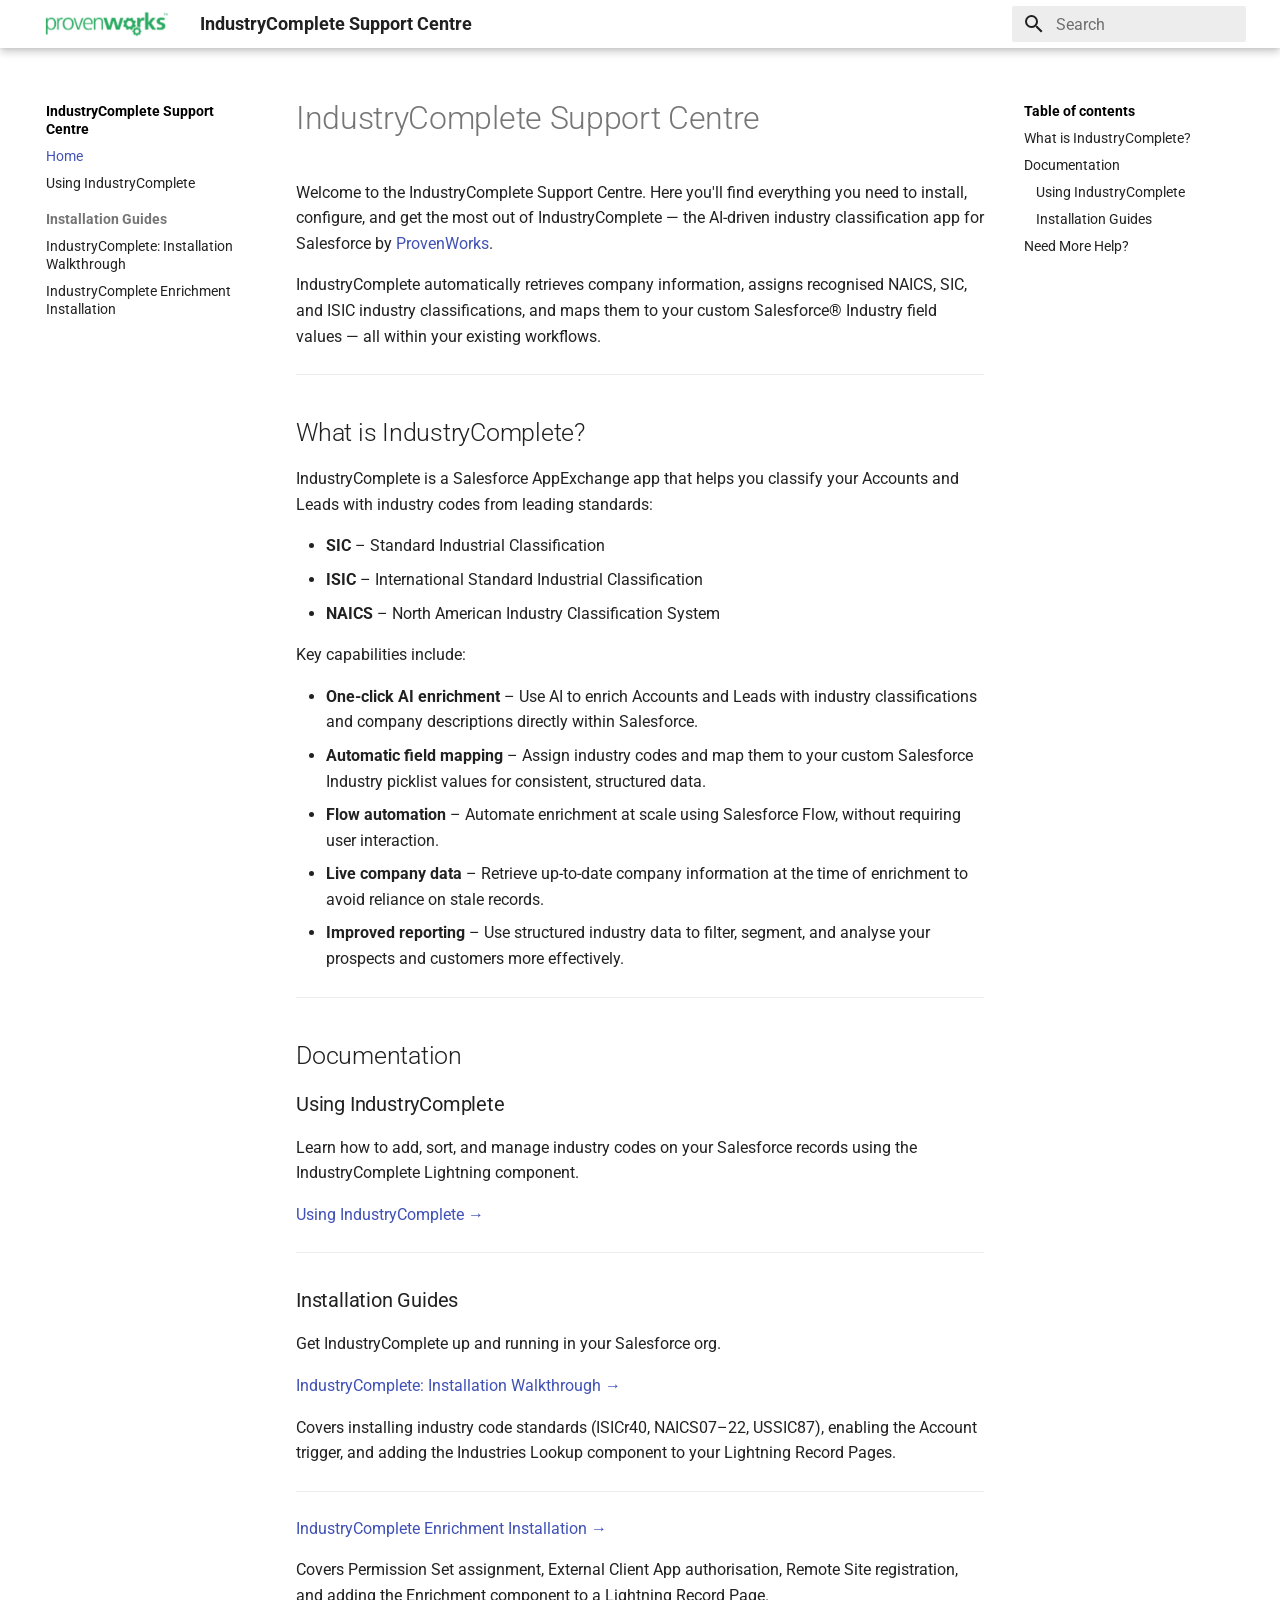
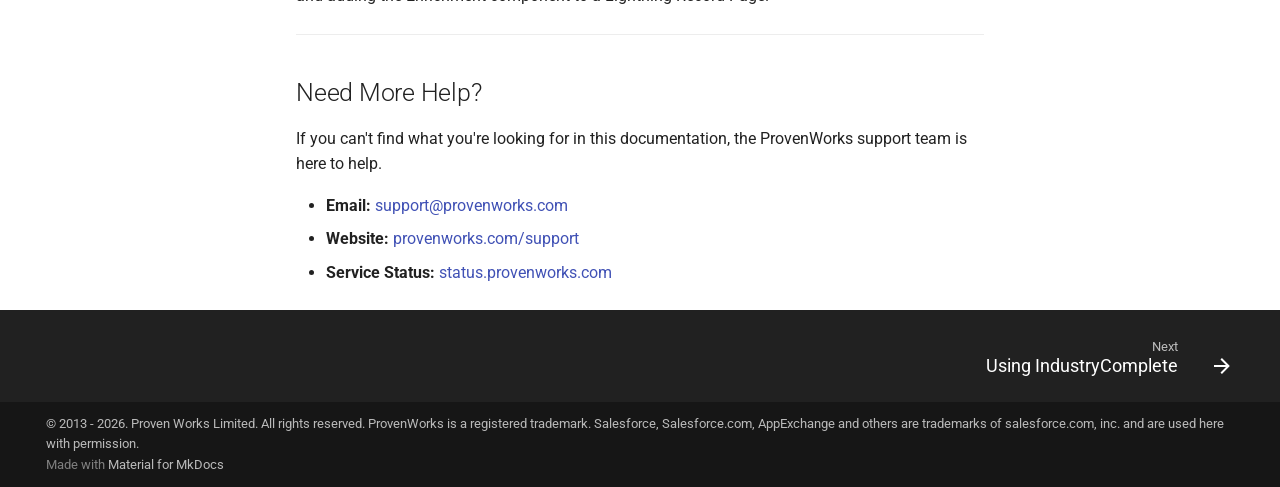
==== commit 9c73ad61: "Deployed b3723cf with MkDocs version: 1.6.1" ====
--- a/index.html
+++ b/index.html
@@ -8,9 +8,11 @@
       
       
       
-        <link rel="canonical" href="https://provenworks.com/support/industrycomplete/">
-      
-      
+        <link rel="canonical" href="https://support.provenworks.com/">
+      
+      
+      
+        <link rel="next" href="pages/using-industrycomplete/">
       
       
         
@@ -72,7 +74,7 @@
     <div data-md-component="skip">
       
         
-        <a href="#welcome-to-mkdocs" class="md-skip">
+        <a href="#industrycomplete-support-centre" class="md-skip">
           Skip to content
         </a>
       
@@ -107,7 +109,7 @@
         <div class="md-header__topic" data-md-component="header-topic">
           <span class="md-ellipsis">
             
-              Welcome to MkDocs
+              Home
             
           </span>
         </div>
@@ -201,6 +203,141 @@
       
   
   
+    
+  
+  
+  
+    <li class="md-nav__item md-nav__item--active">
+      
+      <input class="md-nav__toggle md-toggle" type="checkbox" id="__toc">
+      
+      
+        
+      
+      
+        <label class="md-nav__link md-nav__link--active" for="__toc">
+          
+  
+  
+  <span class="md-ellipsis">
+    
+  
+    Home
+  
+
+    
+  </span>
+  
+  
+
+          <span class="md-nav__icon md-icon"></span>
+        </label>
+      
+      <a href="." class="md-nav__link md-nav__link--active">
+        
+  
+  
+  <span class="md-ellipsis">
+    
+  
+    Home
+  
+
+    
+  </span>
+  
+  
+
+      </a>
+      
+        
+
+<nav class="md-nav md-nav--secondary" aria-label="Table of contents">
+  
+  
+  
+    
+  
+  
+    <label class="md-nav__title" for="__toc">
+      <span class="md-nav__icon md-icon"></span>
+      Table of contents
+    </label>
+    <ul class="md-nav__list" data-md-component="toc" data-md-scrollfix>
+      
+        <li class="md-nav__item">
+  <a href="#what-is-industrycomplete" class="md-nav__link">
+    <span class="md-ellipsis">
+      
+        What is IndustryComplete?
+      
+    </span>
+  </a>
+  
+</li>
+      
+        <li class="md-nav__item">
+  <a href="#documentation" class="md-nav__link">
+    <span class="md-ellipsis">
+      
+        Documentation
+      
+    </span>
+  </a>
+  
+    <nav class="md-nav" aria-label="Documentation">
+      <ul class="md-nav__list">
+        
+          <li class="md-nav__item">
+  <a href="#using-industrycomplete" class="md-nav__link">
+    <span class="md-ellipsis">
+      
+        Using IndustryComplete
+      
+    </span>
+  </a>
+  
+</li>
+        
+          <li class="md-nav__item">
+  <a href="#installation-guides" class="md-nav__link">
+    <span class="md-ellipsis">
+      
+        Installation Guides
+      
+    </span>
+  </a>
+  
+</li>
+        
+      </ul>
+    </nav>
+  
+</li>
+      
+        <li class="md-nav__item">
+  <a href="#need-more-help" class="md-nav__link">
+    <span class="md-ellipsis">
+      
+        Need More Help?
+      
+    </span>
+  </a>
+  
+</li>
+      
+    </ul>
+  
+</nav>
+      
+    </li>
+  
+
+    
+      
+      
+  
+  
   
   
     <li class="md-nav__item">
@@ -250,10 +387,10 @@
       
         
         
-        <input class="md-nav__toggle md-toggle " type="checkbox" id="__nav_2" >
-        
-          
-          <label class="md-nav__link" for="__nav_2" id="__nav_2_label" tabindex="">
+        <input class="md-nav__toggle md-toggle " type="checkbox" id="__nav_3" >
+        
+          
+          <label class="md-nav__link" for="__nav_3" id="__nav_3_label" tabindex="">
             
   
   
@@ -271,8 +408,8 @@
             <span class="md-nav__icon md-icon"></span>
           </label>
         
-        <nav class="md-nav" data-md-level="1" aria-labelledby="__nav_2_label" aria-expanded="false">
-          <label class="md-nav__title" for="__nav_2">
+        <nav class="md-nav" data-md-level="1" aria-labelledby="__nav_3_label" aria-expanded="false">
+          <label class="md-nav__title" for="__nav_3">
             <span class="md-nav__icon md-icon"></span>
             
   
@@ -372,10 +509,10 @@
     <ul class="md-nav__list" data-md-component="toc" data-md-scrollfix>
       
         <li class="md-nav__item">
-  <a href="#commands" class="md-nav__link">
-    <span class="md-ellipsis">
-      
-        Commands
+  <a href="#what-is-industrycomplete" class="md-nav__link">
+    <span class="md-ellipsis">
+      
+        What is IndustryComplete?
       
     </span>
   </a>
@@ -383,10 +520,49 @@
 </li>
       
         <li class="md-nav__item">
-  <a href="#project-layout" class="md-nav__link">
-    <span class="md-ellipsis">
-      
-        Project layout
+  <a href="#documentation" class="md-nav__link">
+    <span class="md-ellipsis">
+      
+        Documentation
+      
+    </span>
+  </a>
+  
+    <nav class="md-nav" aria-label="Documentation">
+      <ul class="md-nav__list">
+        
+          <li class="md-nav__item">
+  <a href="#using-industrycomplete" class="md-nav__link">
+    <span class="md-ellipsis">
+      
+        Using IndustryComplete
+      
+    </span>
+  </a>
+  
+</li>
+        
+          <li class="md-nav__item">
+  <a href="#installation-guides" class="md-nav__link">
+    <span class="md-ellipsis">
+      
+        Installation Guides
+      
+    </span>
+  </a>
+  
+</li>
+        
+      </ul>
+    </nav>
+  
+</li>
+      
+        <li class="md-nav__item">
+  <a href="#need-more-help" class="md-nav__link">
+    <span class="md-ellipsis">
+      
+        Need More Help?
       
     </span>
   </a>
@@ -410,21 +586,46 @@
 
 
 
-<h1 id="welcome-to-mkdocs">Welcome to MkDocs</h1>
-<p>For full documentation visit <a href="https://www.mkdocs.org">mkdocs.org</a>.</p>
-<h2 id="commands">Commands</h2>
+<h1 id="industrycomplete-support-centre">IndustryComplete Support Centre</h1>
+<p>Welcome to the IndustryComplete Support Centre. Here you'll find everything you need to install, configure, and get the most out of IndustryComplete — the AI-driven industry classification app for Salesforce by <a href="https://provenworks.com/">ProvenWorks</a>.</p>
+<p>IndustryComplete automatically retrieves company information, assigns recognised NAICS, SIC, and ISIC industry classifications, and maps them to your custom Salesforce® Industry field values — all within your existing workflows.</p>
+<hr />
+<h2 id="what-is-industrycomplete">What is IndustryComplete?</h2>
+<p>IndustryComplete is a Salesforce AppExchange app that helps you classify your Accounts and Leads with industry codes from leading standards:</p>
 <ul>
-<li><code>mkdocs new [dir-name]</code> - Create a new project.</li>
-<li><code>mkdocs serve</code> - Start the live-reloading docs server.</li>
-<li><code>mkdocs build</code> - Build the documentation site.</li>
-<li><code>mkdocs -h</code> - Print help message and exit.</li>
+<li><strong>SIC</strong> – Standard Industrial Classification</li>
+<li><strong>ISIC</strong> – International Standard Industrial Classification</li>
+<li><strong>NAICS</strong> – North American Industry Classification System</li>
 </ul>
-<h2 id="project-layout">Project layout</h2>
-<pre><code>mkdocs.yml    # The configuration file.
-docs/
-    index.md  # The documentation homepage.
-    ...       # Other markdown pages, images and other files.
-</code></pre>
+<p>Key capabilities include:</p>
+<ul>
+<li><strong>One-click AI enrichment</strong> – Use AI to enrich Accounts and Leads with industry classifications and company descriptions directly within Salesforce.</li>
+<li><strong>Automatic field mapping</strong> – Assign industry codes and map them to your custom Salesforce Industry picklist values for consistent, structured data.</li>
+<li><strong>Flow automation</strong> – Automate enrichment at scale using Salesforce Flow, without requiring user interaction.</li>
+<li><strong>Live company data</strong> – Retrieve up-to-date company information at the time of enrichment to avoid reliance on stale records.</li>
+<li><strong>Improved reporting</strong> – Use structured industry data to filter, segment, and analyse your prospects and customers more effectively.</li>
+</ul>
+<hr />
+<h2 id="documentation">Documentation</h2>
+<h3 id="using-industrycomplete">Using IndustryComplete</h3>
+<p>Learn how to add, sort, and manage industry codes on your Salesforce records using the IndustryComplete Lightning component.</p>
+<p><a href="pages/using-industrycomplete/">Using IndustryComplete →</a></p>
+<hr />
+<h3 id="installation-guides">Installation Guides</h3>
+<p>Get IndustryComplete up and running in your Salesforce org.</p>
+<p><a href="pages/ic-installation-walkthrough/">IndustryComplete: Installation Walkthrough →</a></p>
+<p>Covers installing industry code standards (ISICr40, NAICS07–22, USSIC87), enabling the Account trigger, and adding the Industries Lookup component to your Lightning Record Pages.</p>
+<hr />
+<p><a href="pages/ic-enrichment-installation/">IndustryComplete Enrichment Installation →</a></p>
+<p>Covers Permission Set assignment, External Client App authorisation, Remote Site registration, and adding the Enrichment component to a Lightning Record Page.</p>
+<hr />
+<h2 id="need-more-help">Need More Help?</h2>
+<p>If you can't find what you're looking for in this documentation, the ProvenWorks support team is here to help.</p>
+<ul>
+<li><strong>Email:</strong> <a href="mailto:support@provenworks.com">support@provenworks.com</a></li>
+<li><strong>Website:</strong> <a href="https://provenworks.com/support/">provenworks.com/support</a></li>
+<li><strong>Service Status:</strong> <a href="https://status.provenworks.com/">status.provenworks.com</a></li>
+</ul>
 
 
 
@@ -449,6 +650,28 @@
       
         <footer class="md-footer">
   
+    
+      
+      <nav class="md-footer__inner md-grid" aria-label="Footer" >
+        
+        
+          
+          <a href="pages/using-industrycomplete/" class="md-footer__link md-footer__link--next" aria-label="Next: Using IndustryComplete">
+            <div class="md-footer__title">
+              <span class="md-footer__direction">
+                Next
+              </span>
+              <div class="md-ellipsis">
+                Using IndustryComplete
+              </div>
+            </div>
+            <div class="md-footer__button md-icon">
+              
+              <svg xmlns="http://www.w3.org/2000/svg" viewBox="0 0 24 24"><path d="M4 11v2h12l-5.5 5.5 1.42 1.42L19.84 12l-7.92-7.92L10.5 5.5 16 11z"/></svg>
+            </div>
+          </a>
+        
+      </nav>
     
   
   <div class="md-footer-meta md-typeset">
